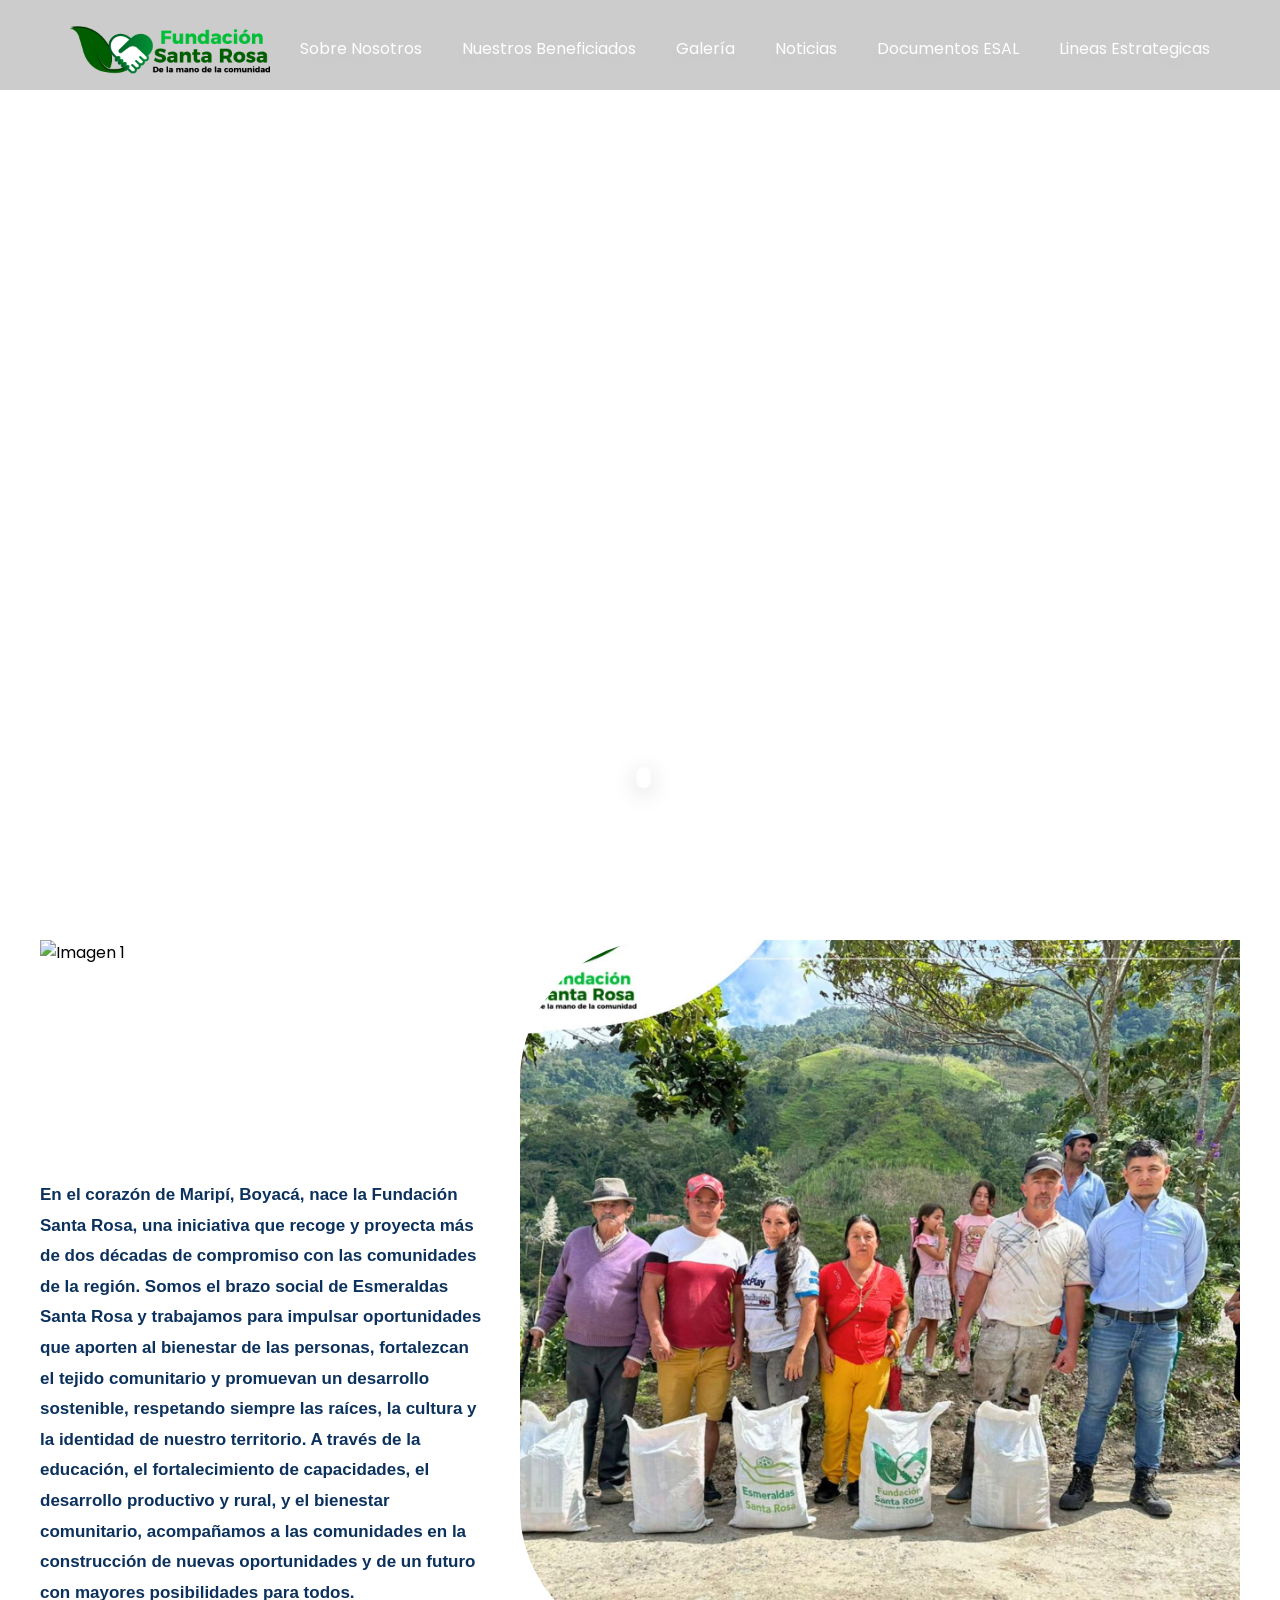
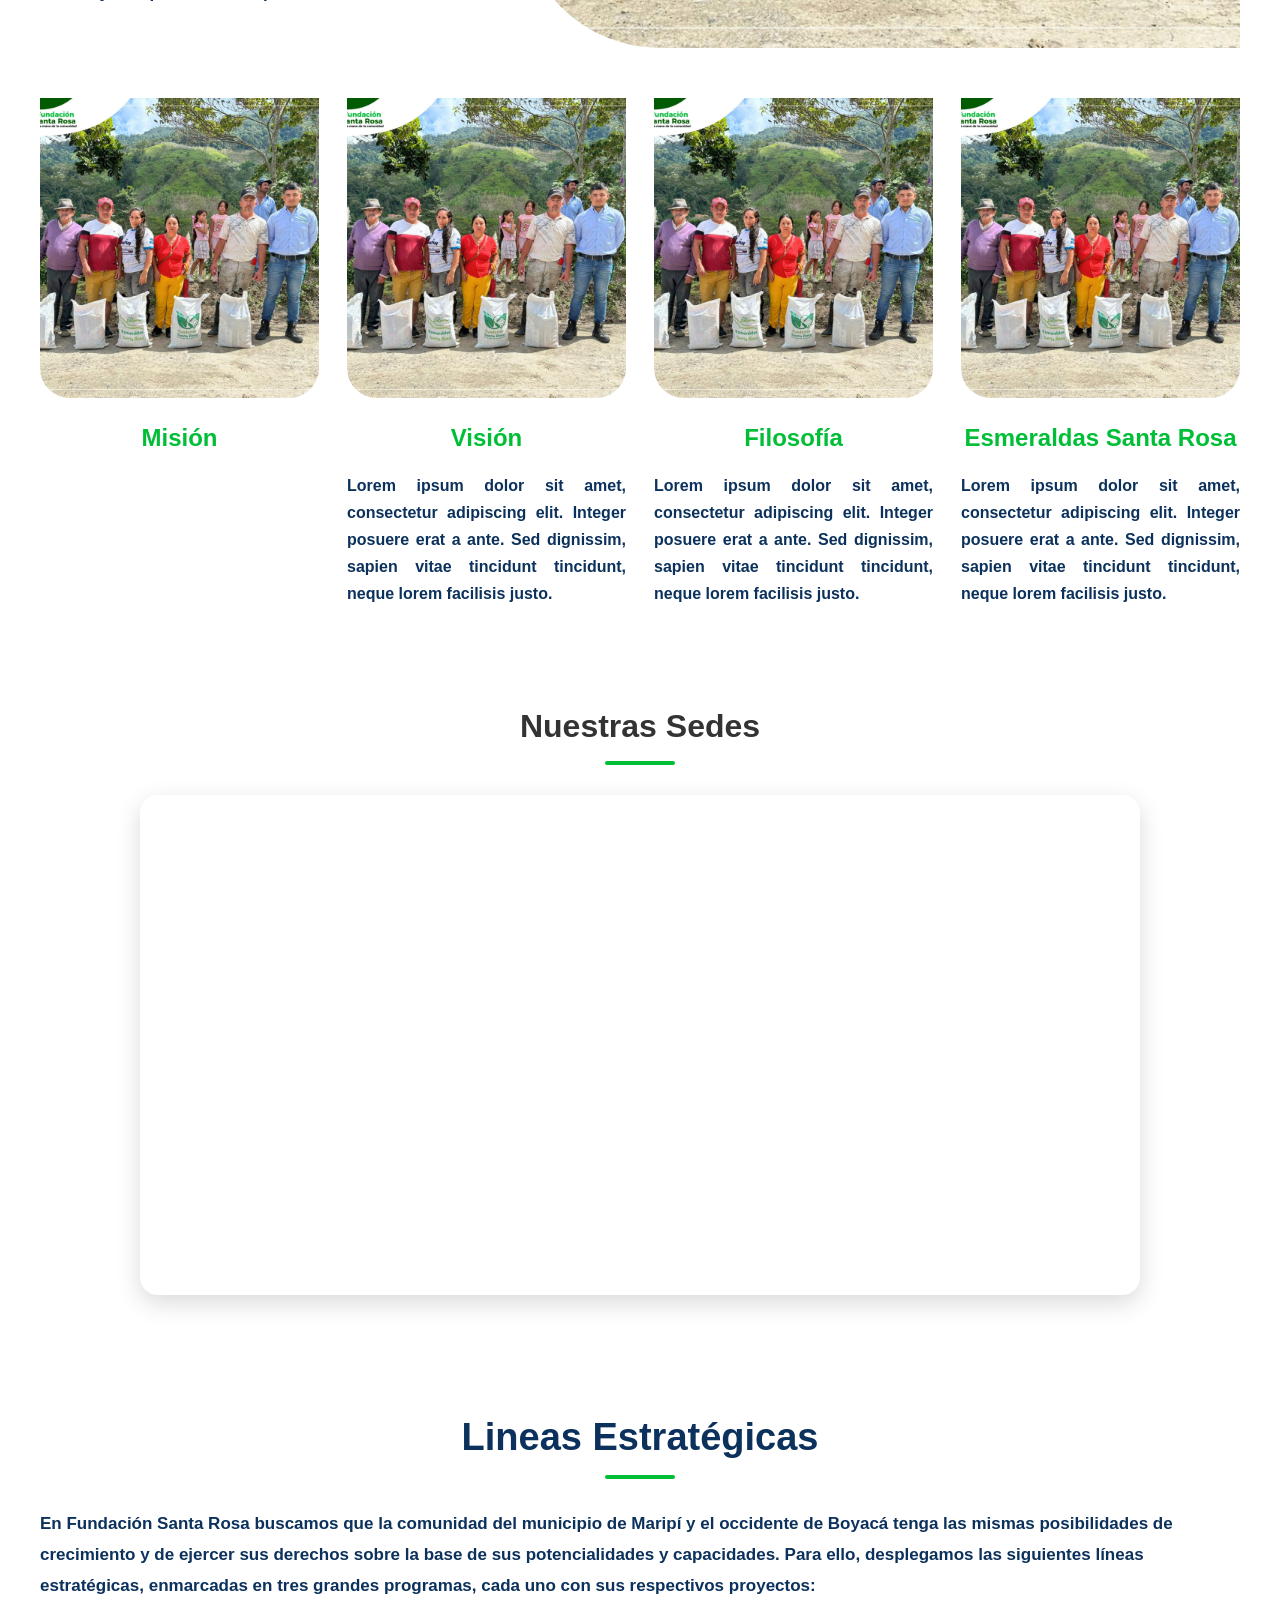
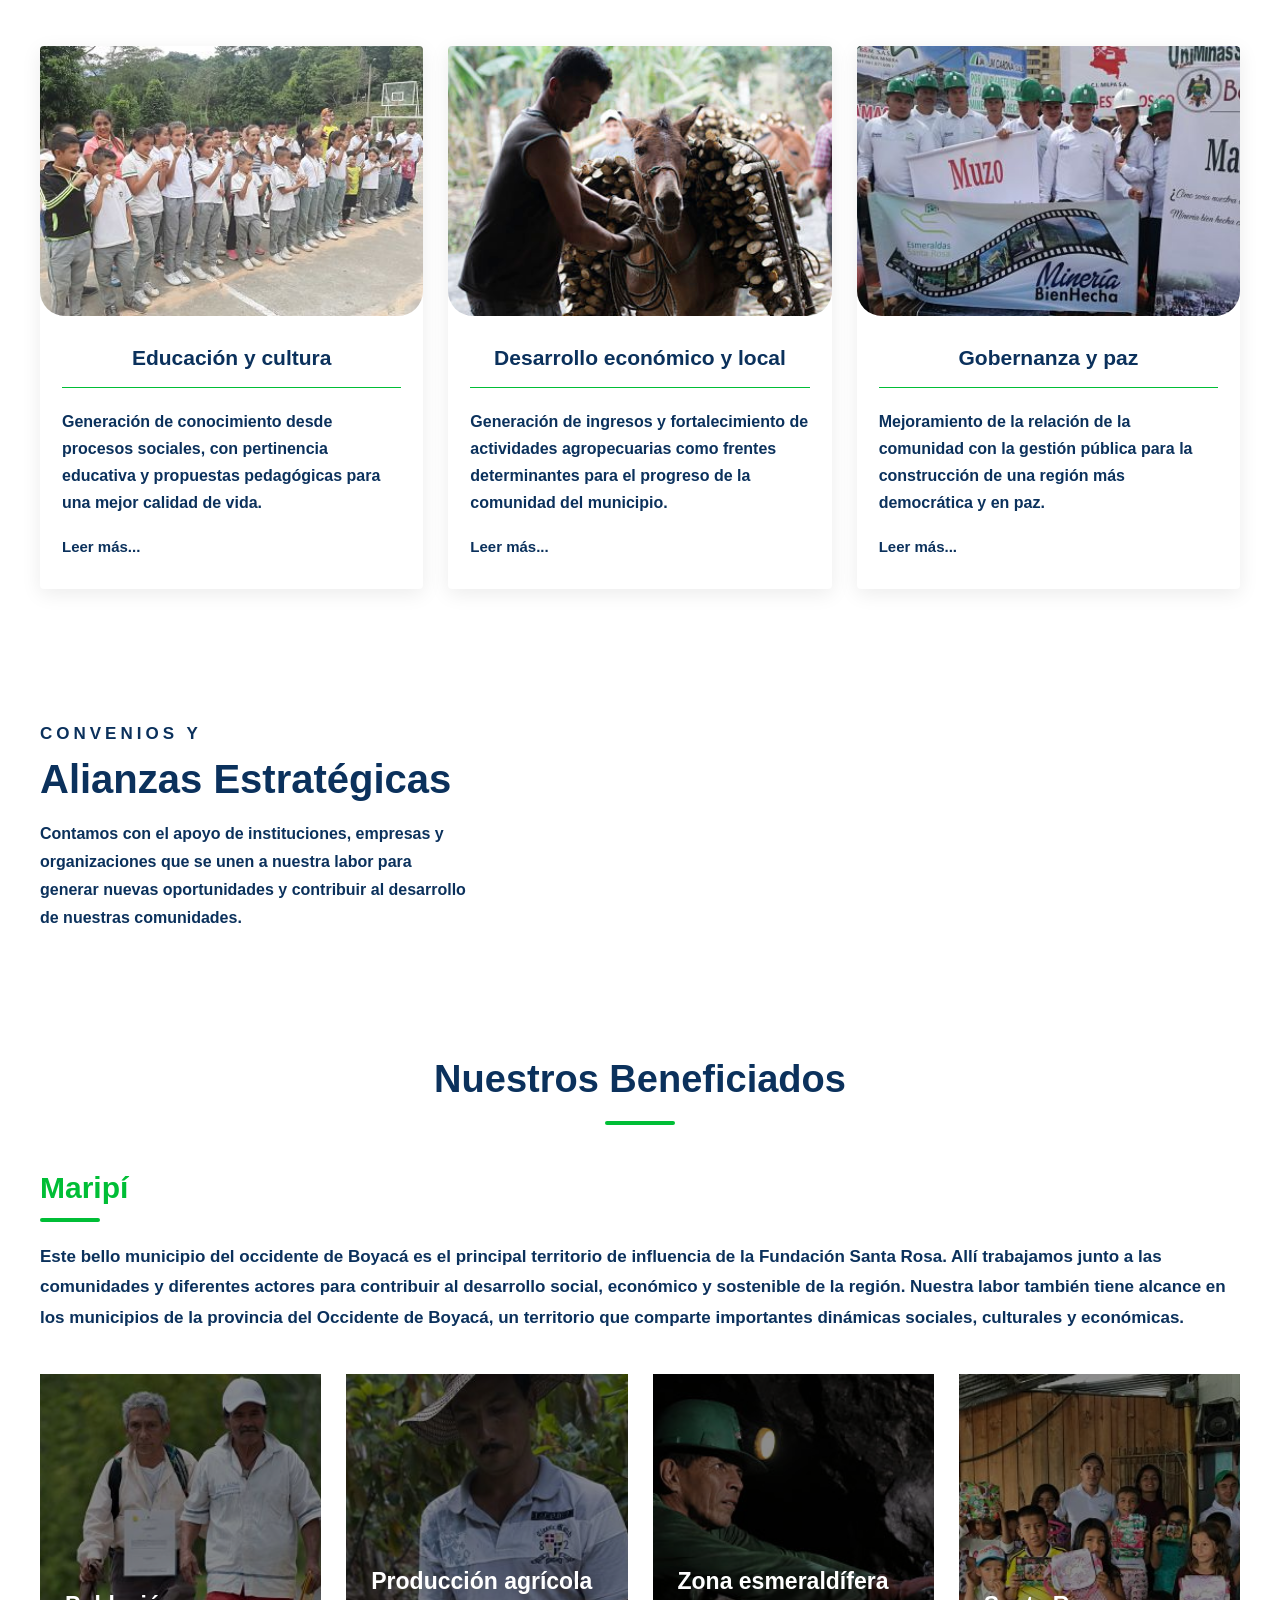
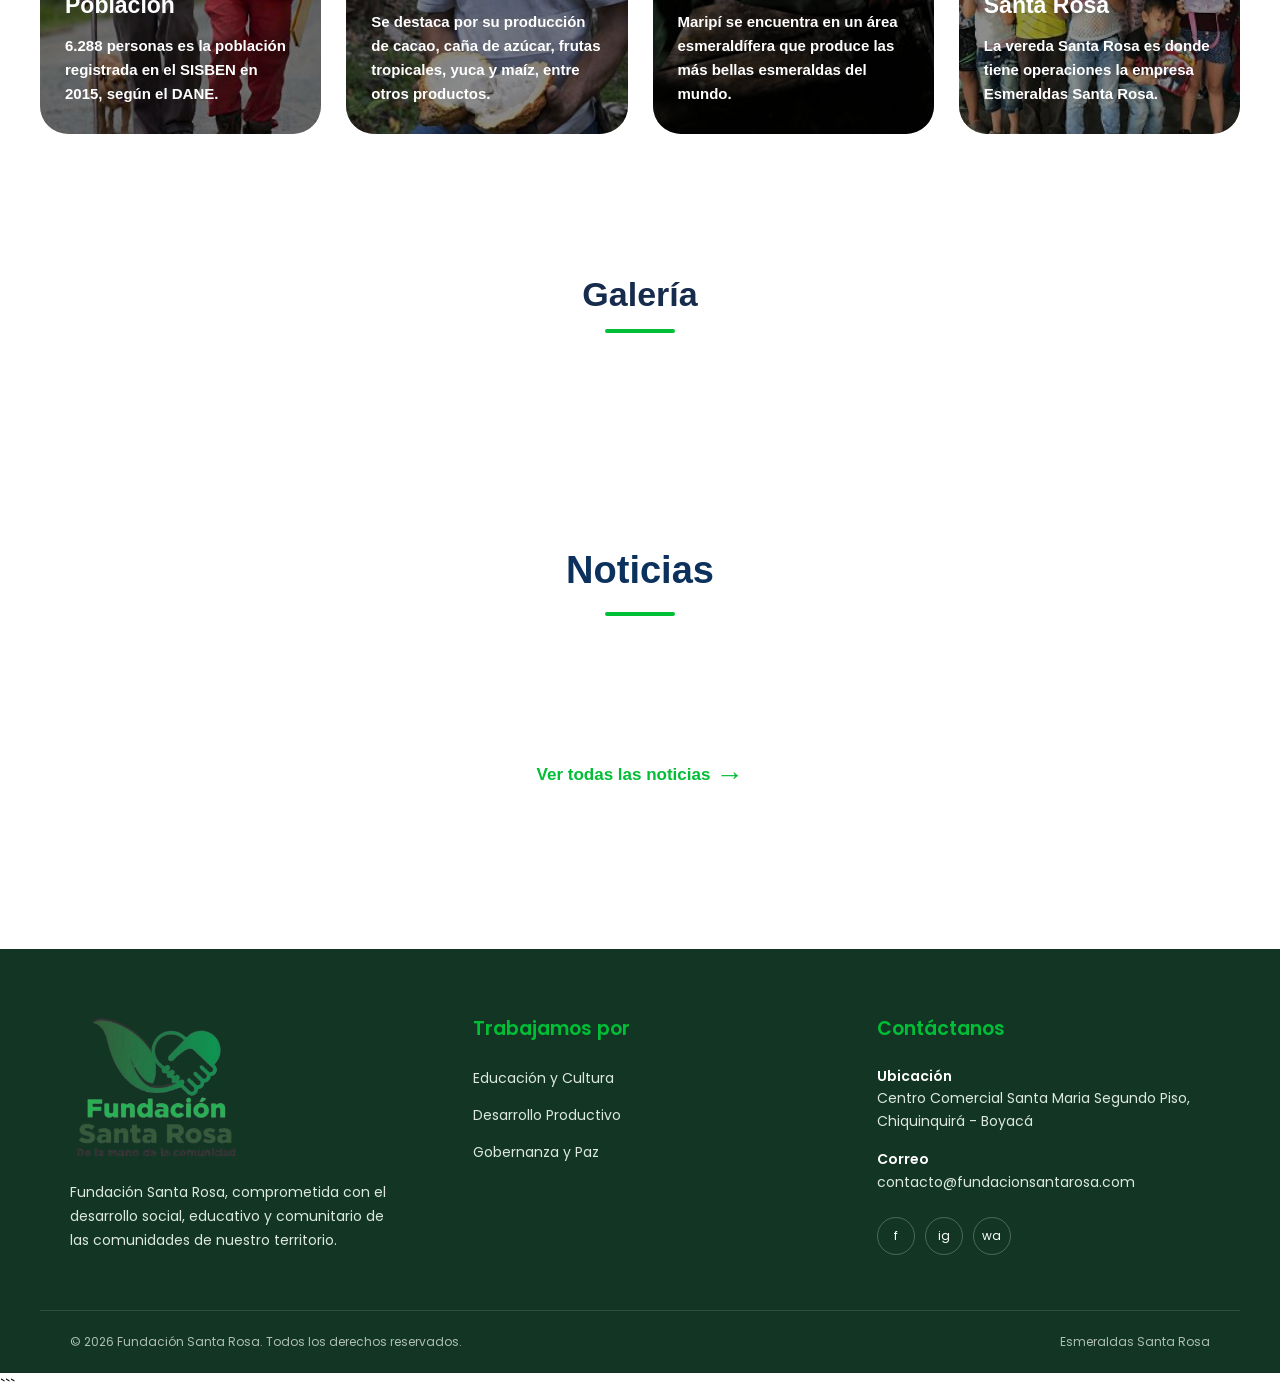
==== index.html @ 224e35cf "Avances 2/10/2026 parte 2" ====
<!DOCTYPE html>
<html lang="en">
<head>
    <meta charset="UTF-8">
    <meta name="viewport" content="width=device-width, initial-scale=1.0">
    <title>Fundación Santa Rosa</title>
    <link rel="stylesheet" href="css/swiper-bundle.min.css">
    <link rel="stylesheet" href="css/style.css">
    <link rel="stylesheet" href="https://unicons.iconscout.com/release/v4.2.0/css/line.css">
    <link rel="stylesheet" href="https://unpkg.com/leaflet@1.9.4/dist/leaflet.css"/>
</head>
<body>

    <header>
        <div class="nav-bar" id="home">
            <a href="#home" class="logo"><img src="images/logo.png" alt="Logo FSR"></a>
            <div class="navigation">
                <div class="nav-items">
                    <i class="uil uil-times nav-close-btn"></i>
                    <a href="#sobre_nosotros"><i class="uil uil-home"></i> Sobre Nosotros</a>
                    <a href="#"><i class="uil uil-compass"></i> Nuestros Beneficiados</a>
                    <a href="#"><i class="uil uil-images"></i> Galería</a>
                    <a href="#noticias"><i class="uil uil-images"></i> Noticias</a>

                    <div class="dropdown">

                        <a href="#">
                            <i class="uil uil-info-circle"></i> Documentos ESAL
                        </a>

                        <div class="dropdown-content" id="listaDocumentos">
                            
                        </div>
                    </div>

                    <a href="#"><i class="uil uil-document-layout-left"></i> Lineas Estrategicas</a>
                </div>
            </div>
            <i class="uil uil-apps nav-menu-btn"></i>
        </div>
    </header>

    <section class="home">
        <div class="media-icons">
            <a target="_blank" href="https://www.facebook.com/Esmeraldas-Santa-Rosa-367472244106694/"><i class="uil uil-facebook-f"></i></a>
            <a target="_blank" href="https://www.instagram.com/esmeraldassantarosa/?hl=en"><i class="uil uil-instagram"></i></a>
            <a target="_blank" href="https://twitter.com/EsmeraldasSanta"><i class="uil uil-twitter-alt"></i></a>
            <a target="_blank" href="https://www.youtube.com/@FundacionSantaRosa"><i class="uil uil-youtube"></i></a>
            <a target="_blank" href="https://www.tiktok.com/@fundacionsantarosa?lang=es-419"><i class="uil uil-outline"></i></i></a>
        </div>
        <div class="swiper bg-slider dark-layer">
            <div class="swiper-wrapper" id="sliderFirebase">
                                
            </div>
        </div>

        <div class="bg-slider-thumbs">
            <div class="swiper-wrapper thumbs-container" id="sliderThumbsFirebase">

            </div>
        </div>
    </section>

    
    <section class="seccion-fundacion">        

        <img id="imgIntroduccion1Firebase" src="images/logo_portada.jpg" alt="Imagen 1">

        <p id="aboutIntro">
            En el corazón de Maripí, Boyacá, nace la Fundación Santa Rosa, una iniciativa que recoge y proyecta más de dos décadas de compromiso con las comunidades de la región.

            Somos el brazo social de Esmeraldas Santa Rosa y trabajamos para impulsar oportunidades que aporten al bienestar de las personas, fortalezcan el tejido comunitario y promuevan un desarrollo sostenible, respetando siempre las raíces, la cultura y la identidad de nuestro territorio.

            A través de la educación, el fortalecimiento de capacidades, el desarrollo productivo y rural, y el bienestar comunitario, acompañamos a las comunidades en la construcción de nuevas oportunidades y de un futuro con mayores posibilidades para todos.
        </p>

        <img id="imgIntroduccion2Firebase" src="images/portada.jpg" alt="Imagen 2">

        <div class="fundacion-tarjetas">

            <article class="tarjeta-fundacion">

                <img id="imgMisionFirebase" src="images/portada.jpg" alt="Misión">

                <h2>Misión</h2>

                <p id="textoMisionFirebase"></p>
                </p>

            </article>

            <article class="tarjeta-fundacion">

                <img id="imgVisionFirebase" src="images/portada.jpg" alt="Visión">

                <h2>Visión</h2>

                <p id="textoVisionFirebase">
                    Lorem ipsum dolor sit amet, consectetur adipiscing elit.
                    Integer posuere erat a ante. Sed dignissim, sapien vitae
                    tincidunt tincidunt, neque lorem facilisis justo.
                </p>

            </article>

            <article class="tarjeta-fundacion">

                <img id="imgFilosofiaFirebase" src="images/portada.jpg" alt="Filosofía">

                <h2>Filosofía</h2>

                <p id="textoFilosofiaFirebase">
                    Lorem ipsum dolor sit amet, consectetur adipiscing elit.
                    Integer posuere erat a ante. Sed dignissim, sapien vitae
                    tincidunt tincidunt, neque lorem facilisis justo.
                </p>

            </article>

            <article class="tarjeta-fundacion">

                <img id="imgEsmeraldasFirebase" src="images/portada.jpg" alt="Esmeraldas Santa Rosa">

                <h2>Esmeraldas Santa Rosa</h2>

                <p id="textoEsmeraldasFirebase">
                    Lorem ipsum dolor sit amet, consectetur adipiscing elit.
                    Integer posuere erat a ante. Sed dignissim, sapien vitae
                    tincidunt tincidunt, neque lorem facilisis justo.
                </p>

            </article>

        </div>

    </section>

    <section class="mapa">

        <div class="mapa-encabezado">

            <h2>Nuestras Sedes</h2>

            <span class="linea-verde"></span>

            <div class="mapa-contenedor" id="mapaFirebase">

            </div>

        </div>

    </section>

    <section class="lineas-estrategicas">

        <div class="lineas-encabezado">

            <h2>Lineas Estratégicas</h2>

            <span class="linea-verde"></span>

            <p>
                En Fundación Santa Rosa buscamos que la comunidad del municipio
                de Maripí y el occidente de Boyacá tenga las mismas posibilidades
                de crecimiento y de ejercer sus derechos sobre la base de sus
                potencialidades y capacidades. Para ello, desplegamos las
                siguientes líneas estratégicas, enmarcadas en tres grandes
                programas, cada uno con sus respectivos proyectos:
            </p>

        </div>

        <div class="lineas-contenedor">

            <article class="linea-card">

                <img
                    src="images/ed_y_cul.jpg"
                    alt="Imagen Educación y cultura"
                >

                <div class="linea-card-contenido">

                    <h3>Educación y cultura</h3>

                    <div class="linea-card-separador"></div>

                    <p>
                        Generación de conocimiento desde procesos sociales,
                        con pertinencia educativa y propuestas pedagógicas
                        para una mejor calidad de vida.
                    </p>

                    <a href="ventanas/educacion_cultura.html">
                        Leer más...
                    </a>

                </div>

            </article>

            <article class="linea-card">

                <img
                    src="images/desarrollo.jpg"
                    alt="Imagen Desarrollo económico y local"
                >

                <div class="linea-card-contenido">

                    <h3>Desarrollo económico y local</h3>

                    <div class="linea-card-separador"></div>

                    <p>
                        Generación de ingresos y fortalecimiento de actividades
                        agropecuarias como frentes determinantes para el progreso
                        de la comunidad del municipio.
                    </p>

                    <a href="ventanas/desarrollo_economico_local.html">
                        Leer más...
                    </a>

                </div>

            </article>

            <article class="linea-card">

                <img
                    src="images/gobernanza.jpg"
                    alt="Imagen Gobernanza y paz"
                >

                <div class="linea-card-contenido">

                    <h3>Gobernanza y paz</h3>

                    <div class="linea-card-separador"></div>

                    <p>
                        Mejoramiento de la relación de la comunidad con la
                        gestión pública para la construcción de una región
                        más democrática y en paz.
                    </p>

                    <a href="ventanas/gobernanza_paz.html">
                        Leer más...
                    </a>

                </div>

            </article>

        </div>

    </section>

    <section class="patrocinadores">

        <div class="patrocinadores-info">

            <span>CONVENIOS Y</span>

            <h2>Alianzas Estratégicas</h2>

            <p>
                Contamos con el apoyo de instituciones, empresas y organizaciones que se unen a nuestra labor para generar nuevas oportunidades y contribuir al desarrollo de nuestras comunidades.
            </p>

        </div>


        <div class="patrocinadores-slider">

            <div class="patrocinadores-track" id="patrocinadoresTrack">

                <!-- Los patrocinadores se cargarán desde Firebase -->

            </div>

        </div>

    </section>

    <section class="nuestros-aliados">

        <div class="aliados-encabezado">

            <h2>Nuestros Beneficiados</h2>

            <span class="linea-verde"></span>

        </div>

        <div class="aliados-maripi">

            <h3>Maripí</h3>

            <span class="linea-verde-maripi"></span>

            <p>
                Este bello municipio del occidente de Boyacá es el principal
                territorio de influencia de la Fundación Santa Rosa. Allí
                trabajamos junto a las comunidades y diferentes actores para
                contribuir al desarrollo social, económico y sostenible de la región.

                Nuestra labor también tiene alcance en los municipios de la
                provincia del Occidente de Boyacá, un territorio que comparte
                importantes dinámicas sociales, culturales y económicas.
            </p>

        </div>


        <div class="aliados-contenedor">


            <article class="aliado-card">

                <img
                    src="images/deypa.jpg"
                    alt="Población de Maripí"
                >

                <div class="aliado-overlay"></div>

                <div class="aliado-contenido">

                    <h3>Población</h3>

                    <p>
                        6.288 personas es la población registrada en el
                        SISBEN en 2015, según el DANE.
                    </p>

                </div>

            </article>


            <article class="aliado-card">

                <img
                    src="images/cuna.jpg"
                    alt="Producción agrícola de Maripí"
                >

                <div class="aliado-overlay"></div>

                <div class="aliado-contenido">

                    <h3>Producción agrícola</h3>

                    <p>
                        Se destaca por su producción de cacao, caña de azúcar,
                        frutas tropicales, yuca y maíz, entre otros productos.
                    </p>

                </div>

            </article>


            <article class="aliado-card">

                <img
                    src="images/esmeralda2.jpg"
                    alt="Zona esmeraldífera de Maripí"
                >

                <div class="aliado-overlay"></div>

                <div class="aliado-contenido">

                    <h3>Zona esmeraldífera</h3>

                    <p>
                        Maripí se encuentra en un área esmeraldífera que
                        produce las más bellas esmeraldas del mundo.
                    </p>

                </div>

            </article>

            <article class="aliado-card">

                <img src="images/family.jpg" alt="Vereda Santa Rosa">

                <div class="aliado-overlay"></div>

                <div class="aliado-contenido">

                    <h3>Santa Rosa</h3>

                    <p>
                        La vereda Santa Rosa es donde tiene operaciones
                        la empresa Esmeraldas Santa Rosa.
                    </p>

                </div>

            </article>

        </div>

    </section>

    <section class="galeria">

        <div class="galeria-encabezado">

            <h2>Galería</h2>

            <span class="linea-verde"></span>

            <div class="galeria-categorias" id="categoriasFirebase">

            </div>

            <div class="galeria-contenedor" id="galeriaFirebase">
                
            </div>

        </div>

    </section>
    
    <section class="noticias">

        <div class="noticias-encabezado">

            <h2>Noticias</h2>

            <span class="linea-verde"></span>

        </div>


        <!-- Noticias cargadas desde Firebase -->
        <div class="noticias-contenedor" id="noticiasFirebase">

            <!-- Las noticias se insertarán aquí mediante JavaScript -->

        </div>


        <!-- Ver todas las noticias -->
        <div class="noticias-todas">

            <a href="ventanas/lista_noticias.html" id="btnTodasNoticias">
                Ver todas las noticias
                <span>→</span>
            </a>

        </div>

    </section>


<footer class="footer">

    <div class="footer-contenido">

        <div class="footer-columna footer-identidad">

            <img
                src="images/logo_portada.png"
                alt="Fundación Santa Rosa"
                class="footer-logo"
            >

            <p>
                Fundación Santa Rosa, comprometida con el
                desarrollo social, educativo y comunitario
                de las comunidades de nuestro territorio.
            </p>

        </div>

        <div class="footer-columna">

            <h3>Trabajamos por</h3>

            <ul>

                <li>
                    <a href="ventanas/educacion_cultura.html">
                        Educación y Cultura
                    </a>
                </li>

                <li>
                    <a href="ventanas/desarrollo_economico_local.html">
                        Desarrollo Productivo
                    </a>
                </li>

                <li>
                    <a href="ventanas/gobernanza_paz.html">
                        Gobernanza y Paz
                    </a>
                </li>

            </ul>

        </div>


        <div class="footer-columna footer-contacto">

            <h3>Contáctanos</h3>

            <p>
                <strong>Ubicación</strong><br>
                Centro Comercial Santa Maria Segundo Piso, Chiquinquirá - Boyacá
            </p>

            <p>
                <strong>Correo</strong><br>

                <a href="mailto:contacto@fundacionsantarosa.com">
                    contacto@fundacionsantarosa.com
                </a>
            </p>



            <div class="footer-redes">

                <a
                    href="#"
                    aria-label="Facebook"
                >
                    f
                </a>

                <a
                    href="#"
                    aria-label="Instagram"
                >
                    ig
                </a>

                <a
                    href="#"
                    aria-label="WhatsApp"
                >
                    wa
                </a>

            </div>

        </div>

    </div>

    <div class="footer-inferior">

        <p>
            © 2026 Fundación Santa Rosa.
            Todos los derechos reservados.
        </p>

        <p>
            Esmeraldas Santa Rosa
        </p>

    </div>

</footer>
```


    <script src="js/main.js"></script>
    <script src="js/swiper-bundle.min.js"></script>
    <script src="https://unpkg.com/leaflet@1.9.4/dist/leaflet.js"></script>
    <script type="module" src="js/slider.js"></script>
    <!-- Google Maps: callback disponible antes de cargar la API -->
    <script>

        window.inicializarMapa = function () {

            window.dispatchEvent(
                new Event("googleMapsReady")
            );

        };

    </script>

    <script
        type="module"
        src="js/mapa.js">
    </script>

    <script
        src="https://maps.googleapis.com/maps/api/js?key=AIzaSyBPn7chlHg0Sb6VoYqMQDW8B8RDi0M9kQM&callback=inicializarMapa&loading=async"
        async
        defer>
    </script>

    <script type="module" src="js/firebase.js"></script>
    <script type="module" src="js/documentos.js"></script>
    <script type="module" src="js/nosotros.js"></script>
    <script type="module" src="js/noticias.js"></script>
    <script type="module" src="js/galeria.js"></script>
    <script type="module" src="js/patrocinadores.js"></script>
    
</body>
</html>
---- css/style.css ----
/*====== Google Fonts ======*/
@import url('https://fonts.googleapis.com/css2?family=Poppins:ital,wght@0,100;0,200;0,300;0,400;0,500;0,600;0,700;0,800;0,900;1,100;1,200;1,300;1,400;1,500;1,600;1,700;1,800;1,900&display=swap');

/*====== CSS Variables ======*/
:root{
    --white-color: #fff;
    --dark-color: #222;
    --body-bg-color: var(--section-bg-color);
    --section-bg-color: #fff;
    --navigation-item-hover-color: #3b5378;

    --text-shadow: 0 5px 25px rgba(0, 0, 0, 0.1);
    --box-shadow: 0 5px 25px rgba(0 0 0 / 20%);

    --scroll-bar-color: #fff;
    --scroll-thumb-color: #282f4e;
    --scroll-thumb-hover-color: #454f6b
}

/*====== Scroll Bar ======*/
::-webkit-scrollbar{
    width: 11px;
    background: var(--scroll-bar-color);
    border-radius: 2em;
}

::-webkit-scrollbar-thumb{
    width: 100%;
    background: var(--scroll-thumb-color);
    border-radius: 2em;
}

::-webkit-scrollbar-thumb:hover{
    background: var(--scroll-thumb-hover-color);
}

/*====== Main CSS ======*/
*{
    margin: 0;
    padding: 0;
    box-sizing: border-box;
    font-family: 'Poppins', sans-serif;
}

body{
    background: var(--body-bg-color);
}

section{
    position: relative;
}

.section{
    color: var(--white-color);
    background: var(--section-bg-color);
    padding: 35px 100px;
    transition: 0.3s ease;
}

/*====== Header ======*/
header{
    z-index: 999;
    position: fixed;
    width: 100%;
    height: calc(5rem + 1rem);
    top: 0;
    left: 0;
    display: flex;
    justify-content: center;
    transition: 0.5s ease;
    transition-property: height, background, border-bottom;
}

header.sticky{
    height: calc(2.5rem + 1rem);
    background: rgba(255, 255, 255, 0.1);
    backdrop-filter: blur(20px);
    border-bottom: 1px solid rgba(255, 255, 255, 0.1);
}

header .nav-bar{
    max-width:1400px;
    width:100%;

    display:flex;
    align-items:center;
    justify-content:space-between;

    padding:0 70px;
    margin:0 auto;

    transition:.3s ease;
}

.nav-close-btn, .nav-menu-btn{
    display: none;
}

.nav-bar .logo{
    display: flex;
    align-items: center;
}

.nav-bar .logo img{
    height: 200px;
    width: auto;
    display: block;
}

.navigation .nav-items{

    display:flex;

    align-items:center;

    gap:40px;
}

.navigation .nav-items a{
    color: var(--white-color);
    font-size: 1em;
    text-decoration: none;
    text-shadow: var(--text-shadow);
}

.navigation .nav-items a:hover{
    color: #00BE36;
    font-size: 1em;
    text-decoration: underline;
    text-shadow: var(--text-shadow);
}

.navigation .nav-items a i{
    display: none;
}

/* Dropdown */

.dropdown{
    position: relative;
    display: inline-block;
}

.dropdown-content{
    display: none;
    position: absolute;
    top: 100%;
    left: 0;
    min-width: 320px;
    background: transparent;
    backdrop-filter: blur(10px);
    border-radius: 10px;
    overflow: hidden;
    z-index: 999;
    box-shadow: 0 8px 20px rgba(0,0,0,.3);
}

.dropdown-content a{
    display: block;
    padding: 14px 18px;
    color: white !important;
    text-decoration: none;
    font-size: 15px;
    transition: .3s;
    margin-right: 0 !important;
}

.dropdown-content a:hover{
    background: #00BE36;
    color: white !important;
    text-decoration: none;
}

.dropdown:hover .dropdown-content{
    display: block;
}

/*====== Home ======*/
.home{
    min-height: 100vh;
}

.home:before{
    z-index: 888;
    content: '';
    position: absolute;
    width: 100%;
    height: 50px;
    bottom: 0;
    left: 0;
    background: linear-gradient(transparent, var(--section-bg-color));
}

/*====== Background Slider ======*/
.bg-slider{
    z-index: 777;
    position: relative;
    width: 100%;
    min-height: 100vh;
}

.bg-slider .swiper-slide{
    position: relative;
    width: 100%;
    min-height: 100vh;
}

.bg-slider .swiper-slide img{
    width: 100%;
    height: 100vh;
    object-fit: cover;
    background-position: center;
    background-size: cover;
    pointer-events: none;
}

.swiper-slide .text-content{
    position: absolute;
    top: 25%;
    color: var(--white-color);
    margin: 0 200px;
    transition: 0.3s ease;
}

.swiper-slide .text-content .subtitle{
    display: inline-block;
    position: relative;
    font-size: 1.5rem;
    font-weight: 600;
    text-transform: uppercase;
    letter-spacing: 2px;
    text-shadow: var(--text-shadow);
    padding-bottom: 10px;

    transform: translateY(-50px);
    opacity: 0;
}

.swiper-slide .text-content .subtitle::after{
    content: "";
    position: absolute;
    left: 0;
    bottom: 0;
    width: 100%;
    height: 4px;
    background: var(--green);
    border-radius: 5px;
}

.swiper-slide-active .text-content .subtitle{
    transform: translateY(0);
    opacity: 1;
    transition: 1s ease;
    transition-delay: 0.1s;
    transition-property: transform, opacity;
}

.swiper-slide .text-content .title{
    font-size: 4rem;
    font-weight: 700;
    text-transform: var(--text-shadow);
    margin-bottom: 20px;
    transform: translateY(-50px);
    opacity: 0;
}

.swiper-slide-active .text-content .title{
    transform: translateY(0);
    opacity: 1;
    transition: 1s ease;
    transition-delay: 0.3s;
    transition-property: transform, opacity;
}

.swiper-slide .text-content .title span{
    font-size: 0.3em;
    font-weight: 300;
}

.swiper-slide .text-content p{
    max-width: 700px;
    background: rgba(255, 255, 255, 0.1);
    backdrop-filter: blur(10px);
    text-shadow: var(--text-shadow);
    padding: 20px;
    border-radius: 10px;
    border-bottom: 1px solid rgba(255, 255, 255, 0.1);
    border-right: 1px solid rgba(255, 255, 255, 0.1);
    box-shadow: var(--box-shadow);
    transform: translateX(-80px);
    opacity: 0;
}

.swiper-slide-active .text-content p{
    transform: translateX(0);
    opacity: 1;
    transition: 1s ease;
    transition-delay: 0.3s;
    transition-property: transform, opacity;
}

.swiper-slide .text-content .read-btn{
    border: none;
    outline: none;
    background: var(--white-color);
    color: var(--dark-color);
    font-size: 1em;
    font-weight: 500;
    padding: 8px 25px;
    display: flex;
    align-items: center;
    margin-top: 40px;
    border-radius: 10px;
    cursor: pointer;
    transform: translateX(50px);
    opacity: 0;
}

.swiper-slide-active .text-content .read-btn{
    transform: translateX(0);
    opacity: 1;
    transition: 1s ease;
    transition-delay: 0.3s;
    transition-property: transform, opacity;
}

.swiper-slide .text-content .read-btn i{
    font-size: 1.6em;
    transition: 0.3s ease;
}

.swiper-slide .text-content .read-btn:hover i{
    transform: translateX(5px);
}

.dark-layer::before{
    content: '';
    position: absolute;
    width: 100%;
    height: 10vh;
    top: 0;
    left: 0;
    background: rgba(0, 0, 0, 0.2);
}

.bg-slider-thumbs{
    z-index: 777;
    position: absolute;
    bottom: 7em;
    left: 50%;
    transform: translateX(-50%);
    transition: 0.3s ease;
}

.thumbs-container{
    background: rgba(255, 255, 255, 0.1);
    backdrop-filter: blur(10px);
    padding: 10px 3px;
    border-radius: 10px;
    border-bottom: 1px solid rgba(255, 255, 255, 0.1);
    border-right: 1px solid rgba(255, 255, 255, 0.1);
    box-shadow: var(--box-shadow);
}

.thumbs-container img{
    width: 50px;
    height: 35px;
    margin: 0 5px;
    border-radius: 5px;
    cursor: pointer;
}

.swiper-slide-thumb-active{
    border: 1px solid var(--white-color);
}

/*====== Media Icons ======*/

.media-icons{
    z-index: 999;
    position: absolute;
    display: flex;
    flex-direction: column;
    top: 50%;
    right: 0;
    margin-right: 50px;
    transform: translateY(-50%);
    margin-left: 90px;
}

.media-icons a{
    display: inline-block;
    color: var(--white-color);
    font-size: 1.7em;
    margin: 10px 0;
    transition: all 0.3s ease;
}

.media-icons a:hover{
    transform: translateY(-5px) scale(1.3);
    color: #00BE36;
}

/* =========================================
   SECCIÓN FUNDACIÓN
   ========================================= */

/* =========================================
   SECCIÓN FUNDACIÓN
   ========================================= */

.seccion-fundacion {
    width: 100%;
    max-width: 1400px;
    margin: 0 auto;
    padding: 40px;

    display: grid;

    /*
       Primera parte:
       40% para el contenido
       60% para la imagen
    */
    grid-template-columns: 40% 60%;
    grid-template-rows: auto auto auto;

    box-sizing: border-box;
    overflow: hidden;
}


/* =========================================
   IMAGEN 1 - LOGO
   ========================================= */

.seccion-fundacion > img:first-child {
    grid-column: 1;
    grid-row: 1;

    width: 100%;
    max-width: 520px;
    height: 220px;

    object-fit: contain;
    object-position: center center;

    display: block;
    margin: 0 auto;
}


/* =========================================
   TEXTO
   ========================================= */

.seccion-fundacion > p {
    grid-column: 1;
    grid-row: 2;

    margin: 20px 35px 40px 0;

    font-family: Arial, sans-serif;
    font-size: 17px;
    line-height: 1.8;
    font-weight: 600;

    color: #0b315c;

    text-align: left;
}


/* =========================================
   IMAGEN PRINCIPAL DERECHA
   ========================================= */

.seccion-fundacion > img:nth-of-type(2) {
    grid-column: 2;
    grid-row: 1 / 3;

    width: 100%;
    height: 100%;
    min-height: 520px;

    object-fit: cover;
    object-position: center;

    display: block;

    border-radius: 140px 0 0 140px;
}


/* =========================================
   CONTENEDOR DE LAS 4 TARJETAS
   ========================================= */

.fundacion-tarjetas {
    grid-column: 1 / 3;
    grid-row: 3;

    width: 100%;

    display: grid;
    grid-template-columns: repeat(4, 1fr);

    gap: 28px;

    margin-top: 50px;
}


/* =========================================
   TARJETA
   ========================================= */

.tarjeta-fundacion {
    width: 100%;

    display: flex;
    flex-direction: column;

    box-sizing: border-box;
}


/* =========================================
   IMAGEN DE CADA TARJETA
   ========================================= */

.tarjeta-fundacion img {
    width: 100%;
    height: 300px;

    object-fit: cover;
    object-position: center;

    display: block;

    border-radius: 0 0 30px 30px;
}

.tarjeta-fundacion img:hover {
    transform: scale(1.05);
    transition: 0.3s ease;
}


/* =========================================
   TÍTULO
   ========================================= */

.tarjeta-fundacion h2 {
    margin: 24px 0 0 0;

    font-family: Arial, sans-serif;
    font-size: 24px;
    line-height: 1.3;
    font-weight: 700;

    color: #00BE36;

    text-align: center;
}


/* =========================================
   PÁRRAFO
   ========================================= */

.tarjeta-fundacion p {
    margin: 18px 0 0 0;

    font-family: Arial, sans-serif;
    font-size: 16px;
    line-height: 1.7;
    font-weight: 600;

    color: #0b315c;

    text-align: justify;
}


/* =========================================
   TABLET
   ========================================= */

@media (max-width: 1000px) {

    .seccion-fundacion {
        padding: 30px;
    }

    .fundacion-tarjetas {
        grid-template-columns: repeat(2, 1fr);
        gap: 35px 25px;
    }

}


/* =========================================
   CELULAR
   ========================================= */

@media (max-width: 700px) {

    .seccion-fundacion {
        display: flex;
        flex-direction: column;

        padding: 25px 20px;
    }


    .seccion-fundacion > img:first-child {
        width: 100%;
        height: 180px;
    }


    .seccion-fundacion > p {
        margin: 20px 0 30px 0;
    }


    .seccion-fundacion > img:nth-of-type(2) {
        width: 100%;
        height: 350px;
        min-height: 0;

        border-radius: 60px 0 0 60px;
    }


    .fundacion-tarjetas {
        display: grid;
        grid-template-columns: 1fr;

        gap: 45px;

        margin-top: 40px;
    }


    .tarjeta-fundacion img {
        height: 300px;
    }

}

/* =========================================
   ENCABEZADO PRINCIPAL
   ========================================= */

.mapa-encabezado {
    width: 100%;

    text-align: center;

    margin-bottom: 45px;
}


.mapa-encabezado h2 {
    margin: 0;

    font-family: Arial, sans-serif;

    font-size: 38px;
    line-height: 1.2;

    font-weight: 700;

    color: #0b315c;
}



/* =========================================
   SECCIÓN LÍNEAS ESTRATÉGICAS
   ========================================= */

.lineas-estrategicas {
    width: 100%;
    max-width: 1400px;

    margin: 0 auto;

    padding: 60px 40px 80px;

    box-sizing: border-box;
}


/* =========================================
   ENCABEZADO
   ========================================= */

.lineas-encabezado {
    width: 100%;

    text-align: center;

    margin-bottom: 45px;
}


/* =========================================
   TÍTULO
   ========================================= */

.lineas-encabezado h2 {
    margin: 0;

    font-family: Arial, sans-serif;

    font-size: 38px;
    line-height: 1.2;

    font-weight: 700;

    color: #0b315c;
}


/* =========================================
   LÍNEA VERDE DEBAJO DEL TÍTULO
   ========================================= */

.linea-verde {
    display: block;

    width: 70px;
    height: 4px;

    margin: 18px auto 25px;

    background-color: #00BE36;

    border-radius: 10px;
}


/* =========================================
   PÁRRAFO INTRODUCTORIO
   ========================================= */

.lineas-encabezado p {
    max-width: 1250px;

    margin: 0 auto;

    font-family: Arial, sans-serif;

    font-size: 17px;
    line-height: 1.8;

    font-weight: 600;

    color: #0b315c;

    text-align: left;
}


/* =========================================
   CONTENEDOR DE LAS 3 TARJETAS
   ========================================= */

.lineas-contenedor {
    width: 100%;

    display: grid;

    grid-template-columns: repeat(3, 1fr);

    gap: 25px;
}


/* =========================================
   TARJETA
   ========================================= */

.linea-card {
    width: 100%;

    background-color: #ffffff;

    border-radius: 4px;

    overflow: hidden;

    box-shadow: 0 5px 20px rgba(0, 0, 0, 0.08);

    transition:
        transform 0.3s ease,
        box-shadow 0.3s ease;
}


/* =========================================
   EFECTO HOVER
   ========================================= */

.linea-card:hover {
    transform: translateY(-5px);

    box-shadow: 0 10px 28px rgba(0, 0, 0, 0.12);
}


/* =========================================
   IMAGEN DE LA TARJETA
   ========================================= */

.linea-card > img {
    width: 100%;

    height: 270px;

    display: block;

    object-fit: cover;

    object-position: center;

    /*
       Curvas similares a las imágenes
       de la referencia
    */

    border-radius: 0 0 25px 25px;
}


/* =========================================
   CONTENIDO DE LA TARJETA
   ========================================= */

.linea-card-contenido {
    padding: 28px 22px 30px;
}


/* =========================================
   TÍTULO DE LA TARJETA
   ========================================= */

.linea-card h3 {
    margin: 0;

    font-family: Arial, sans-serif;

    font-size: 21px;
    line-height: 1.35;

    font-weight: 700;

    color: #0b315c;

    text-align: center;
}

.linea-card h3:hover{
    color: #00BE36;

    transition: color 0.3s ease;
}


/* =========================================
   SEPARADOR DE CADA TARJETA
   ========================================= */

.linea-card-separador {
    width: 100%;

    height: 1px;

    margin: 14px 0 20px;

    background-color: #00BE36;
}


/* =========================================
   PÁRRAFO DE LA TARJETA
   ========================================= */

.linea-card p {
    margin: 0;

    font-family: Arial, sans-serif;

    font-size: 16px;
    line-height: 1.7;

    font-weight: 600;

    color: #0b315c;

    text-align: left;
}


/* =========================================
   ENLACE "LEER MÁS"
   ========================================= */

.linea-card a {
    display: inline-block;

    margin-top: 22px;

    font-family: Arial, sans-serif;

    font-size: 15px;

    font-weight: 700;

    color: #0b315c;

    text-decoration: none;

    transition: color 0.3s ease;
}


/* =========================================
   HOVER DEL ENLACE
   ========================================= */

.linea-card a:hover {
    color: #00BE36;
}


/* =========================================
   TABLET
   ========================================= */

@media (max-width: 1000px) {

    .lineas-estrategicas {
        padding: 50px 30px 70px;
    }


    .lineas-encabezado h2 {
        font-size: 32px;
    }


    .lineas-contenedor {
        grid-template-columns: repeat(2, 1fr);
    }

}


/* =========================================
   CELULAR
   ========================================= */

@media (max-width: 700px) {

    .lineas-estrategicas {
        padding: 45px 20px 60px;
    }


    .lineas-encabezado h2 {
        font-size: 28px;
    }


    .lineas-encabezado p {
        font-size: 16px;

        text-align: left;
    }


    .lineas-contenedor {
        grid-template-columns: 1fr;

        gap: 30px;
    }


    .linea-card > img {
        height: 280px;
    }

}

/* =========================================
   SECCIÓN PATROCINADORES
   ========================================= */

.patrocinadores {
    width: 100%;
    max-width: 1400px;

    margin: 0 auto;

    padding: 55px 40px 65px;

    box-sizing: border-box;

    display: grid;

    grid-template-columns: 38% 62%;

    align-items: center;

    gap: 30px;

    overflow: hidden;
}


/* =========================================
   INFORMACIÓN
   ========================================= */

.patrocinadores-info {
    padding-right: 30px;
}


/* =========================================
   PEQUEÑO TÍTULO
   ========================================= */

.patrocinadores-info > span {
    display: block;

    margin-bottom: 12px;

    font-family: Arial, sans-serif;

    font-size: 17px;

    font-weight: 700;

    letter-spacing: 4px;

    color: #0b315c;
}


/* =========================================
   TÍTULO PRINCIPAL
   ========================================= */

.patrocinadores-info h2 {
    margin: 0 0 18px;

    font-family: Arial, sans-serif;

    font-size: 40px;

    line-height: 1.15;

    font-weight: 700;

    color: #0b315c;
}


/* =========================================
   PÁRRAFO
   ========================================= */

.patrocinadores-info p {
    margin: 0;

    font-family: Arial, sans-serif;

    font-size: 16px;

    line-height: 1.75;

    font-weight: 600;

    color: #0b315c;

    max-width: 500px;
}


/* =========================================
   CONTENEDOR DEL SLIDER
   ========================================= */

.patrocinadores-slider {
    width: 100%;

    overflow: hidden;

    position: relative;
}


/* =========================================
   TRACK aca es donde se hace el movimiento de los patrocinadores
   ========================================= */

.patrocinadores-track {
    display: flex;

    align-items: center;

    width: max-content;

    will-change: transform;
}


/* =========================================
   CADA PATROCINADOR
   ========================================= */

.patrocinador {
    width: 180px;

    height: 130px;

    flex-shrink: 0;

    display: flex;

    align-items: center;

    justify-content: center;

    padding: 15px;

    box-sizing: border-box;
}


/* =========================================
   LOGO
   ========================================= */

.patrocinador img {
    width: 100%;

    height: 100%;

    object-fit: contain;

    display: block;
}

/* =========================================
   TABLET
   ========================================= */

@media (max-width: 1000px) {

    .patrocinadores {
        grid-template-columns: 1fr;

        padding: 50px 30px 60px;

        gap: 35px;
    }


    .patrocinadores-info {
        padding-right: 0;
    }


    .patrocinadores-info p {
        max-width: 800px;
    }


    .patrocinadores-slider {
        width: 100%;
    }

}

/* =========================================
   CELULAR
   ========================================= */

@media (max-width: 700px) {

    .patrocinadores {
        padding: 45px 20px 55px;

        gap: 30px;
    }


    .patrocinadores-info > span {
        font-size: 14px;

        letter-spacing: 3px;
    }


    .patrocinadores-info h2 {
        font-size: 30px;
    }


    .patrocinadores-info p {
        font-size: 15px;

        line-height: 1.7;
    }


    .patrocinador {
        width: 150px;

        height: 110px;
    }


}

/* =========================================
   SECCIÓN NUESTROS ALIADOS
   ========================================= */

.nuestros-aliados {
    width: 100%;
    max-width: 1400px;

    margin: 0 auto;

    padding: 60px 40px 80px;

    box-sizing: border-box;
}


/* =========================================
   ENCABEZADO PRINCIPAL
   ========================================= */

.aliados-encabezado {
    width: 100%;

    text-align: center;

    margin-bottom: 45px;
}


.aliados-encabezado h2 {
    margin: 0;

    font-family: Arial, sans-serif;

    font-size: 38px;
    line-height: 1.2;

    font-weight: 700;

    color: #0b315c;
}


/* =========================================
   LÍNEA VERDE PRINCIPAL
   ========================================= */

.aliados-encabezado .linea-verde {
    display: block;

    width: 70px;
    height: 4px;

    margin: 18px auto 0;

    background-color: #00BE36;

    border-radius: 10px;
}


/* =========================================
   BLOQUE MARIPÍ
   ========================================= */

.aliados-maripi {
    width: 100%;

    margin-bottom: 40px;
}


.aliados-maripi h3 {
    margin: 0;

    font-family: Arial, sans-serif;

    font-size: 30px;
    line-height: 1.2;

    font-weight: 700;

    color: #00BE36;

    text-align: left;
}


/* =========================================
   LÍNEA VERDE DE MARIPÍ
   ========================================= */

.linea-verde-maripi {
    display: block;

    width: 60px;
    height: 4px;

    margin: 12px 0 20px;

    background-color: #00BE36;

    border-radius: 10px;
}


/* =========================================
   PÁRRAFO DE MARIPÍ
   ========================================= */

.aliados-maripi p {
    max-width: 1250px;

    margin: 0;

    font-family: Arial, sans-serif;

    font-size: 17px;
    line-height: 1.8;

    font-weight: 600;

    color: #0b315c;

    text-align: left;
}


/* =========================================
   CONTENEDOR DE TARJETAS
   ========================================= */

.aliados-contenedor {
    width: 100%;

    display: grid;

    grid-template-columns: repeat(4, 1fr);

    gap: 25px;
}


/* =========================================
   TARJETA
   ========================================= */

.aliado-card {
    position: relative;

    width: 100%;

    height: 360px;

    overflow: hidden;

    border-radius: 0 0 28px 28px;

    cursor: pointer;
}


/* =========================================
   IMAGEN
   ========================================= */

.aliado-card > img {
    position: absolute;

    top: 0;
    left: 0;

    width: 100%;
    height: 100%;

    object-fit: cover;

    object-position: center;

    display: block;

    transition: transform 0.5s ease;
}


/* =========================================
   OSCURECER IMAGEN
   ========================================= */

.aliado-overlay {
    position: absolute;

    inset: 0;

    background: rgba(0, 0, 0, 0.45);

    z-index: 1;

    transition: background 0.4s ease;
}


/* =========================================
   CONTENIDO SOBRE LA IMAGEN
   ========================================= */

.aliado-contenido {
    position: absolute;

    left: 25px;
    right: 25px;
    bottom: 28px;

    z-index: 2;

    color: #ffffff;
}


/* =========================================
   TÍTULO DE LA TARJETA
   ========================================= */

.aliado-contenido h3 {
    margin: 0 0 14px;

    font-family: Arial, sans-serif;

    font-size: 23px;
    line-height: 1.25;

    font-weight: 700;

    color: #ffffff;

    text-align: left;
}


/* =========================================
   PÁRRAFO DE LA TARJETA
   ========================================= */

.aliado-contenido p {
    margin: 0;

    font-family: Arial, sans-serif;

    font-size: 15px;
    line-height: 1.6;

    font-weight: 600;

    color: #ffffff;

    text-align: left;
}


/* =========================================
   EFECTO HOVER - ZOOM
   ========================================= */

.aliado-card:hover > img {
    transform: scale(1.08);
}


/* =========================================
   EFECTO HOVER - OSCURECIMIENTO
   ========================================= */

.aliado-card:hover .aliado-overlay {
    background: rgba(0, 0, 0, 0.55);
}


/* =========================================
   TABLET
   ========================================= */

@media (max-width: 1000px) {

    .nuestros-aliados {
        padding: 50px 30px 70px;
    }


    .aliados-encabezado h2 {
        font-size: 34px;
    }


    .aliados-contenedor {
        grid-template-columns: repeat(2, 1fr);

        gap: 25px;
    }

}


/* =========================================
   CELULAR
   ========================================= */

@media (max-width: 700px) {

    .nuestros-aliados {
        padding: 45px 20px 60px;
    }


    .aliados-encabezado {
        margin-bottom: 35px;
    }


    .aliados-encabezado h2 {
        font-size: 30px;
    }


    .aliados-maripi h3 {
        font-size: 27px;
    }


    .aliados-maripi p {
        font-size: 16px;

        line-height: 1.7;
    }


    .aliados-contenedor {
        grid-template-columns: 1fr;

        gap: 25px;
    }


    .aliado-card {
        height: 340px;
    }

}

/* =========================================
   ENCABEZADO PRINCIPAL
   ========================================= */

.galeria-encabezado {
    width: 100%;

    text-align: center;

    margin-bottom: 45px;
}


.galeria-encabezado h2 {
    margin: 0;

    font-family: Arial, sans-serif;

    font-size: 38px;
    line-height: 1.2;

    font-weight: 700;

    color: #0b315c;
}


/* =========================================
   SECCIÓN NOTICIAS
   ========================================= */

.noticias {
    width: 100%;

    max-width: 1270px;

    margin: 0 auto;

    padding: 70px 20px 80px;

    box-sizing: border-box;
}


/* =========================================
   ENCABEZADO PRINCIPAL
   ========================================= */

.noticias-encabezado {
    width: 100%;

    text-align: center;

    margin-bottom: 50px;
}


.noticias-encabezado h2 {
    margin: 0;

    font-family: Arial, sans-serif;

    font-size: 38px;

    line-height: 1.2;

    font-weight: 700;

    color: #0b315c;
}


.noticias-encabezado .linea-verde {
    display: block;

    width: 70px;

    height: 4px;

    margin: 18px auto 0;

    background-color: #00BE36;

    border-radius: 10px;
}


/* =========================================
   CONTENEDOR DE NOTICIAS
   ========================================= */

.noticias-contenedor {
    width: 100%;

    display: grid;

    grid-template-columns: repeat(4, 1fr);

    gap: 20px;

    align-items: stretch;
}


/* =========================================
   TARJETA DE NOTICIA
   ========================================= */

.noticia-card {
    background-color: #ffffff;

    border-radius: 6px;

    overflow: hidden;

    display: flex;

    flex-direction: column;

    box-shadow: 0 8px 20px rgba(0, 0, 0, 0.08);

    transition:
        transform 0.3s ease,
        box-shadow 0.3s ease;
}


.noticia-card:hover {
    transform: translateY(-5px);

    box-shadow: 0 12px 25px rgba(0, 0, 0, 0.13);
}


/* =========================================
   IMAGEN DE PORTADA
   ========================================= */

.noticia-portada {
    width: 100%;

    height: 235px;

    object-fit: cover;

    display: block;
}


/* =========================================
   CONTENIDO DE LA TARJETA
   ========================================= */

.noticia-contenido {
    flex: 1;

    display: flex;

    flex-direction: column;

    align-items: center;

    text-align: center;

    padding: 22px 20px 28px;

    box-sizing: border-box;
}


/* =========================================
   ENCABEZADO DE LA NOTICIA
   ========================================= */

.noticia-encabezado {
    width: 100%;

    min-height: 58px;

    margin: 0 0 18px;

    font-family: Arial, sans-serif;

    font-size: 22px;

    line-height: 1.35;

    font-weight: 700;

    color: #00BE36;

    text-align: center;

    display: flex;

    align-items: center;

    justify-content: center;
}

.noticia-encabezado:hover {
    color: #005a1a;

    transition: color 0.3s ease;
}


/* =========================================
   FECHA
   ========================================= */

.noticia-fecha {
    display: flex;

    align-items: center;

    justify-content: center;

    gap: 6px;

    margin-bottom: 28px;

    font-family: Arial, sans-serif;

    font-size: 14px;

    line-height: 1.4;

    font-weight: 600;

    color: #000000;
}


/* Icono del reloj */

.noticia-fecha::before {
    content: "◷";

    font-size: 20px;

    font-weight: 700;

    color: #0b315c;
}


/* =========================================
   BOTÓN LEER MÁS
   ========================================= */

.noticia-leer-mas {
    margin-top: auto;

    display: inline-flex;

    align-items: center;

    justify-content: center;

    gap: 5px;

    text-decoration: none;

    font-family: Arial, sans-serif;

    font-size: 18px;

    font-weight: 600;

    color: #1976d2;

    transition: color 0.3s ease;
}


.noticia-leer-mas span {
    font-size: 28px;

    line-height: 1;

    transition:
        transform 0.3s ease;
}


.noticia-leer-mas:hover {
    color: #00BE36;
}


.noticia-leer-mas:hover span {
    transform: translateX(5px);
}


/* =========================================
   VER TODAS LAS NOTICIAS
   ========================================= */

.noticias-todas {
    width: 100%;

    text-align: center;

    margin-top: 95px;
}


.noticias-todas a {
    display: inline-flex;

    align-items: center;

    gap: 5px;

    text-decoration: none;

    font-family: Arial, sans-serif;

    font-size: 17px;

    font-weight: 600;

    color: #00BE36;

    transition: color 0.3s ease;
}


.noticias-todas a span {
    font-size: 28px;

    line-height: 1;

    transition:
        transform 0.3s ease;
}


.noticias-todas a:hover {
    color: #0b315c;
}


.noticias-todas a:hover span {
    transform: translateX(5px);
}


/* =========================================
   RESPONSIVE - TABLET
   ========================================= */

@media (max-width: 1100px) {

    .noticias {
        padding-left: 30px;

        padding-right: 30px;
    }


    .noticias-contenedor {
        grid-template-columns: repeat(2, 1fr);

        gap: 25px;
    }

}


/* =========================================
   RESPONSIVE - CELULAR
   ========================================= */

@media (max-width: 650px) {

    .noticias {
        padding: 55px 20px 60px;
    }


    .noticias-encabezado {
        margin-bottom: 35px;
    }


    .noticias-encabezado h2 {
        font-size: 32px;
    }


    .noticias-contenedor {
        grid-template-columns: 1fr;

        gap: 25px;
    }


    .noticia-portada {
        height: 220px;
    }


    .noticia-encabezado {
        font-size: 21px;
    }


    .noticias-todas {
        margin-top: 60px;
    }

}

/* =========================================
   SECCIÓN MAPA
   ========================================= */

.mapa {
    width: 100%;
    padding: 60px 20px;
    box-sizing: border-box;
}

.mapa-encabezado {
    width: 100%;
    max-width: 1270px;
    margin: 0 auto;
    text-align: center;
}

.mapa-encabezado h2 {
    margin: 0;
    font-size: 32px;
    color: #333;
}

.linea-verde {
    display: block;
    width: 70px;
    height: 4px;
    margin: 15px auto 30px;
    background-color: #00BE36;
    border-radius: 10px;
}

/* =========================================
   CONTENEDOR DEL MAPA
   ========================================= */

.mapa-contenedor {
    width: 100%;
    max-width: 1000px;
    height: 500px;
    margin: 0 auto;

    border-radius: 18px;
    overflow: hidden;

    box-shadow: 0 8px 25px rgba(0, 0, 0, 0.15);
}

/* =========================================
   INFORMACIÓN DE LAS SEDES
   ========================================= */

.info-sede {

    width: 280px;

    font-family: Arial, sans-serif;

    overflow: hidden;

}


.info-sede-imagen {

    width: 100%;

    height: 120px;

    object-fit: cover;

    display: block;

    border-radius: 7px;

}


.info-sede-contenido {

    padding: 8px 4px 2px 4px;

}


.info-sede h3 {

    margin: 0 0 8px 0;

    font-size: 18px;

    color: #172B4D;

    text-align: center;

}


.info-sede p {

    margin: 5px 0;

    font-size: 13px;

    line-height: 1.3;

    color: #555;

}


.info-sede strong {

    color: #172B4D;

}

/* =========================================
   GALERÍA
   ========================================= */

.galeria {
    width: 100%;
    padding: 60px 20px 80px;
    box-sizing: border-box;
}

.galeria-encabezado {
    width: 100%;
    max-width: 1250px;
    margin: 0 auto;
    text-align: center;
}

.galeria-encabezado h2 {
    margin: 0;
    font-size: 34px;
    color: #172B4D;
}

.galeria-encabezado .linea-verde {
    display: block;
    width: 70px;
    height: 4px;
    margin: 15px auto 30px;
    background-color: #00BE36;
    border-radius: 10px;
}


/* =========================================
   CATEGORÍAS
   ========================================= */

.galeria-categorias {
    display: flex;
    justify-content: center;
    align-items: center;
    flex-wrap: wrap;
    gap: 10px;

    margin-bottom: 35px;
}

.categoria-galeria {
    border: none;
    background-color: #f1efec;

    padding: 10px 20px;

    border-radius: 25px;

    font-size: 15px;
    font-weight: 600;

    color: #333;

    cursor: pointer;

    transition:
        background-color 0.25s ease,
        color 0.25s ease,
        transform 0.25s ease;
}

.categoria-galeria:hover {
    transform: translateY(-2px);
}

.categoria-galeria.activa {
    background-color: #00BE36;
    color: white;
}


/* =========================================
   CONTENEDOR DE FOTOGRAFÍAS
   ========================================= */

.galeria-contenedor {
    display: grid;

    grid-template-columns:
        repeat(4, 1fr);

    gap: 16px;

    width: 100%;
}


/* =========================================
   TARJETA DE FOTOGRAFÍA
   ========================================= */

.foto-galeria {
    width: 100%;
    height: 220px;

    object-fit: cover;

    display: block;

    border-radius: 20px;

    cursor: pointer;

    transition:
        transform 0.3s ease,
        box-shadow 0.3s ease;
}

.foto-galeria:hover {
    transform: scale(1.02);

    box-shadow:
        0 8px 20px
        rgba(0, 0, 0, 0.18);
}


/* =========================================
   VISOR / MODAL
   ========================================= */

.galeria-modal {
    position: fixed;

    inset: 0;

    z-index: 9999;

    background:
        rgba(0, 0, 0, 0.88);

    display: flex;

    justify-content: center;
    align-items: center;

    padding: 30px;

    box-sizing: border-box;
}


/* =========================================
   IMAGEN DEL MODAL
   ========================================= */

.galeria-modal-imagen {
    max-width: 85vw;
    max-height: 85vh;

    object-fit: contain;

    border-radius: 18px;

    box-shadow:
        0 10px 40px
        rgba(0, 0, 0, 0.4);
}


/* =========================================
   BOTÓN CERRAR
   ========================================= */

.galeria-modal-cerrar {
    position: absolute;

    top: 20px;
    right: 25px;

    width: 45px;
    height: 45px;

    border-radius: 50%;

    border: 1px solid
        rgba(255, 255, 255, 0.4);

    background:
        rgba(255, 255, 255, 0.12);

    color: white;

    font-size: 28px;

    cursor: pointer;

    display: flex;

    align-items: center;
    justify-content: center;

    transition:
        background-color 0.2s ease;
}

.galeria-modal-cerrar:hover {
    background:
        rgba(255, 255, 255, 0.25);
}


/* =========================================
   BOTONES ANTERIOR / SIGUIENTE
   ========================================= */

.galeria-modal-anterior,
.galeria-modal-siguiente {
    position: absolute;

    top: 50%;

    transform: translateY(-50%);

    width: 50px;
    height: 50px;

    border-radius: 50%;

    border: 1px solid
        rgba(255, 255, 255, 0.35);

    background:
        rgba(255, 255, 255, 0.12);

    color: white;

    font-size: 30px;

    cursor: pointer;

    display: flex;

    align-items: center;
    justify-content: center;

    transition:
        background-color 0.2s ease;
}

.galeria-modal-anterior {
    left: 25px;
}

.galeria-modal-siguiente {
    right: 25px;
}

.galeria-modal-anterior:hover,
.galeria-modal-siguiente:hover {
    background:
        rgba(255, 255, 255, 0.25);
}


/* =========================================
   RESPONSIVE
   ========================================= */

@media (max-width: 1000px) {

    .galeria-contenedor {
        grid-template-columns:
            repeat(3, 1fr);
    }

}

@media (max-width: 700px) {

    .galeria-contenedor {
        grid-template-columns:
            repeat(2, 1fr);
    }

    .foto-galeria {
        height: 190px;
    }

    .galeria-modal-imagen {
        max-width: 92vw;
        max-height: 80vh;
    }

    .galeria-modal-anterior {
        left: 10px;
    }

    .galeria-modal-siguiente {
        right: 10px;
    }

}

@media (max-width: 480px) {

    .galeria-contenedor {
        grid-template-columns:
            1fr;
    }

    .foto-galeria {
        height: 240px;
    }

}

/* =========================================
   FOOTER
========================================= */

.footer {

    background: #123524;

    color: white;

    margin-top: 80px;

}


/* =========================================
   CONTENIDO PRINCIPAL
========================================= */

.footer-contenido {

    max-width: 1200px;

    margin: 0 auto;

    padding: 65px 30px 55px;

    display: grid;

    grid-template-columns:
        1fr
        1fr
        1fr;

    gap: 70px;

}


/* =========================================
   COLUMNAS
========================================= */

.footer-columna {

    display: flex;

    flex-direction: column;

}


.footer-columna h3 {

    margin: 0 0 22px;

    font-size: 19px;

    font-weight: 600;

    color: #00BE36;

}


/* =========================================
   IDENTIDAD
========================================= */

.footer-identidad {

    max-width: 320px;

}


.footer-logo {

    width: 170px;

    max-width: 100%;

    margin-bottom: 22px;

}


.footer-identidad p {

    margin: 0;

    line-height: 1.7;

    font-size: 14px;

    color: #dce8e0;

}


/* =========================================
   LISTAS
========================================= */

.footer-columna ul {

    list-style: none;

    margin: 0;

    padding: 0;

}


.footer-columna li {

    margin-bottom: 12px;

}


.footer-columna li a {

    color: #dce8e0;

    text-decoration: none;

    font-size: 14px;

    transition:
        color 0.3s ease,
        padding-left 0.3s ease;

}


.footer-columna li a:hover {

    color: #00BE36;

    padding-left: 5px;

}


/* =========================================
   CONTACTO
========================================= */

.footer-contacto p {

    margin: 0 0 16px;

    color: #dce8e0;

    font-size: 14px;

    line-height: 1.6;

}


.footer-contacto strong {

    color: white;

    font-weight: 600;

}


.footer-contacto a {

    color: #dce8e0;

    text-decoration: none;

    transition: color 0.3s ease;

}


.footer-contacto a:hover {

    color: #00BE36;

}


/* =========================================
   REDES SOCIALES
========================================= */

.footer-redes {

    display: flex;

    gap: 10px;

    margin-top: 8px;

}


.footer-redes a {

    width: 38px;

    height: 38px;

    border: 1px solid rgba(255,255,255,0.25);

    border-radius: 50%;

    display: flex;

    align-items: center;

    justify-content: center;

    color: white;

    text-decoration: none;

    font-size: 12px;

    transition:
        background 0.3s ease,
        border-color 0.3s ease,
        transform 0.3s ease;

}


.footer-redes a:hover {

    background: #00BE36;

    border-color: #00BE36;

    transform: translateY(-3px);

}


/* =========================================
   PARTE INFERIOR
========================================= */

.footer-inferior {

    border-top: 1px solid rgba(255,255,255,0.12);

    max-width: 1200px;

    margin: 0 auto;

    padding: 22px 30px;

    display: flex;

    align-items: center;

    justify-content: space-between;

    gap: 20px;

}


.footer-inferior p {

    margin: 0;

    color: #aebeb4;

    font-size: 12px;

}


/* =========================================
   RESPONSIVE
========================================= */

@media (max-width: 900px) {

    .footer-contenido {

        grid-template-columns:
            1fr
            1fr;

        gap: 45px;

    }

}


@media (max-width: 600px) {

    .footer-contenido {

        grid-template-columns: 1fr;

        padding:
            50px 25px
            40px;

        gap: 35px;

    }


    .footer-identidad {

        max-width: 100%;

    }


    .footer-inferior {

        padding:
            20px 25px;

        flex-direction: column;

        text-align: center;

    }

}
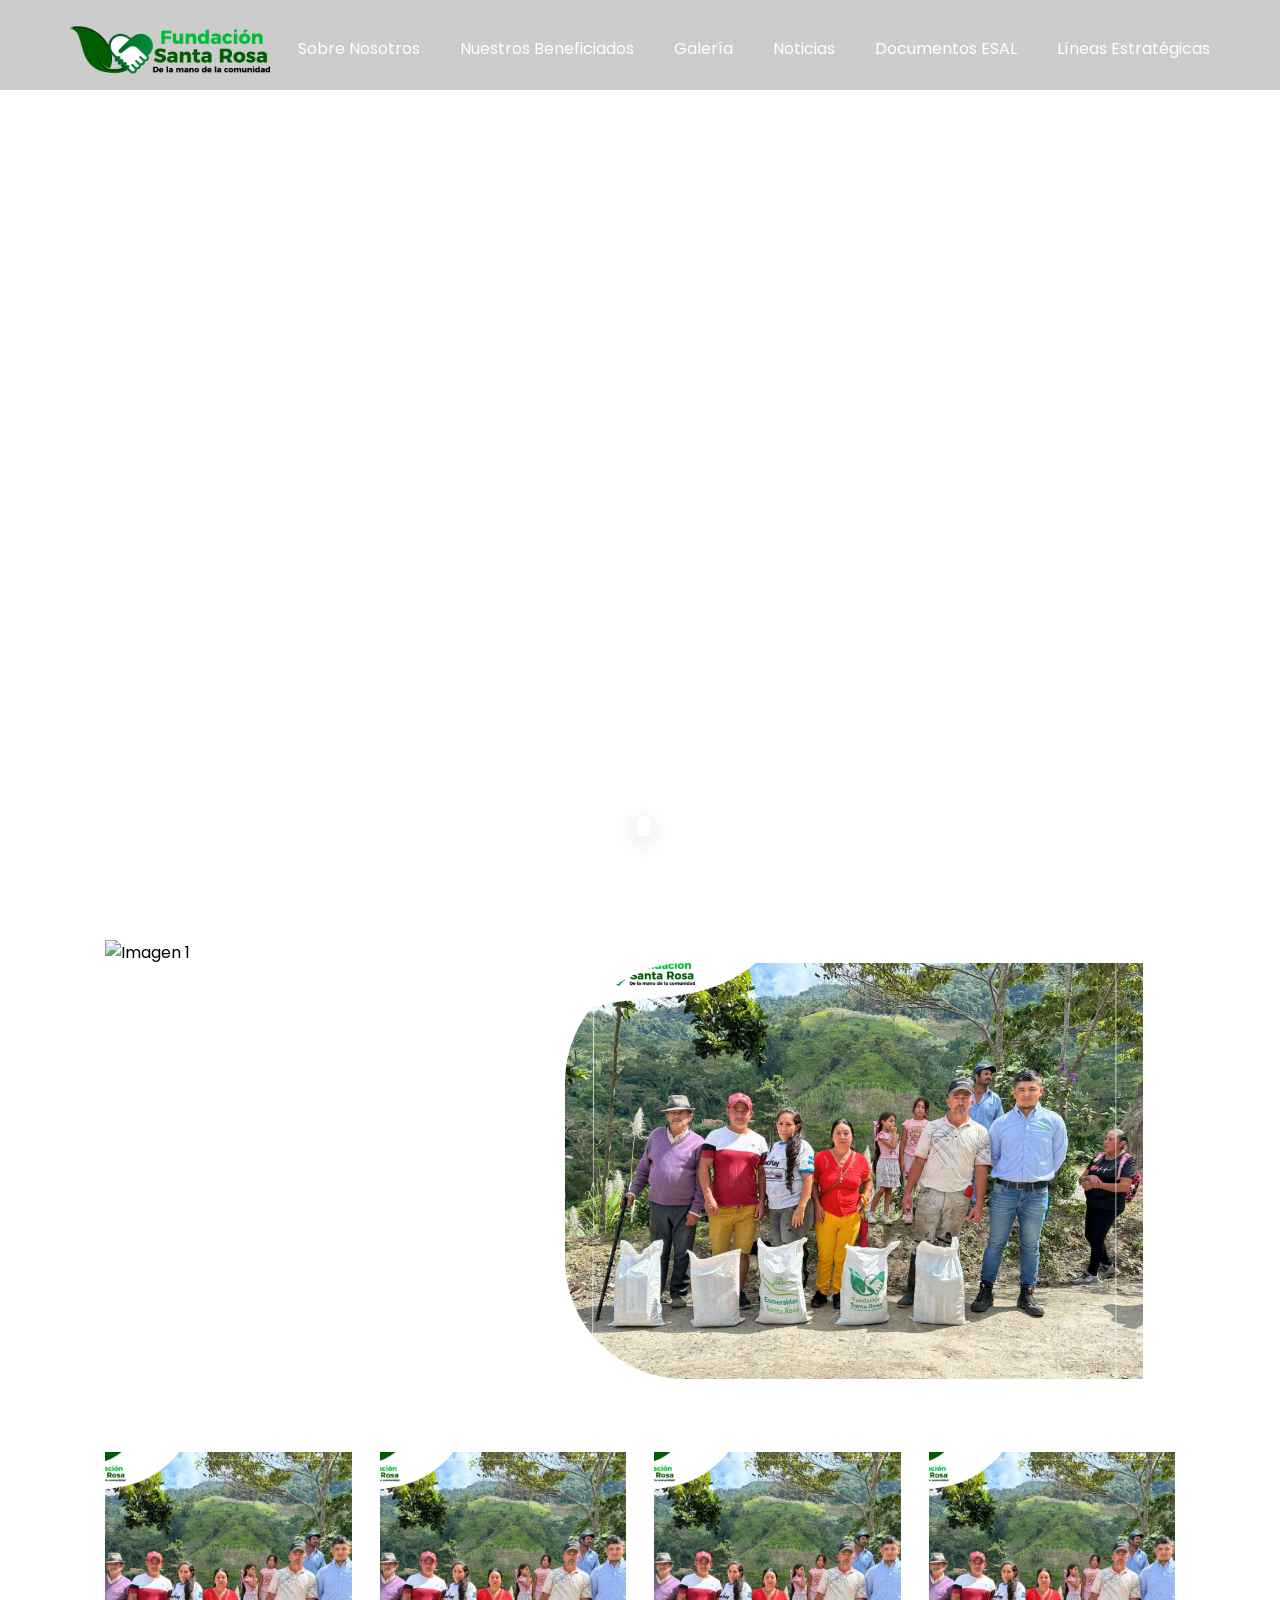
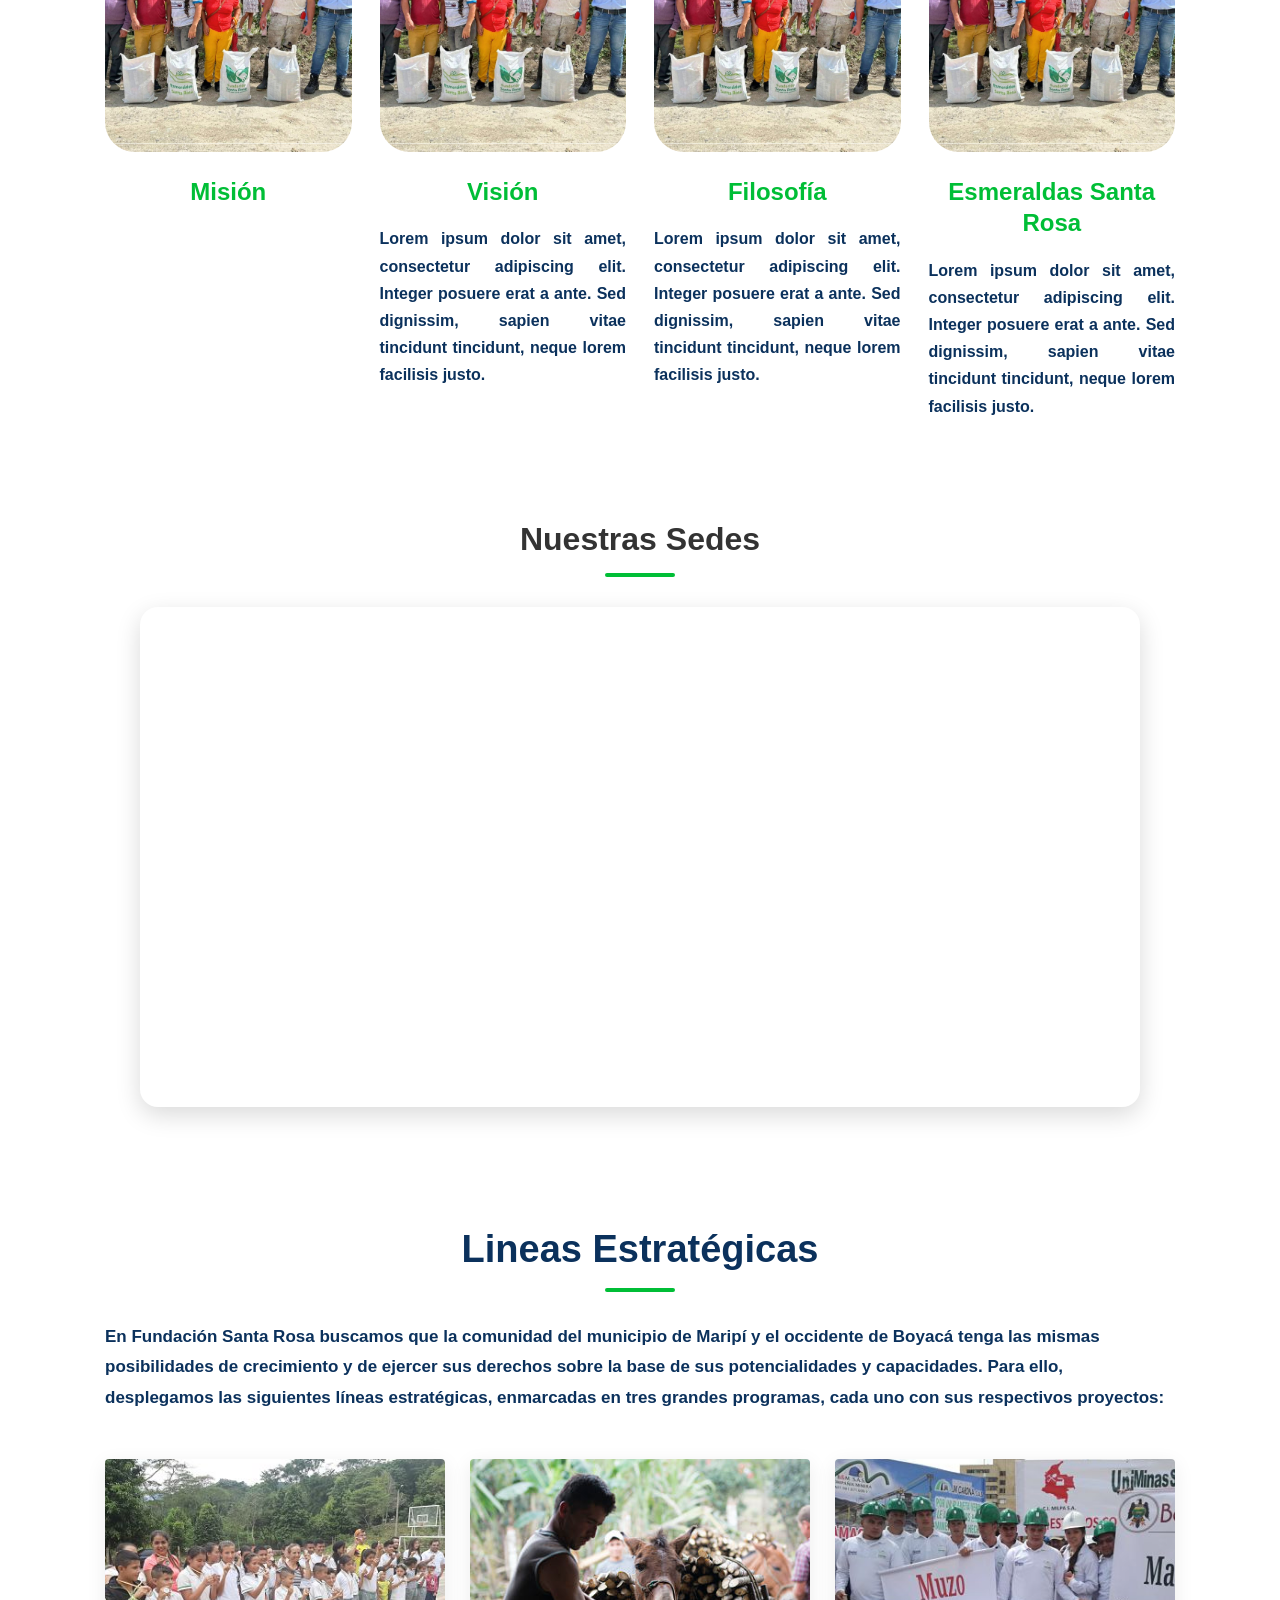
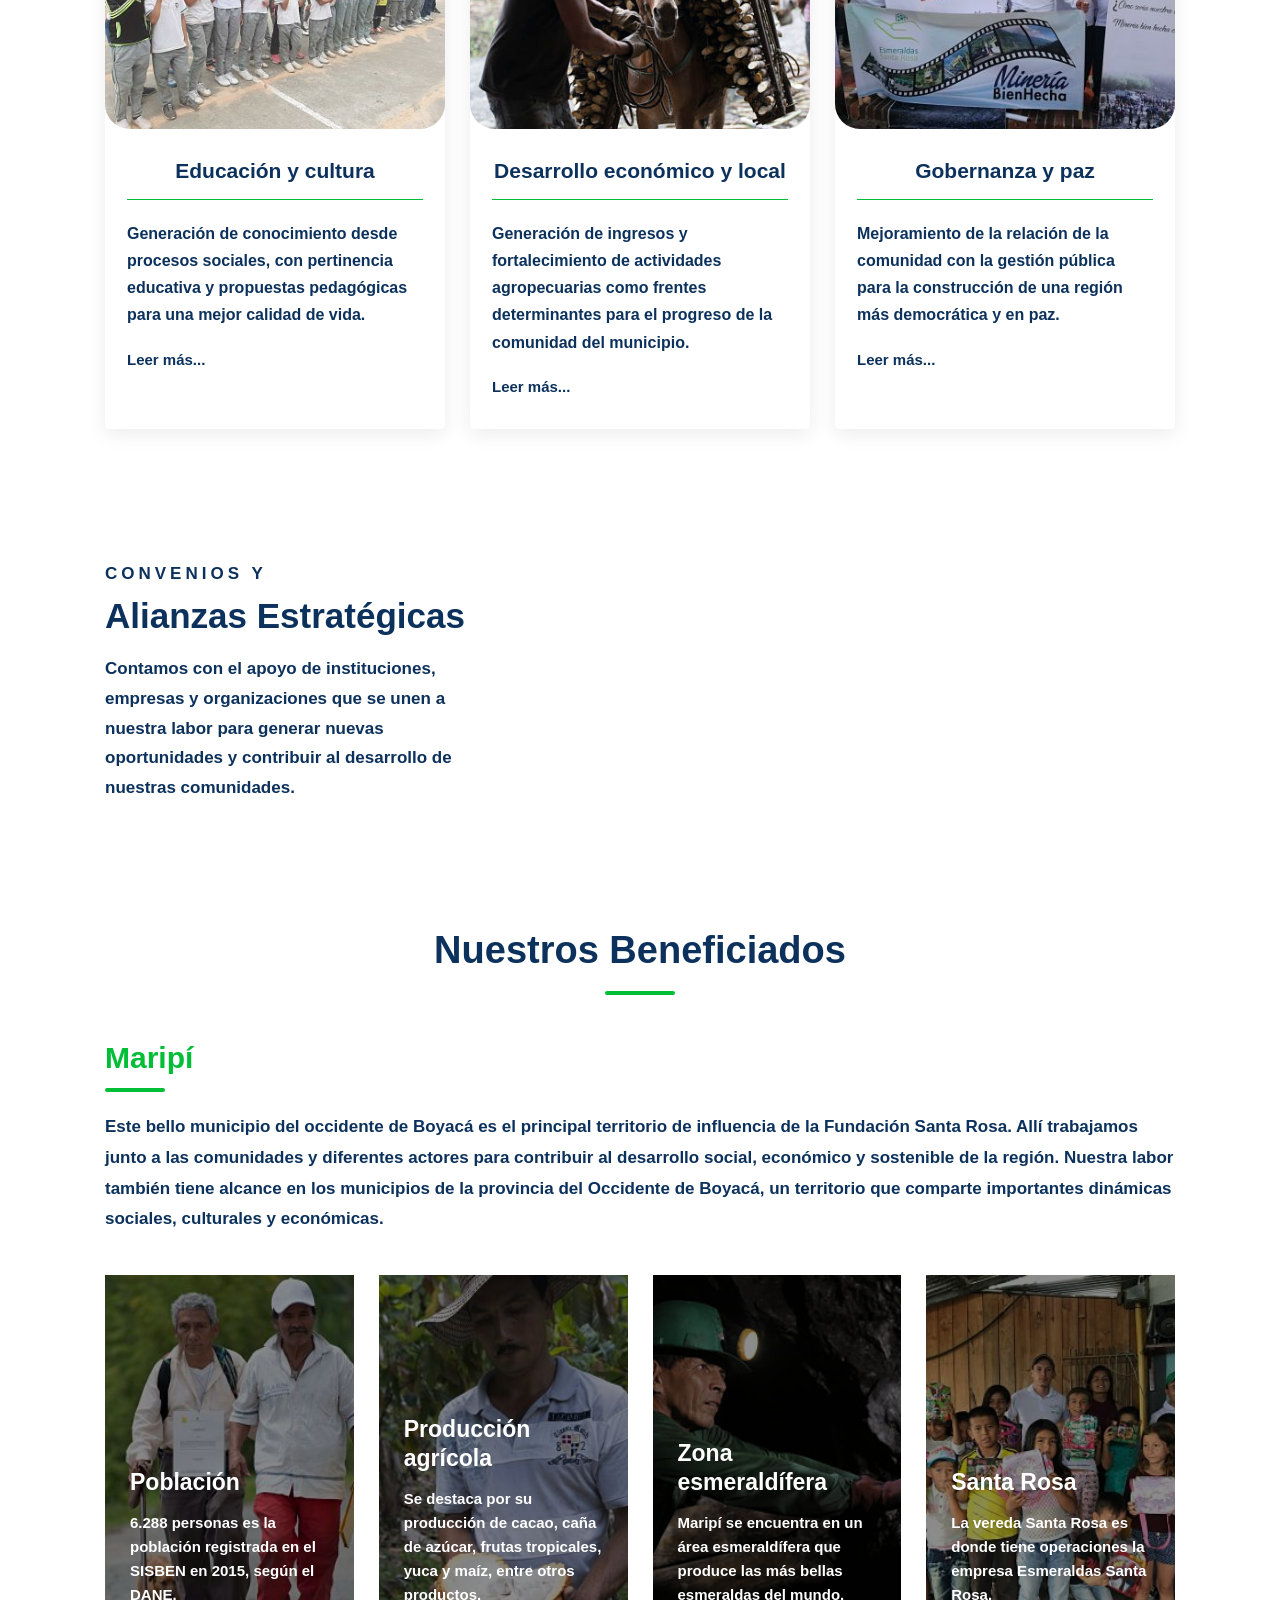
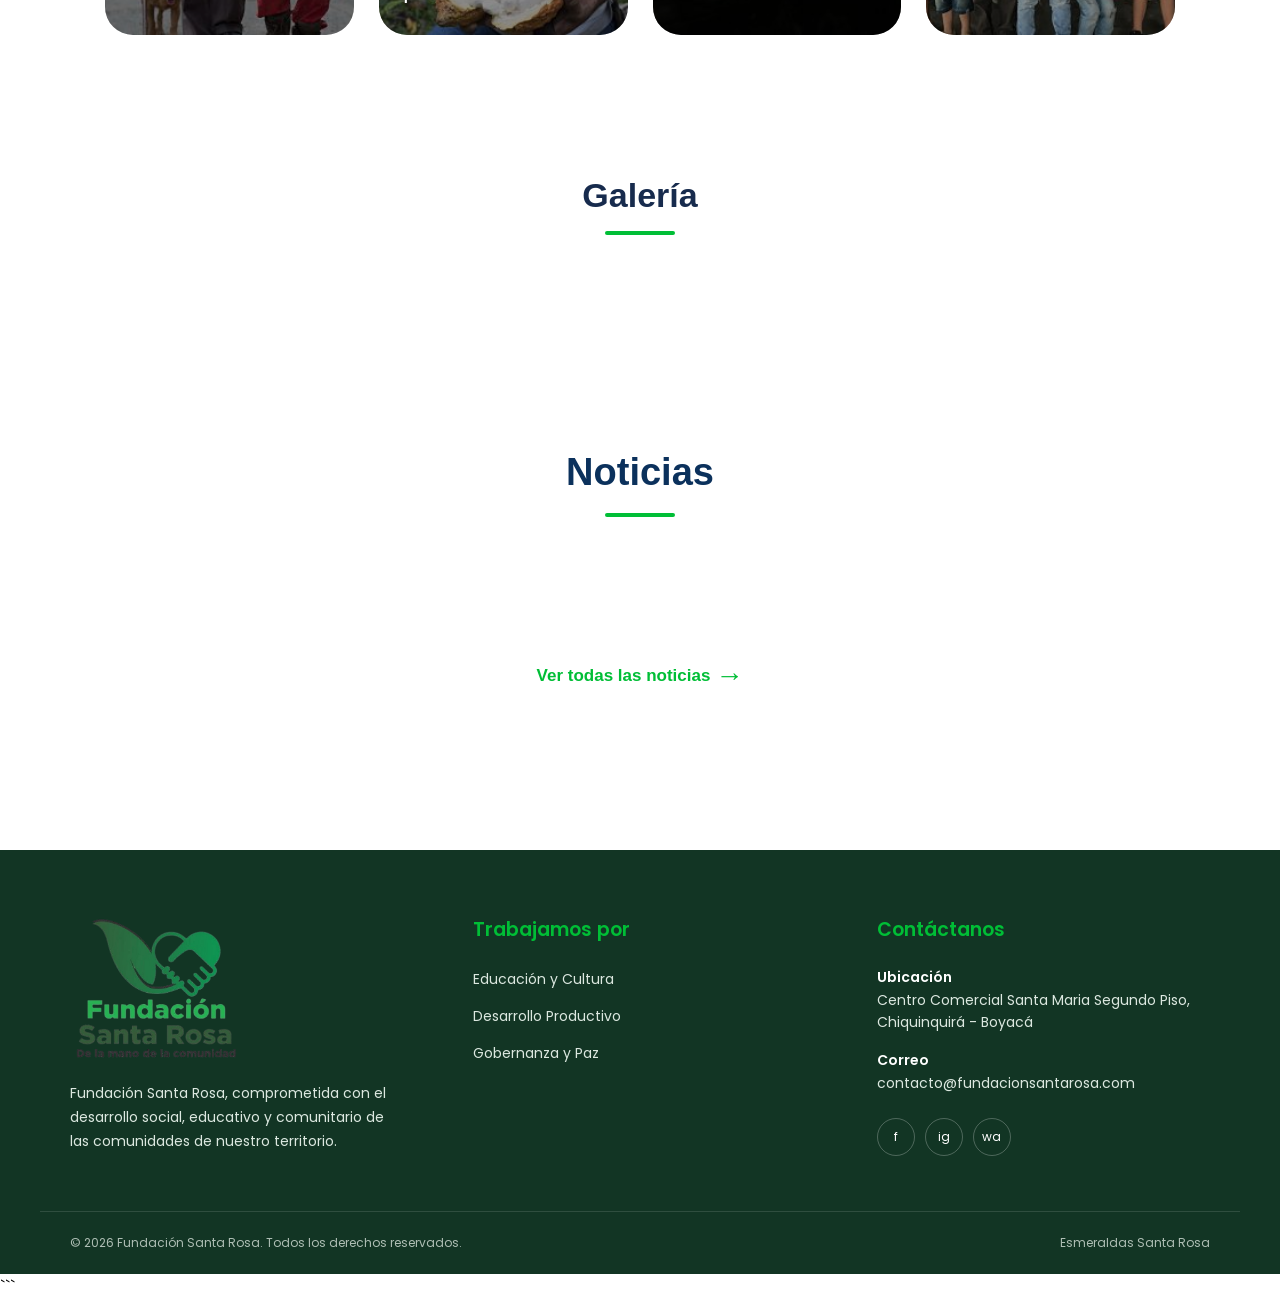
==== commit cb0d7eba: "primeras mejoras" ====
--- a/index.html
+++ b/index.html
@@ -1,5 +1,6 @@
 <!DOCTYPE html>
 <html lang="en">
+
 <head>
     <meta charset="UTF-8">
     <meta name="viewport" content="width=device-width, initial-scale=1.0">
@@ -7,50 +8,108 @@
     <link rel="stylesheet" href="css/swiper-bundle.min.css">
     <link rel="stylesheet" href="css/style.css">
     <link rel="stylesheet" href="https://unicons.iconscout.com/release/v4.2.0/css/line.css">
-    <link rel="stylesheet" href="https://unpkg.com/leaflet@1.9.4/dist/leaflet.css"/>
+    <link rel="stylesheet" href="https://unpkg.com/leaflet@1.9.4/dist/leaflet.css" />
 </head>
+
 <body>
+
 
     <header>
         <div class="nav-bar" id="home">
-            <a href="#home" class="logo"><img src="images/logo.png" alt="Logo FSR"></a>
-            <div class="navigation">
+
+            <!-- LOGO -->
+            <a href="#home" class="logo" id="logoMenuBtn" aria-label="Abrir menú" aria-expanded="false"
+                aria-controls="navigation">
+
+                <img src="images/logo.png" alt="Logo FSR">
+
+            </a>
+
+            <!-- NAVEGACIÓN -->
+            <div class="navigation" id="navigation">
+
                 <div class="nav-items">
-                    <i class="uil uil-times nav-close-btn"></i>
-                    <a href="#sobre_nosotros"><i class="uil uil-home"></i> Sobre Nosotros</a>
-                    <a href="#"><i class="uil uil-compass"></i> Nuestros Beneficiados</a>
-                    <a href="#"><i class="uil uil-images"></i> Galería</a>
-                    <a href="#noticias"><i class="uil uil-images"></i> Noticias</a>
-
+
+                    <!-- BOTÓN CERRAR -->
+                    <button class="nav-close-btn" id="navCloseBtn" aria-label="Cerrar menú">
+                        <i class="uil uil-times"></i>
+                    </button>
+
+                    <a href="#sobre_nosotros">
+                        <i class="uil uil-home"></i> Sobre Nosotros
+                    </a>
+
+                    <a href="#">
+                        <i class="uil uil-compass"></i> Nuestros Beneficiados
+                    </a>
+
+                    <a href="#">
+                        <i class="uil uil-images"></i> Galería
+                    </a>
+
+                    <a href="#noticias">
+                        <i class="uil uil-images"></i> Noticias
+                    </a>
+
+                    <!-- DOCUMENTOS ESAL -->
                     <div class="dropdown">
 
-                        <a href="#">
-                            <i class="uil uil-info-circle"></i> Documentos ESAL
+                        <a href="#" class="dropdown-toggle" id="documentosToggle">
+                            <i class="uil uil-info-circle"></i>
+                            Documentos ESAL
+                            <i class="uil uil-angle-down dropdown-arrow"></i>
                         </a>
 
                         <div class="dropdown-content" id="listaDocumentos">
-                            
                         </div>
+
                     </div>
 
-                    <a href="#"><i class="uil uil-document-layout-left"></i> Lineas Estrategicas</a>
-                </div>
-            </div>
-            <i class="uil uil-apps nav-menu-btn"></i>
+                    <a href="#">
+                        <i class="uil uil-document-layout-left"></i>
+                        Líneas Estratégicas
+                    </a>
+
+                    <!-- REDES SOCIALES -->
+                    <div class="media-icons">
+
+                        <a target="_blank" rel="noopener noreferrer"
+                            href="https://www.facebook.com/Esmeraldas-Santa-Rosa-367472244106694/">
+                            <i class="uil uil-facebook-f"></i>
+                        </a>
+
+                        <a target="_blank" rel="noopener noreferrer"
+                            href="https://www.instagram.com/esmeraldassantarosa/?hl=en">
+                            <i class="uil uil-instagram"></i>
+                        </a>
+
+                        <a target="_blank" rel="noopener noreferrer" href="https://twitter.com/EsmeraldasSanta">
+                            <i class="uil uil-twitter-alt"></i>
+                        </a>
+
+                        <a target="_blank" rel="noopener noreferrer" href="https://www.youtube.com/@FundacionSantaRosa">
+                            <i class="uil uil-youtube"></i>
+                        </a>
+
+                        <a target="_blank" rel="noopener noreferrer"
+                            href="https://www.tiktok.com/@fundacionsantarosa?lang=es-419">
+                            <i class="uil uil-music"></i>
+                        </a>
+
+                    </div>
+
+                </div>
+            </div>
+
         </div>
     </header>
 
+
     <section class="home">
-        <div class="media-icons">
-            <a target="_blank" href="https://www.facebook.com/Esmeraldas-Santa-Rosa-367472244106694/"><i class="uil uil-facebook-f"></i></a>
-            <a target="_blank" href="https://www.instagram.com/esmeraldassantarosa/?hl=en"><i class="uil uil-instagram"></i></a>
-            <a target="_blank" href="https://twitter.com/EsmeraldasSanta"><i class="uil uil-twitter-alt"></i></a>
-            <a target="_blank" href="https://www.youtube.com/@FundacionSantaRosa"><i class="uil uil-youtube"></i></a>
-            <a target="_blank" href="https://www.tiktok.com/@fundacionsantarosa?lang=es-419"><i class="uil uil-outline"></i></i></a>
-        </div>
+
         <div class="swiper bg-slider dark-layer">
             <div class="swiper-wrapper" id="sliderFirebase">
-                                
+
             </div>
         </div>
 
@@ -59,19 +118,40 @@
 
             </div>
         </div>
-    </section>
-
-    
-    <section class="seccion-fundacion">        
+
+    </section>
+
+    <!-- Iconos de redes sociales -->
+    <div class="media-icons">
+
+        <a target="_blank" href="https://www.facebook.com/Esmeraldas-Santa-Rosa-367472244106694/">
+            <i class="uil uil-facebook-f"></i>
+        </a>
+
+        <a target="_blank" href="https://www.instagram.com/esmeraldassantarosa/?hl=en">
+            <i class="uil uil-instagram"></i>
+        </a>
+
+        <a target="_blank" href="https://twitter.com/EsmeraldasSanta">
+            <i class="uil uil-twitter-alt"></i>
+        </a>
+
+        <a target="_blank" href="https://www.youtube.com/@FundacionSantaRosa">
+            <i class="uil uil-youtube"></i>
+        </a>
+
+        <a target="_blank" href="https://www.tiktok.com/@fundacionsantarosa?lang=es-419">
+            <i class="uil uil-outline"></i>
+        </a>
+
+    </div>
+
+
+    <section class="seccion-fundacion">
 
         <img id="imgIntroduccion1Firebase" src="images/logo_portada.jpg" alt="Imagen 1">
 
         <p id="aboutIntro">
-            En el corazón de Maripí, Boyacá, nace la Fundación Santa Rosa, una iniciativa que recoge y proyecta más de dos décadas de compromiso con las comunidades de la región.
-
-            Somos el brazo social de Esmeraldas Santa Rosa y trabajamos para impulsar oportunidades que aporten al bienestar de las personas, fortalezcan el tejido comunitario y promuevan un desarrollo sostenible, respetando siempre las raíces, la cultura y la identidad de nuestro territorio.
-
-            A través de la educación, el fortalecimiento de capacidades, el desarrollo productivo y rural, y el bienestar comunitario, acompañamos a las comunidades en la construcción de nuevas oportunidades y de un futuro con mayores posibilidades para todos.
         </p>
 
         <img id="imgIntroduccion2Firebase" src="images/portada.jpg" alt="Imagen 2">
@@ -174,10 +254,7 @@
 
             <article class="linea-card">
 
-                <img
-                    src="images/ed_y_cul.jpg"
-                    alt="Imagen Educación y cultura"
-                >
+                <img src="images/ed_y_cul.jpg" alt="Imagen Educación y cultura">
 
                 <div class="linea-card-contenido">
 
@@ -201,10 +278,7 @@
 
             <article class="linea-card">
 
-                <img
-                    src="images/desarrollo.jpg"
-                    alt="Imagen Desarrollo económico y local"
-                >
+                <img src="images/desarrollo.jpg" alt="Imagen Desarrollo económico y local">
 
                 <div class="linea-card-contenido">
 
@@ -228,10 +302,7 @@
 
             <article class="linea-card">
 
-                <img
-                    src="images/gobernanza.jpg"
-                    alt="Imagen Gobernanza y paz"
-                >
+                <img src="images/gobernanza.jpg" alt="Imagen Gobernanza y paz">
 
                 <div class="linea-card-contenido">
 
@@ -266,7 +337,8 @@
             <h2>Alianzas Estratégicas</h2>
 
             <p>
-                Contamos con el apoyo de instituciones, empresas y organizaciones que se unen a nuestra labor para generar nuevas oportunidades y contribuir al desarrollo de nuestras comunidades.
+                Contamos con el apoyo de instituciones, empresas y organizaciones que se unen a nuestra labor para
+                generar nuevas oportunidades y contribuir al desarrollo de nuestras comunidades.
             </p>
 
         </div>
@@ -319,10 +391,7 @@
 
             <article class="aliado-card">
 
-                <img
-                    src="images/deypa.jpg"
-                    alt="Población de Maripí"
-                >
+                <img src="images/deypa.jpg" alt="Población de Maripí">
 
                 <div class="aliado-overlay"></div>
 
@@ -342,10 +411,7 @@
 
             <article class="aliado-card">
 
-                <img
-                    src="images/cuna.jpg"
-                    alt="Producción agrícola de Maripí"
-                >
+                <img src="images/cuna.jpg" alt="Producción agrícola de Maripí">
 
                 <div class="aliado-overlay"></div>
 
@@ -365,10 +431,7 @@
 
             <article class="aliado-card">
 
-                <img
-                    src="images/esmeralda2.jpg"
-                    alt="Zona esmeraldífera de Maripí"
-                >
+                <img src="images/esmeralda2.jpg" alt="Zona esmeraldífera de Maripí">
 
                 <div class="aliado-overlay"></div>
 
@@ -421,13 +484,13 @@
             </div>
 
             <div class="galeria-contenedor" id="galeriaFirebase">
-                
-            </div>
-
-        </div>
-
-    </section>
-    
+
+            </div>
+
+        </div>
+
+    </section>
+
     <section class="noticias">
 
         <div class="noticias-encabezado">
@@ -460,118 +523,105 @@
     </section>
 
 
-<footer class="footer">
-
-    <div class="footer-contenido">
-
-        <div class="footer-columna footer-identidad">
-
-            <img
-                src="images/logo_portada.png"
-                alt="Fundación Santa Rosa"
-                class="footer-logo"
-            >
+    <footer class="footer">
+
+        <div class="footer-contenido">
+
+            <div class="footer-columna footer-identidad">
+
+                <img src="images/logo_portada.png" alt="Fundación Santa Rosa" class="footer-logo">
+
+                <p>
+                    Fundación Santa Rosa, comprometida con el
+                    desarrollo social, educativo y comunitario
+                    de las comunidades de nuestro territorio.
+                </p>
+
+            </div>
+
+            <div class="footer-columna">
+
+                <h3>Trabajamos por</h3>
+
+                <ul>
+
+                    <li>
+                        <a href="ventanas/educacion_cultura.html">
+                            Educación y Cultura
+                        </a>
+                    </li>
+
+                    <li>
+                        <a href="ventanas/desarrollo_economico_local.html">
+                            Desarrollo Productivo
+                        </a>
+                    </li>
+
+                    <li>
+                        <a href="ventanas/gobernanza_paz.html">
+                            Gobernanza y Paz
+                        </a>
+                    </li>
+
+                </ul>
+
+            </div>
+
+
+            <div class="footer-columna footer-contacto">
+
+                <h3>Contáctanos</h3>
+
+                <p>
+                    <strong>Ubicación</strong><br>
+                    Centro Comercial Santa Maria Segundo Piso, Chiquinquirá - Boyacá
+                </p>
+
+                <p>
+                    <strong>Correo</strong><br>
+
+                    <a href="mailto:contacto@fundacionsantarosa.com">
+                        contacto@fundacionsantarosa.com
+                    </a>
+                </p>
+
+
+
+                <div class="footer-redes">
+
+                    <a href="#" aria-label="Facebook">
+                        f
+                    </a>
+
+                    <a href="#" aria-label="Instagram">
+                        ig
+                    </a>
+
+                    <a href="#" aria-label="WhatsApp">
+                        wa
+                    </a>
+
+                </div>
+
+            </div>
+
+        </div>
+
+        <div class="footer-inferior">
 
             <p>
-                Fundación Santa Rosa, comprometida con el
-                desarrollo social, educativo y comunitario
-                de las comunidades de nuestro territorio.
+                © 2026 Fundación Santa Rosa.
+                Todos los derechos reservados.
             </p>
 
-        </div>
-
-        <div class="footer-columna">
-
-            <h3>Trabajamos por</h3>
-
-            <ul>
-
-                <li>
-                    <a href="ventanas/educacion_cultura.html">
-                        Educación y Cultura
-                    </a>
-                </li>
-
-                <li>
-                    <a href="ventanas/desarrollo_economico_local.html">
-                        Desarrollo Productivo
-                    </a>
-                </li>
-
-                <li>
-                    <a href="ventanas/gobernanza_paz.html">
-                        Gobernanza y Paz
-                    </a>
-                </li>
-
-            </ul>
-
-        </div>
-
-
-        <div class="footer-columna footer-contacto">
-
-            <h3>Contáctanos</h3>
-
             <p>
-                <strong>Ubicación</strong><br>
-                Centro Comercial Santa Maria Segundo Piso, Chiquinquirá - Boyacá
+                Esmeraldas Santa Rosa
             </p>
 
-            <p>
-                <strong>Correo</strong><br>
-
-                <a href="mailto:contacto@fundacionsantarosa.com">
-                    contacto@fundacionsantarosa.com
-                </a>
-            </p>
-
-
-
-            <div class="footer-redes">
-
-                <a
-                    href="#"
-                    aria-label="Facebook"
-                >
-                    f
-                </a>
-
-                <a
-                    href="#"
-                    aria-label="Instagram"
-                >
-                    ig
-                </a>
-
-                <a
-                    href="#"
-                    aria-label="WhatsApp"
-                >
-                    wa
-                </a>
-
-            </div>
-
-        </div>
-
-    </div>
-
-    <div class="footer-inferior">
-
-        <p>
-            © 2026 Fundación Santa Rosa.
-            Todos los derechos reservados.
-        </p>
-
-        <p>
-            Esmeraldas Santa Rosa
-        </p>
-
-    </div>
-
-</footer>
-```
+        </div>
+
+    </footer>
+    ```
 
 
     <script src="js/main.js"></script>
@@ -591,16 +641,13 @@
 
     </script>
 
-    <script
-        type="module"
-        src="js/mapa.js">
+    <script type="module" src="js/mapa.js">
     </script>
 
     <script
         src="https://maps.googleapis.com/maps/api/js?key=AIzaSyBPn7chlHg0Sb6VoYqMQDW8B8RDi0M9kQM&callback=inicializarMapa&loading=async"
-        async
-        defer>
-    </script>
+        async defer>
+        </script>
 
     <script type="module" src="js/firebase.js"></script>
     <script type="module" src="js/documentos.js"></script>
@@ -608,6 +655,7 @@
     <script type="module" src="js/noticias.js"></script>
     <script type="module" src="js/galeria.js"></script>
     <script type="module" src="js/patrocinadores.js"></script>
-    
+
 </body>
+
 </html>
--- a/css/style.css
+++ b/css/style.css
@@ -2,7 +2,7 @@
 @import url('https://fonts.googleapis.com/css2?family=Poppins:ital,wght@0,100;0,200;0,300;0,400;0,500;0,600;0,700;0,800;0,900;1,100;1,200;1,300;1,400;1,500;1,600;1,700;1,800;1,900&display=swap');
 
 /*====== CSS Variables ======*/
-:root{
+:root {
     --white-color: #fff;
     --dark-color: #222;
     --body-bg-color: var(--section-bg-color);
@@ -18,169 +18,221 @@
 }
 
 /*====== Scroll Bar ======*/
-::-webkit-scrollbar{
+::-webkit-scrollbar {
     width: 11px;
     background: var(--scroll-bar-color);
     border-radius: 2em;
 }
 
-::-webkit-scrollbar-thumb{
+::-webkit-scrollbar-thumb {
     width: 100%;
     background: var(--scroll-thumb-color);
     border-radius: 2em;
 }
 
-::-webkit-scrollbar-thumb:hover{
+::-webkit-scrollbar-thumb:hover {
     background: var(--scroll-thumb-hover-color);
 }
 
 /*====== Main CSS ======*/
-*{
+* {
     margin: 0;
     padding: 0;
     box-sizing: border-box;
     font-family: 'Poppins', sans-serif;
 }
 
-body{
+body {
     background: var(--body-bg-color);
 }
 
-section{
+section {
     position: relative;
 }
 
-.section{
+.section {
     color: var(--white-color);
     background: var(--section-bg-color);
     padding: 35px 100px;
     transition: 0.3s ease;
 }
 
+
 /*====== Header ======*/
-header{
+header {
     z-index: 999;
     position: fixed;
     width: 100%;
     height: calc(5rem + 1rem);
     top: 0;
     left: 0;
+
     display: flex;
     justify-content: center;
+
     transition: 0.5s ease;
     transition-property: height, background, border-bottom;
 }
 
-header.sticky{
+/* Header cuando se realiza scroll */
+header.sticky {
     height: calc(2.5rem + 1rem);
-    background: rgba(255, 255, 255, 0.1);
+
+    background: rgba(255, 255, 255, 0.96);
     backdrop-filter: blur(20px);
-    border-bottom: 1px solid rgba(255, 255, 255, 0.1);
-}
-
-header .nav-bar{
-    max-width:1400px;
-    width:100%;
-
-    display:flex;
-    align-items:center;
-    justify-content:space-between;
-
-    padding:0 70px;
-    margin:0 auto;
-
-    transition:.3s ease;
-}
-
-.nav-close-btn, .nav-menu-btn{
-    display: none;
-}
-
-.nav-bar .logo{
+
+    border-bottom: 1px solid rgba(0, 0, 0, 0.08);
+    box-shadow: 0 3px 15px rgba(0, 0, 0, 0.08);
+}
+
+header .nav-bar {
+    max-width: 1400px;
+    width: 100%;
+
     display: flex;
     align-items: center;
-}
-
-.nav-bar .logo img{
+    justify-content: space-between;
+
+    padding: 0 70px;
+    margin: 0 auto;
+
+    transition: 0.3s ease;
+}
+
+.nav-close-btn,
+.nav-menu-btn {
+    display: none;
+}
+
+.nav-bar .logo {
+    display: flex;
+    align-items: center;
+}
+
+.nav-bar .logo img {
     height: 200px;
     width: auto;
     display: block;
 }
 
-.navigation .nav-items{
-
-    display:flex;
-
-    align-items:center;
-
-    gap:40px;
-}
-
-.navigation .nav-items a{
+/*====== Navegación ======*/
+.navigation .nav-items {
+    display: flex;
+    align-items: center;
+    gap: 40px;
+}
+
+.navigation .nav-items a {
     color: var(--white-color);
     font-size: 1em;
     text-decoration: none;
     text-shadow: var(--text-shadow);
-}
-
-.navigation .nav-items a:hover{
+
+    transition: 0.3s ease;
+}
+
+.navigation .nav-items a:hover {
     color: #00BE36;
-    font-size: 1em;
     text-decoration: underline;
-    text-shadow: var(--text-shadow);
-}
-
-.navigation .nav-items a i{
+}
+
+/*====== Navegación cuando hay scroll ======*/
+header.sticky .navigation .nav-items a {
+    color: #333333;
+    text-shadow: none;
+}
+
+header.sticky .navigation .nav-items a:hover {
+    color: #00BE36;
+    text-shadow: none;
+}
+
+.navigation .nav-items a i {
     display: none;
 }
 
-/* Dropdown */
-
-.dropdown{
+
+
+/*====== Dropdown ======*/
+
+.dropdown {
     position: relative;
     display: inline-block;
 }
 
-.dropdown-content{
+.dropdown-content {
     display: none;
     position: absolute;
     top: 100%;
     left: 0;
+
     min-width: 320px;
-    background: transparent;
-    backdrop-filter: blur(10px);
+
+    background: rgba(30, 30, 30, 0.90);
+    backdrop-filter: blur(15px);
+
     border-radius: 10px;
     overflow: hidden;
+
     z-index: 999;
-    box-shadow: 0 8px 20px rgba(0,0,0,.3);
-}
-
-.dropdown-content a{
+
+    box-shadow: 0 8px 20px rgba(0, 0, 0, 0.20);
+
+    transition: 0.3s ease;
+}
+
+.dropdown-content a {
     display: block;
     padding: 14px 18px;
+
     color: white !important;
+
     text-decoration: none;
     font-size: 15px;
-    transition: .3s;
+
+    transition: 0.3s;
     margin-right: 0 !important;
-}
-
-.dropdown-content a:hover{
+
+    text-shadow: none !important;
+}
+
+.dropdown-content a:hover {
     background: #00BE36;
     color: white !important;
     text-decoration: none;
 }
 
-.dropdown:hover .dropdown-content{
+/* Mostrar el menú */
+.dropdown:hover .dropdown-content {
     display: block;
 }
 
+/*====== Dropdown cuando el header tiene scroll ======*/
+
+header.sticky .dropdown-content {
+    background: rgba(255, 255, 255, 0.98);
+    backdrop-filter: blur(15px);
+
+    box-shadow: 0 8px 20px rgba(0, 0, 0, 0.12);
+}
+
+header.sticky .dropdown-content a {
+    color: #333333 !important;
+    text-shadow: none !important;
+}
+
+header.sticky .dropdown-content a:hover {
+    background: #00BE36;
+    color: white !important;
+}
+
+
 /*====== Home ======*/
-.home{
+.home {
     min-height: 100vh;
 }
 
-.home:before{
+.home:before {
     z-index: 888;
     content: '';
     position: absolute;
@@ -191,44 +243,138 @@
     background: linear-gradient(transparent, var(--section-bg-color));
 }
 
-/*====== Background Slider ======*/
-.bg-slider{
+
+/*====== Iconos de redes sociales ======*/
+
+.media-icons {
+    position: fixed !important;
+
+    top: 50%;
+    right: 30px;
+
+    transform: translateY(-50%);
+
+    display: flex;
+    flex-direction: column;
+    align-items: center;
+    gap: 25px;
+
+    z-index: 9999;
+}
+
+
+/*====== Iconos de redes sociales ======*/
+
+/* Estado inicial */
+.media-icons a {
+    color: #FFFFFF;
+    display: flex;
+    align-items: center;
+    justify-content: center;
+    transition: 0.3s ease;
+}
+
+/* Hover inicial */
+.media-icons a:hover {
+    color: #00BE36;
+    transform: scale(1.2);
+}
+
+/* Cuando el header tiene scroll */
+header.sticky~.media-icons a {
+    color: #333333;
+}
+
+/* Hover cuando hay scroll */
+header.sticky~.media-icons a:hover {
+    color: #00BE36;
+}
+
+
+/* Responsive */
+@media screen and (max-width: 768px) {
+    .media-icons {
+        right: 12px;
+        gap: 18px;
+    }
+}
+
+
+/* =========================================
+   BACKGROUND SLIDER
+========================================= */
+
+.home {
+    position: relative;
+    width: 100%;
+    height: 100vh;
+    min-height: 550px;
+    overflow: hidden;
+}
+
+.bg-slider {
     z-index: 777;
     position: relative;
     width: 100%;
-    min-height: 100vh;
-}
-
-.bg-slider .swiper-slide{
+    height: 100%;
+    overflow: hidden;
+}
+
+.bg-slider .swiper-wrapper {
+    width: 100%;
+    height: 100%;
+}
+
+.bg-slider .swiper-slide {
     position: relative;
     width: 100%;
-    min-height: 100vh;
-}
-
-.bg-slider .swiper-slide img{
-    width: 100%;
-    height: 100vh;
+    height: 100%;
+    overflow: hidden;
+}
+
+/* IMAGENES */
+
+.bg-slider .swiper-slide img {
+    display: block;
+    width: 100%;
+    height: 100%;
     object-fit: cover;
-    background-position: center;
-    background-size: cover;
+    object-position: center;
     pointer-events: none;
 }
 
-.swiper-slide .text-content{
+/* =========================================
+   TEXT CONTENT
+========================================= */
+
+.swiper-slide .text-content {
     position: absolute;
-    top: 25%;
+
+    top: 45%;
+    left: 5%;
+    right: 5%;
+
+    width: auto;
+    max-width: 1000px;
+    margin: 0;
+
+    transform: translateY(-50%);
+
     color: var(--white-color);
-    margin: 0 200px;
+    z-index: 5;
+
     transition: 0.3s ease;
 }
 
-.swiper-slide .text-content .subtitle{
+/* SUBTITLE */
+
+.swiper-slide .text-content .subtitle {
     display: inline-block;
     position: relative;
-    font-size: 1.5rem;
+    font-size: clamp(0.85rem, 1.5vw, 1.5rem);
     font-weight: 600;
     text-transform: uppercase;
-    letter-spacing: 2px;
+    letter-spacing: clamp(1px, 0.15vw, 2px);
     text-shadow: var(--text-shadow);
     padding-bottom: 10px;
 
@@ -236,7 +382,7 @@
     opacity: 0;
 }
 
-.swiper-slide .text-content .subtitle::after{
+.swiper-slide .text-content .subtitle::after {
     content: "";
     position: absolute;
     left: 0;
@@ -247,7 +393,7 @@
     border-radius: 5px;
 }
 
-.swiper-slide-active .text-content .subtitle{
+.swiper-slide-active .text-content .subtitle {
     transform: translateY(0);
     opacity: 1;
     transition: 1s ease;
@@ -255,16 +401,21 @@
     transition-property: transform, opacity;
 }
 
-.swiper-slide .text-content .title{
-    font-size: 4rem;
+/* TITLE */
+
+.swiper-slide .text-content .title {
+    font-size: clamp(1.8rem, 4vw, 4rem);
+    line-height: 1.15;
     font-weight: 700;
-    text-transform: var(--text-shadow);
+    text-transform: uppercase;
+    overflow-wrap: break-word;
     margin-bottom: 20px;
+
     transform: translateY(-50px);
     opacity: 0;
 }
 
-.swiper-slide-active .text-content .title{
+.swiper-slide-active .text-content .title {
     transform: translateY(0);
     opacity: 1;
     transition: 1s ease;
@@ -272,26 +423,34 @@
     transition-property: transform, opacity;
 }
 
-.swiper-slide .text-content .title span{
+.swiper-slide .text-content .title span {
     font-size: 0.3em;
     font-weight: 300;
 }
 
-.swiper-slide .text-content p{
+/* DESCRIPTION */
+
+.swiper-slide .text-content p {
+    width: 100%;
     max-width: 700px;
+    font-size: clamp(0.85rem, 1.2vw, 1.1rem);
+    line-height: 1.6;
+
     background: rgba(255, 255, 255, 0.1);
     backdrop-filter: blur(10px);
     text-shadow: var(--text-shadow);
-    padding: 20px;
+
+    padding: clamp(12px, 1.5vw, 20px);
     border-radius: 10px;
     border-bottom: 1px solid rgba(255, 255, 255, 0.1);
     border-right: 1px solid rgba(255, 255, 255, 0.1);
     box-shadow: var(--box-shadow);
+
     transform: translateX(-80px);
     opacity: 0;
 }
 
-.swiper-slide-active .text-content p{
+.swiper-slide-active .text-content p {
     transform: translateX(0);
     opacity: 1;
     transition: 1s ease;
@@ -299,24 +458,32 @@
     transition-property: transform, opacity;
 }
 
-.swiper-slide .text-content .read-btn{
+/* BUTTON */
+
+.swiper-slide .text-content .read-btn {
     border: none;
     outline: none;
     background: var(--white-color);
     color: var(--dark-color);
-    font-size: 1em;
+
+    font-size: clamp(0.8rem, 1vw, 1rem);
     font-weight: 500;
-    padding: 8px 25px;
-    display: flex;
+
+    padding: 10px clamp(15px, 2vw, 25px);
+
+    display: inline-flex;
     align-items: center;
-    margin-top: 40px;
+    gap: 8px;
+
+    margin-top: clamp(15px, 2vw, 40px);
     border-radius: 10px;
     cursor: pointer;
+
     transform: translateX(50px);
     opacity: 0;
 }
 
-.swiper-slide-active .text-content .read-btn{
+.swiper-slide-active .text-content .read-btn {
     transform: translateX(0);
     opacity: 1;
     transition: 1s ease;
@@ -324,16 +491,20 @@
     transition-property: transform, opacity;
 }
 
-.swiper-slide .text-content .read-btn i{
+.swiper-slide .text-content .read-btn i {
     font-size: 1.6em;
     transition: 0.3s ease;
 }
 
-.swiper-slide .text-content .read-btn:hover i{
+.swiper-slide .text-content .read-btn:hover i {
     transform: translateX(5px);
 }
 
-.dark-layer::before{
+/* =========================================
+   DARK LAYER
+========================================= */
+
+.dark-layer::before {
     content: '';
     position: absolute;
     width: 100%;
@@ -341,20 +512,31 @@
     top: 0;
     left: 0;
     background: rgba(0, 0, 0, 0.2);
-}
-
-.bg-slider-thumbs{
+    z-index: 2;
+    pointer-events: none;
+}
+
+/* =========================================
+   SLIDER THUMBNAILS
+========================================= */
+
+.bg-slider-thumbs {
     z-index: 777;
     position: absolute;
-    bottom: 7em;
+    bottom: clamp(20px, 7vh, 100px);
     left: 50%;
     transform: translateX(-50%);
     transition: 0.3s ease;
-}
-
-.thumbs-container{
+    max-width: 95%;
+}
+
+.thumbs-container {
+    display: flex;
+    align-items: center;
+
     background: rgba(255, 255, 255, 0.1);
     backdrop-filter: blur(10px);
+
     padding: 10px 3px;
     border-radius: 10px;
     border-bottom: 1px solid rgba(255, 255, 255, 0.1);
@@ -362,33 +544,202 @@
     box-shadow: var(--box-shadow);
 }
 
-.thumbs-container img{
-    width: 50px;
-    height: 35px;
+.thumbs-container img {
+    display: block;
+    width: clamp(40px, 4vw, 60px);
+    height: clamp(30px, 3vw, 45px);
     margin: 0 5px;
     border-radius: 5px;
     cursor: pointer;
-}
-
-.swiper-slide-thumb-active{
+    object-fit: cover;
+}
+
+.swiper-slide-thumb-active {
     border: 1px solid var(--white-color);
 }
 
+/* =========================================
+   TABLETS
+========================================= */
+
+@media screen and (max-width: 1024px) {
+
+    .home {
+        height: 85vh;
+        min-height: 500px;
+    }
+
+    .swiper-slide .text-content {
+        top: 43%;
+        left: 6%;
+        right: 6%;
+        max-width: 850px;
+    }
+
+    .swiper-slide .text-content .title {
+        font-size: clamp(1.8rem, 5vw, 3rem);
+    }
+
+    .swiper-slide .text-content p {
+        max-width: 600px;
+    }
+
+    .bg-slider-thumbs {
+        bottom: 35px;
+    }
+}
+
+/* =========================================
+   CELULARES
+========================================= */
+
+@media screen and (max-width: 768px) {
+
+    .home {
+        height: 75vh;
+        min-height: 480px;
+    }
+
+    .swiper-slide .text-content {
+        top: 42%;
+        left: 5%;
+        right: 5%;
+        width: auto;
+        max-width: none;
+    }
+
+    .swiper-slide .text-content .subtitle {
+        font-size: 0.85rem;
+        letter-spacing: 1px;
+    }
+
+    .swiper-slide .text-content .title {
+        font-size: clamp(1.6rem, 6vw, 2.5rem);
+        line-height: 1.2;
+        margin-bottom: 12px;
+    }
+
+    .swiper-slide .text-content .title span {
+        font-size: 0.55em;
+    }
+
+    .swiper-slide .text-content p {
+        font-size: 0.9rem;
+        line-height: 1.5;
+        padding: 12px;
+    }
+
+    .swiper-slide .text-content .read-btn {
+        margin-top: 15px;
+        padding: 9px 16px;
+    }
+
+    .bg-slider-thumbs {
+        bottom: 15px;
+        width: 95%;
+        display: flex;
+        justify-content: center;
+    }
+
+    .thumbs-container {
+        justify-content: center;
+        max-width: 100%;
+        overflow: hidden;
+        padding: 7px 3px;
+    }
+
+    .thumbs-container img {
+        width: 45px;
+        height: 32px;
+        margin: 0 3px;
+    }
+}
+
+/* =========================================
+   CELULARES PEQUEÑOS
+========================================= */
+
+@media screen and (max-width: 480px) {
+
+    .home {
+        height: 70vh;
+        min-height: 450px;
+    }
+
+    .swiper-slide .text-content {
+        top: 15%;
+        left: 5%;
+        right: 5%;
+    }
+
+    .swiper-slide .text-content .subtitle {
+        font-size: 0.75rem;
+    }
+
+    .swiper-slide .text-content .title {
+        font-size: clamp(1.4rem, 7vw, 2rem);
+    }
+
+    .swiper-slide .text-content p {
+        font-size: 0.82rem;
+        line-height: 1.45;
+        padding: 10px;
+    }
+
+    .swiper-slide .text-content .read-btn {
+        font-size: 0.8rem;
+        padding: 8px 14px;
+    }
+
+    .thumbs-container img {
+        width: 38px;
+        height: 28px;
+        margin: 0 2px;
+    }
+
+    .bg-slider-thumbs {
+        bottom: 12px;
+    }
+}
+
+/* =========================================
+   CELULARES EN HORIZONTAL
+========================================= */
+
+@media screen and (max-height: 500px) and (max-width: 900px) {
+
+    .home {
+        height: 100vh;
+        min-height: 400px;
+    }
+
+    .swiper-slide .text-content {
+        top: 10%;
+    }
+
+    .swiper-slide .text-content .title {
+        font-size: 1.6rem;
+        margin-bottom: 8px;
+    }
+
+    .swiper-slide .text-content p {
+        font-size: 0.8rem;
+        padding: 8px;
+    }
+
+    .swiper-slide .text-content .read-btn {
+        margin-top: 10px;
+    }
+
+    .bg-slider-thumbs {
+        bottom: 8px;
+    }
+}
+
+
 /*====== Media Icons ======*/
 
-.media-icons{
-    z-index: 999;
-    position: absolute;
-    display: flex;
-    flex-direction: column;
-    top: 50%;
-    right: 0;
-    margin-right: 50px;
-    transform: translateY(-50%);
-    margin-left: 90px;
-}
-
-.media-icons a{
+.media-icons a {
     display: inline-block;
     color: var(--white-color);
     font-size: 1.7em;
@@ -396,7 +747,7 @@
     transition: all 0.3s ease;
 }
 
-.media-icons a:hover{
+.media-icons a:hover {
     transform: translateY(-5px) scale(1.3);
     color: #00BE36;
 }
@@ -411,7 +762,7 @@
 
 .seccion-fundacion {
     width: 100%;
-    max-width: 1400px;
+    max-width: 1150px;
     margin: 0 auto;
     padding: 40px;
 
@@ -434,13 +785,13 @@
    IMAGEN 1 - LOGO
    ========================================= */
 
-.seccion-fundacion > img:first-child {
+.seccion-fundacion>img:first-child {
     grid-column: 1;
     grid-row: 1;
 
     width: 100%;
     max-width: 520px;
-    height: 220px;
+    height: 200px;
 
     object-fit: contain;
     object-position: center center;
@@ -454,7 +805,7 @@
    TEXTO
    ========================================= */
 
-.seccion-fundacion > p {
+.seccion-fundacion>p {
     grid-column: 1;
     grid-row: 2;
 
@@ -475,20 +826,28 @@
    IMAGEN PRINCIPAL DERECHA
    ========================================= */
 
-.seccion-fundacion > img:nth-of-type(2) {
+.seccion-fundacion>img:nth-of-type(2) {
     grid-column: 2;
     grid-row: 1 / 3;
 
-    width: 100%;
-    height: 100%;
-    min-height: 520px;
+    width: 90%;
+    height: 90%;
+
+    min-height: 380px;
+    max-height: 550px;
 
     object-fit: cover;
     object-position: center;
 
     display: block;
 
-    border-radius: 140px 0 0 140px;
+    /* Centrado dentro del Grid */
+    align-self: center;
+    justify-self: center;
+
+    margin: 0;
+
+    border-radius: 120px 0 0 120px;
 }
 
 
@@ -615,18 +974,18 @@
     }
 
 
-    .seccion-fundacion > img:first-child {
+    .seccion-fundacion>img:first-child {
         width: 100%;
         height: 180px;
     }
 
 
-    .seccion-fundacion > p {
+    .seccion-fundacion>p {
         margin: 20px 0 30px 0;
     }
 
 
-    .seccion-fundacion > img:nth-of-type(2) {
+    .seccion-fundacion>img:nth-of-type(2) {
         width: 100%;
         height: 350px;
         min-height: 0;
@@ -685,7 +1044,7 @@
 
 .lineas-estrategicas {
     width: 100%;
-    max-width: 1400px;
+    max-width: 1150px;
 
     margin: 0 auto;
 
@@ -817,7 +1176,7 @@
    IMAGEN DE LA TARJETA
    ========================================= */
 
-.linea-card > img {
+.linea-card>img {
     width: 100%;
 
     height: 270px;
@@ -865,7 +1224,7 @@
     text-align: center;
 }
 
-.linea-card h3:hover{
+.linea-card h3:hover {
     color: #00BE36;
 
     transition: color 0.3s ease;
@@ -992,7 +1351,7 @@
     }
 
 
-    .linea-card > img {
+    .linea-card>img {
         height: 280px;
     }
 
@@ -1004,7 +1363,8 @@
 
 .patrocinadores {
     width: 100%;
-    max-width: 1400px;
+
+    max-width: 1150px;
 
     margin: 0 auto;
 
@@ -1037,7 +1397,7 @@
    PEQUEÑO TÍTULO
    ========================================= */
 
-.patrocinadores-info > span {
+.patrocinadores-info>span {
     display: block;
 
     margin-bottom: 12px;
@@ -1063,7 +1423,7 @@
 
     font-family: Arial, sans-serif;
 
-    font-size: 40px;
+    font-size: 35px;
 
     line-height: 1.15;
 
@@ -1082,7 +1442,7 @@
 
     font-family: Arial, sans-serif;
 
-    font-size: 16px;
+    font-size: 17px;
 
     line-height: 1.75;
 
@@ -1099,7 +1459,7 @@
    ========================================= */
 
 .patrocinadores-slider {
-    width: 100%;
+    width: 95%;
 
     overflow: hidden;
 
@@ -1203,7 +1563,7 @@
     }
 
 
-    .patrocinadores-info > span {
+    .patrocinadores-info>span {
         font-size: 14px;
 
         letter-spacing: 3px;
@@ -1237,7 +1597,7 @@
 
 .nuestros-aliados {
     width: 100%;
-    max-width: 1400px;
+    max-width: 1150px;
 
     margin: 0 auto;
 
@@ -1397,7 +1757,7 @@
    IMAGEN
    ========================================= */
 
-.aliado-card > img {
+.aliado-card>img {
     position: absolute;
 
     top: 0;
@@ -1494,7 +1854,7 @@
    EFECTO HOVER - ZOOM
    ========================================= */
 
-.aliado-card:hover > img {
+.aliado-card:hover>img {
     transform: scale(1.08);
 }
 
@@ -1613,7 +1973,7 @@
 .noticias {
     width: 100%;
 
-    max-width: 1270px;
+    max-width: 1100px;
 
     margin: 0 auto;
 
@@ -2124,7 +2484,7 @@
 
 .galeria-encabezado {
     width: 100%;
-    max-width: 1250px;
+    max-width: 1050px;
     margin: 0 auto;
     text-align: center;
 }
@@ -2231,8 +2591,7 @@
     transform: scale(1.02);
 
     box-shadow:
-        0 8px 20px
-        rgba(0, 0, 0, 0.18);
+        0 8px 20px rgba(0, 0, 0, 0.18);
 }
 
 
@@ -2274,8 +2633,7 @@
     border-radius: 18px;
 
     box-shadow:
-        0 10px 40px
-        rgba(0, 0, 0, 0.4);
+        0 10px 40px rgba(0, 0, 0, 0.4);
 }
 
 
@@ -2294,8 +2652,7 @@
 
     border-radius: 50%;
 
-    border: 1px solid
-        rgba(255, 255, 255, 0.4);
+    border: 1px solid rgba(255, 255, 255, 0.4);
 
     background:
         rgba(255, 255, 255, 0.12);
@@ -2338,8 +2695,7 @@
 
     border-radius: 50%;
 
-    border: 1px solid
-        rgba(255, 255, 255, 0.35);
+    border: 1px solid rgba(255, 255, 255, 0.35);
 
     background:
         rgba(255, 255, 255, 0.12);
@@ -2456,9 +2812,7 @@
     display: grid;
 
     grid-template-columns:
-        1fr
-        1fr
-        1fr;
+        1fr 1fr 1fr;
 
     gap: 70px;
 
@@ -2637,7 +2991,7 @@
 
     height: 38px;
 
-    border: 1px solid rgba(255,255,255,0.25);
+    border: 1px solid rgba(255, 255, 255, 0.25);
 
     border-radius: 50%;
 
@@ -2678,7 +3032,7 @@
 
 .footer-inferior {
 
-    border-top: 1px solid rgba(255,255,255,0.12);
+    border-top: 1px solid rgba(255, 255, 255, 0.12);
 
     max-width: 1200px;
 
@@ -2717,8 +3071,7 @@
     .footer-contenido {
 
         grid-template-columns:
-            1fr
-            1fr;
+            1fr 1fr;
 
         gap: 45px;
 
@@ -2734,8 +3087,7 @@
         grid-template-columns: 1fr;
 
         padding:
-            50px 25px
-            40px;
+            50px 25px 40px;
 
         gap: 35px;
 
@@ -2761,3 +3113,311 @@
     }
 
 }
+
+
+/*====== Redes sociales flotantes ======*/
+
+body>.media-icons {
+    position: fixed;
+
+    top: 50%;
+    right: 30px;
+
+    transform: translateY(-50%);
+
+    display: flex;
+    flex-direction: column;
+    align-items: center;
+    gap: 25px;
+
+    z-index: 9999;
+}
+
+/* Estilos de los enlaces */
+.media-icons a {
+    color: #FFFFFF;
+    display: flex;
+    align-items: center;
+    justify-content: center;
+    transition: 0.3s ease;
+}
+
+.media-icons a:hover {
+    color: #00BE36;
+    transform: scale(1.2);
+}
+
+/* Scroll */
+header.sticky~.media-icons a {
+    color: #333333;
+}
+
+header.sticky~.media-icons a:hover {
+    color: #00BE36;
+}
+
+
+/* Dropdown activo */
+.dropdown.active .dropdown-content {
+    display: block;
+}
+
+/* Transición y comportamiento móvil */
+@media screen and (max-width: 991px) {
+
+    .nav-bar .logo {
+        position: absolute;
+        left: 50%;
+        top: 50%;
+        transform: translate(-50%, -50%);
+
+        display: flex;
+        align-items: center;
+        justify-content: center;
+    }
+
+    .nav-bar .logo img {
+        height: 200px;
+        width: auto;
+        display: block;
+    }
+
+    .dropdown-content {
+        position: static;
+        min-width: 100%;
+        width: 100%;
+        margin-top: 8px;
+    }
+
+    .dropdown:hover .dropdown-content {
+        display: none;
+    }
+
+    .dropdown.active .dropdown-content {
+        display: block;
+    }
+
+    .dropdown-content a {
+        padding: 12px 15px;
+    }
+}
+
+
+/* ==========================================
+   RESPONSIVE MENU - FUNDACIÓN SANTA ROSA
+========================================== */
+
+.nav-menu-btn,
+.nav-close-btn {
+    display: none;
+}
+
+/* Redes sociales internas ocultas en escritorio */
+.navigation .media-icons {
+    display: none;
+}
+
+
+/* ==========================================
+   TABLETS Y CELULARES
+========================================== */
+
+@media screen and (max-width: 991px) {
+
+    /* Centrar logo en dispositivos móviles */
+    .nav-bar .logo {
+        position: absolute;
+        left: 50%;
+        top: 50%;
+        transform: translate(-50%, -50%);
+
+        display: flex;
+        align-items: center;
+        justify-content: center;
+    }
+
+    .nav-bar .logo img {
+        height: 200px;
+        width: auto;
+        display: block;
+    }
+
+    /* Barra principal */
+    .nav-bar {
+        display: flex;
+        align-items: center;
+        justify-content: space-between;
+        position: relative;
+        z-index: 1000;
+    }
+
+    /* Botón hamburguesa */
+    .nav-menu-btn {
+        display: flex;
+        align-items: center;
+        justify-content: center;
+
+        background: transparent;
+        border: none;
+
+        color: #FFFFFF;
+        font-size: 30px;
+
+        cursor: pointer;
+        padding: 10px;
+    }
+
+    /* Ocultar redes flotantes */
+    body>.media-icons {
+        display: none !important;
+    }
+
+    /* Panel de navegación */
+    .navigation {
+        position: fixed;
+
+        top: 0;
+        right: -100%;
+
+        width: 320px;
+        max-width: 85%;
+
+        height: 100vh;
+        height: 100dvh;
+
+        background: #C8E2D2;
+
+        z-index: 2000;
+
+        overflow-y: auto;
+
+        padding: 75px 20px 30px;
+
+        box-shadow: -5px 0 15px rgba(0, 0, 0, 0.15);
+
+        transition: right 0.35s ease;
+
+        background: linear-gradient(145deg,
+                rgba(15, 15, 15, 0.97),
+                rgba(20, 35, 25, 0.94),
+                rgba(0, 0, 0, 0.97));
+    }
+
+    /* Menú abierto */
+    .navigation.active {
+        right: 0;
+    }
+
+    /* Elementos del menú */
+    .nav-items {
+        display: flex;
+        flex-direction: column;
+        align-items: stretch;
+        gap: 12px;
+        width: 100%;
+    }
+
+    .navigation .nav-items>a,
+    .navigation .dropdown-toggle {
+        display: flex;
+        align-items: center;
+
+        width: 100%;
+
+        padding: 12px 10px;
+
+        color: #ffffff;
+
+        text-decoration: none;
+        font-size: 16px;
+    }
+
+    /* Mostrar iconos de navegación */
+    .navigation .nav-items a i {
+        display: inline-block;
+        margin-right: 10px;
+    }
+
+    /* Botón cerrar */
+    .nav-close-btn {
+        display: flex;
+
+        position: absolute;
+        top: 15px;
+        right: 15px;
+
+        align-items: center;
+        justify-content: center;
+
+        background: transparent;
+        border: none;
+
+        color: #FFFFFF;
+        font-size: 28px;
+
+        cursor: pointer;
+    }
+
+    /* Redes sociales dentro del menú */
+    .navigation .media-icons {
+        position: static !important;
+
+        display: flex;
+        flex-direction: row;
+
+        align-items: center;
+        justify-content: center;
+
+        flex-wrap: wrap;
+
+        transform: none;
+
+        gap: 20px;
+
+        margin-top: 25px;
+        padding-top: 20px;
+
+        border-top: 1px solid rgba(89, 11, 66, 0.25);
+    }
+
+    .navigation .media-icons a {
+        color: #ffffff !important;
+        font-size: 23px;
+    }
+
+    .navigation .media-icons a:hover {
+        color: #00BE36 !important;
+    }
+
+}
+
+/* ==========================================
+   COLORES DEL MENÚ RESPONSIVO
+========================================== */
+
+@media screen and (max-width: 991px) {
+
+    /* Mantener letras blancas incluso con scroll */
+    header.sticky .navigation .nav-items>a,
+    header.sticky .navigation .dropdown-toggle {
+        color: #FFFFFF !important;
+    }
+
+    /* Iconos blancos */
+    header.sticky .navigation .nav-items>a i,
+    header.sticky .navigation .dropdown-toggle i {
+        color: #FFFFFF !important;
+    }
+
+    /* Hover verde institucional */
+    header.sticky .navigation .nav-items>a:hover,
+    header.sticky .navigation .dropdown-toggle:hover {
+        color: #00BE36 !important;
+    }
+
+    header.sticky .navigation .nav-items>a:hover i,
+    header.sticky .navigation .dropdown-toggle:hover i {
+        color: #00BE36 !important;
+    }
+
+}
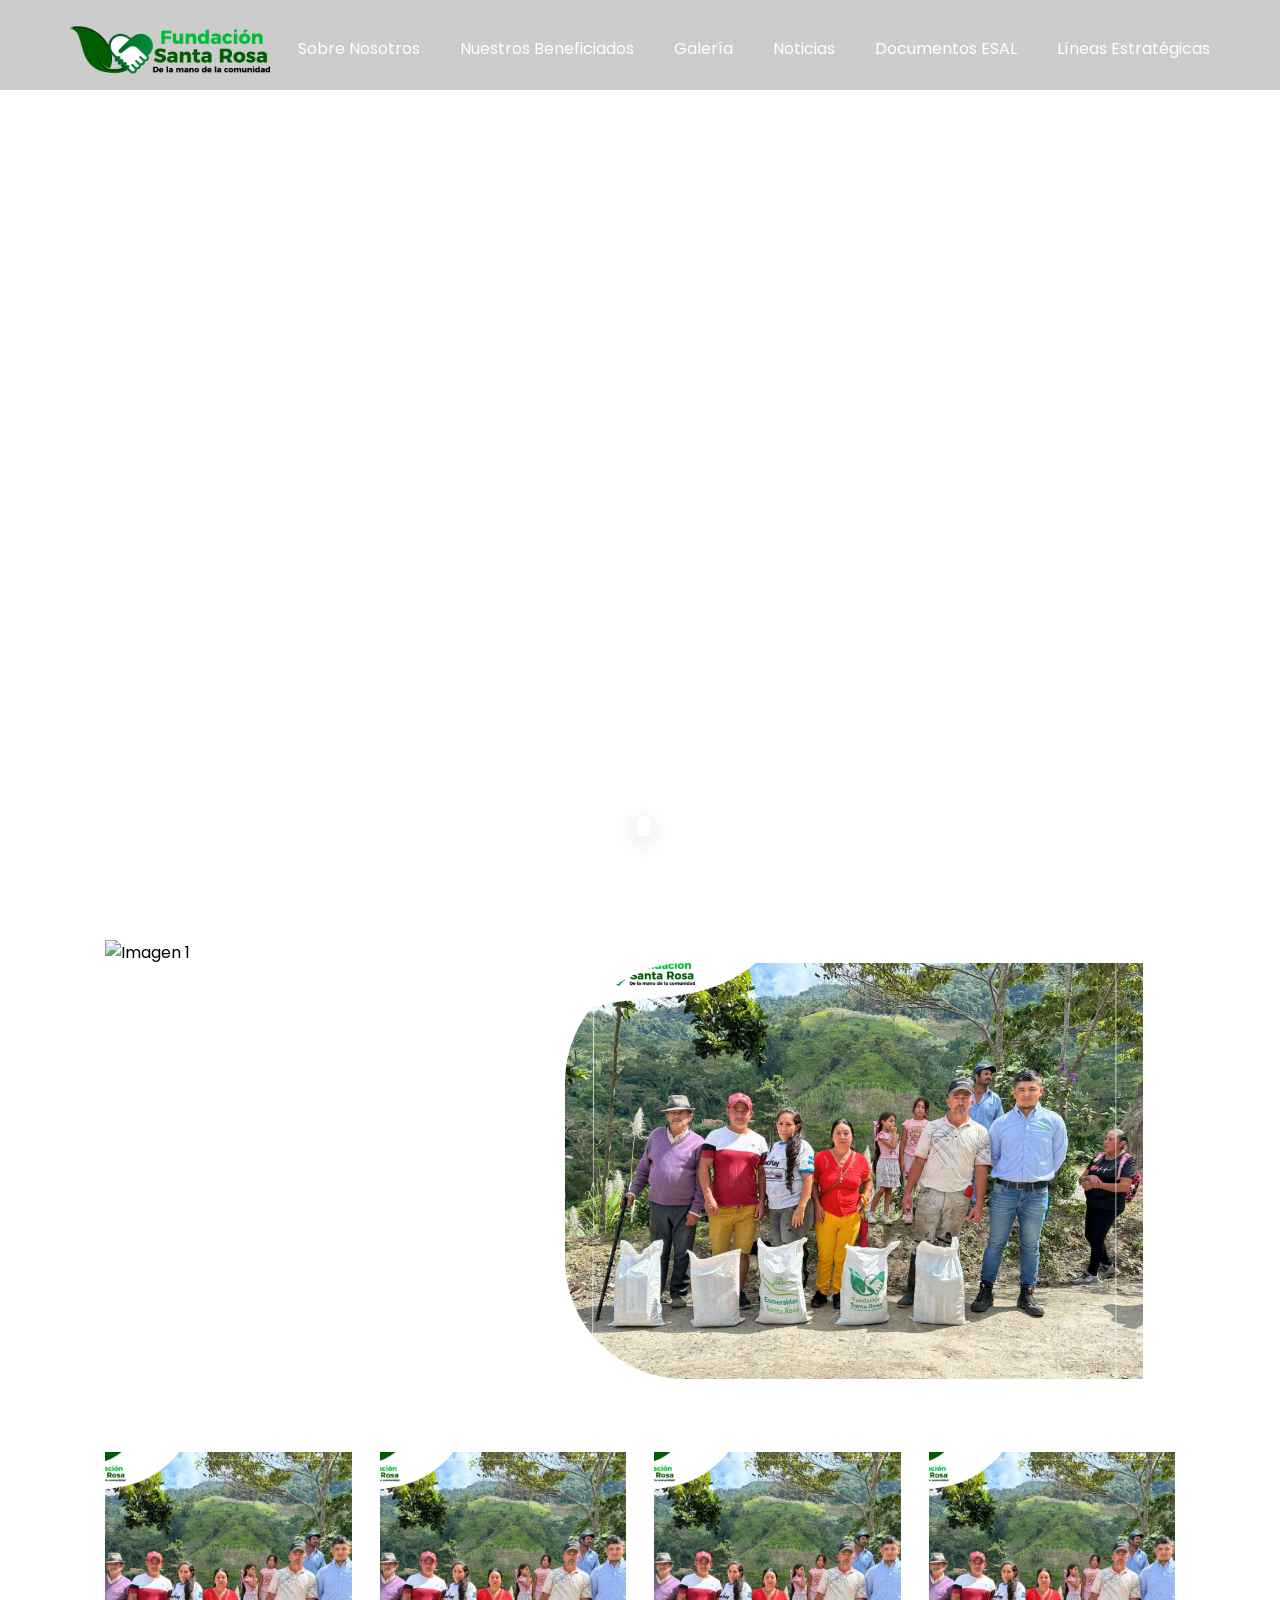
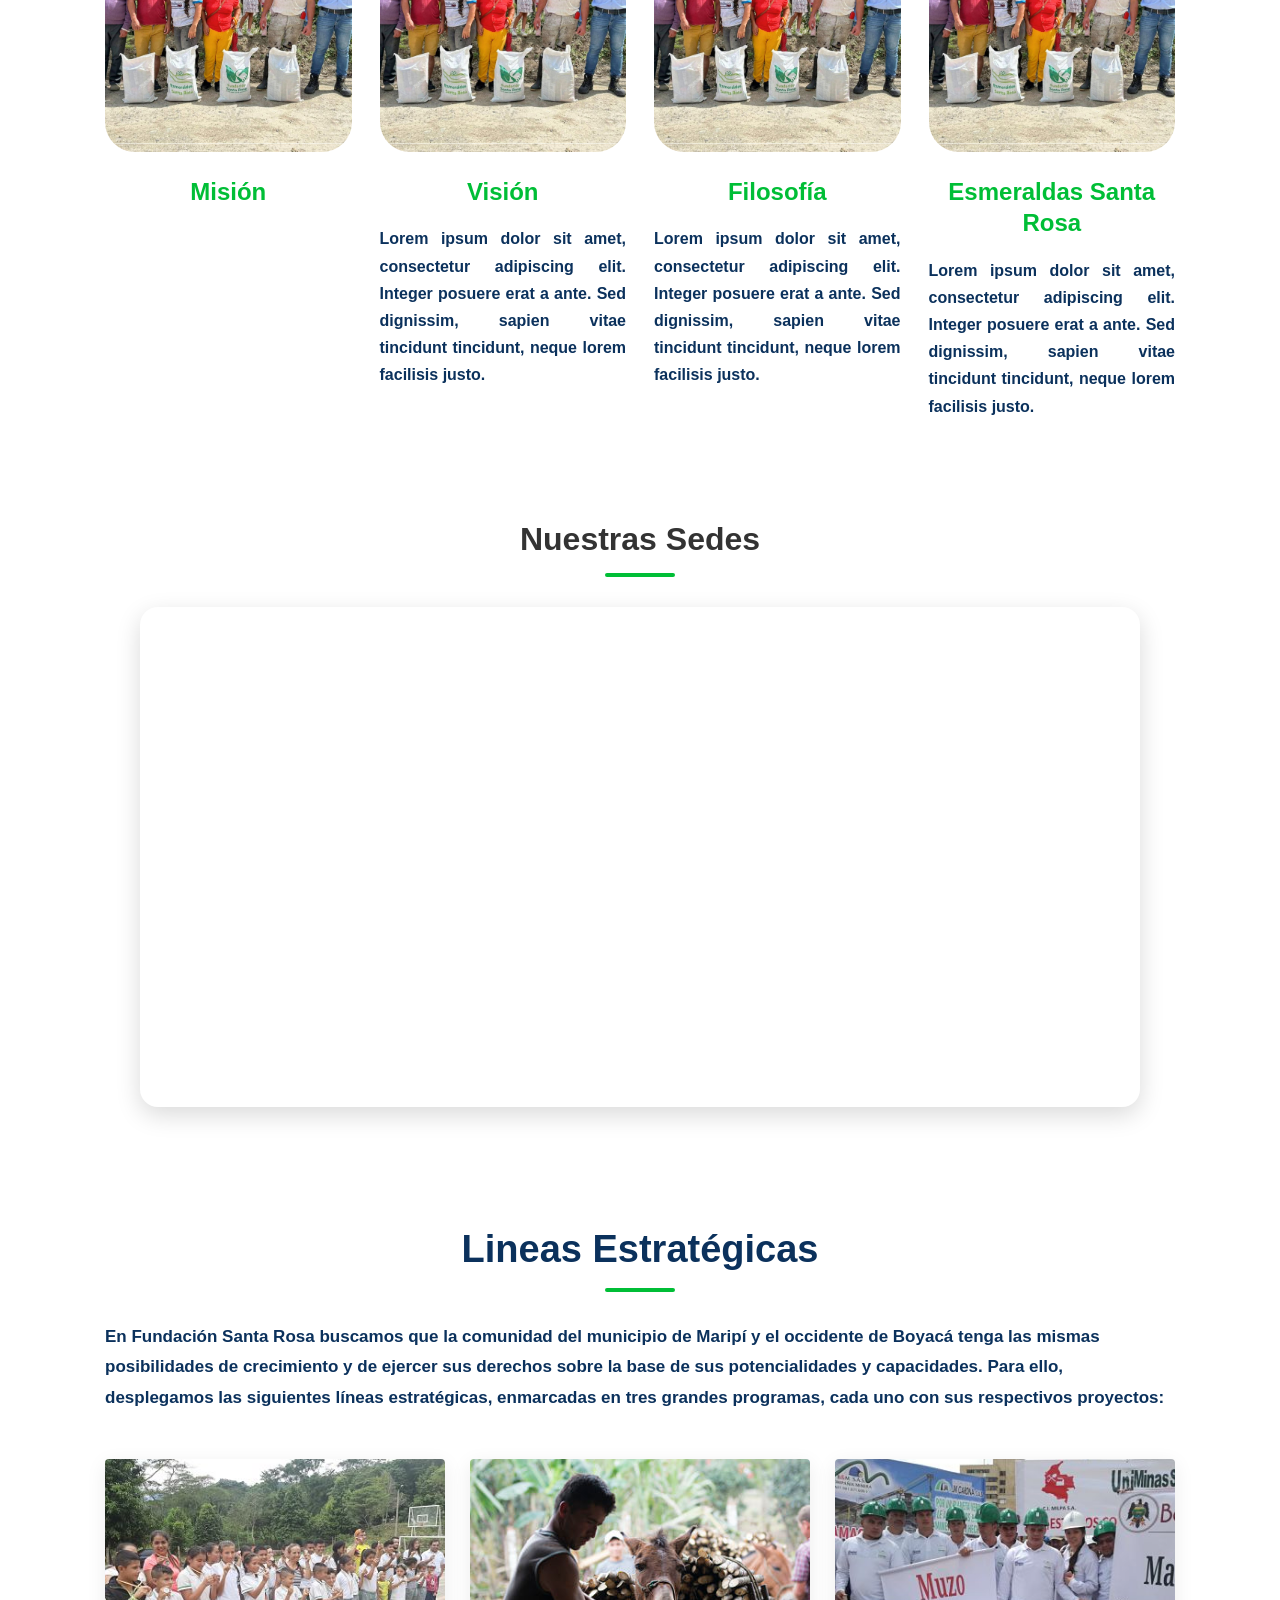
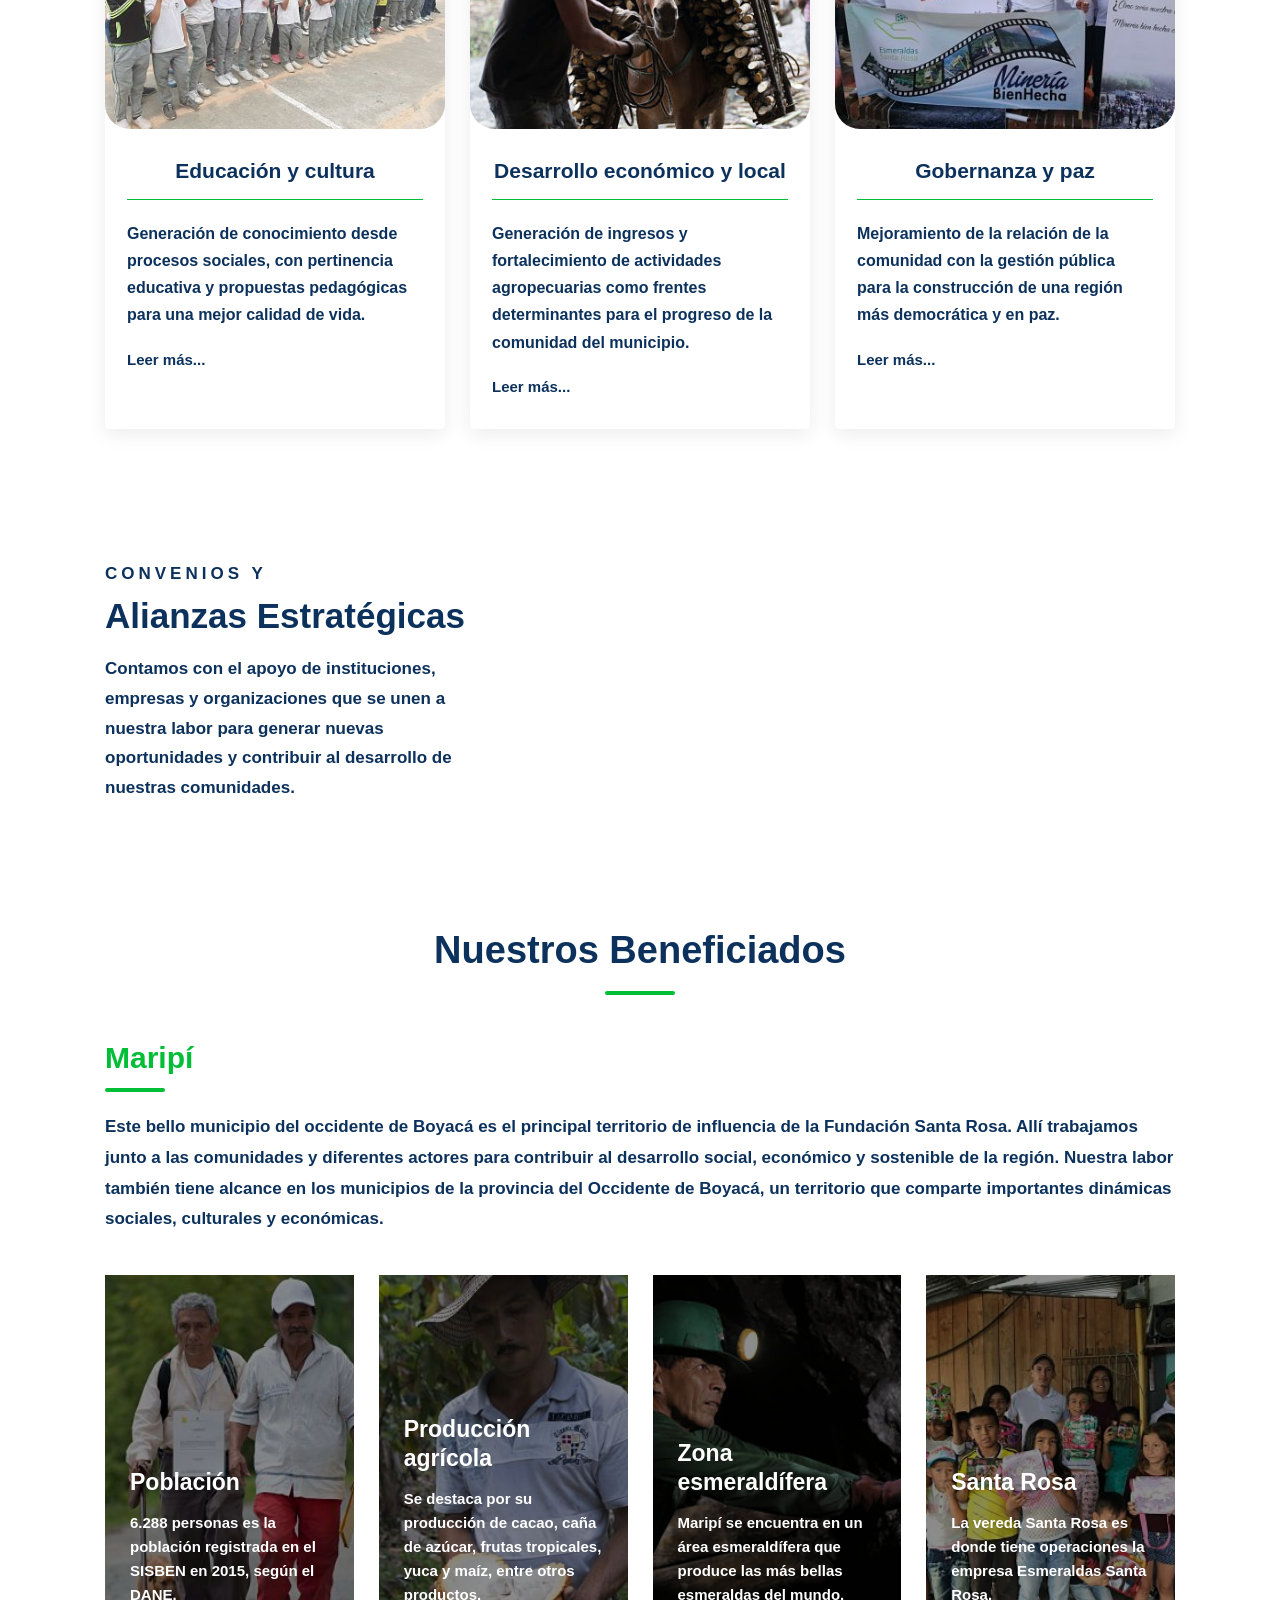
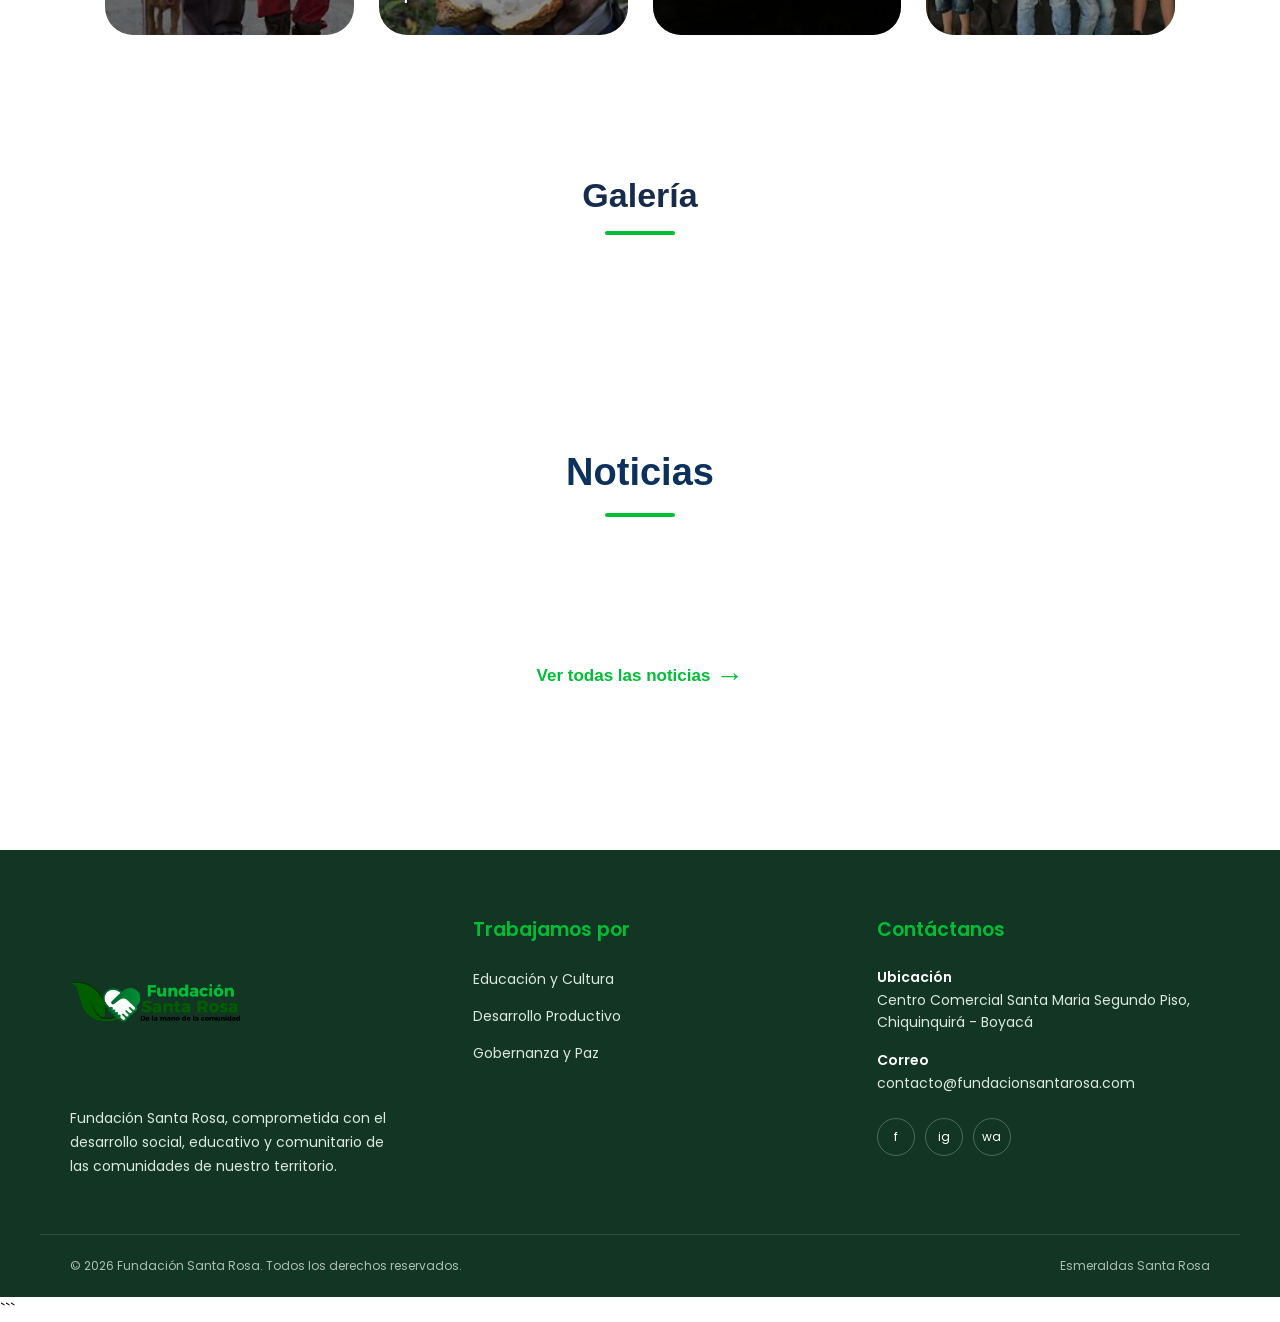
==== commit 927796a5: "mejoras menu principal responsive" ====
--- a/index.html
+++ b/index.html
@@ -15,7 +15,7 @@
 
 
     <header>
-        <div class="nav-bar" id="home">
+        <div class="nav-bar">
 
             <!-- LOGO -->
             <a href="#home" class="logo" id="logoMenuBtn" aria-label="Abrir menú" aria-expanded="false"
@@ -28,7 +28,7 @@
             <!-- NAVEGACIÓN -->
             <div class="navigation" id="navigation">
 
-                <div class="nav-items">
+                <div class="nav-items" id="home">
 
                     <!-- BOTÓN CERRAR -->
                     <button class="nav-close-btn" id="navCloseBtn" aria-label="Cerrar menú">
@@ -39,11 +39,11 @@
                         <i class="uil uil-home"></i> Sobre Nosotros
                     </a>
 
-                    <a href="#">
+                    <a href="#nuestros_beneficiados">
                         <i class="uil uil-compass"></i> Nuestros Beneficiados
                     </a>
 
-                    <a href="#">
+                    <a href="#galeria">
                         <i class="uil uil-images"></i> Galería
                     </a>
 
@@ -54,10 +54,13 @@
                     <!-- DOCUMENTOS ESAL -->
                     <div class="dropdown">
 
-                        <a href="#" class="dropdown-toggle" id="documentosToggle">
+                        <a href="#" class="dropdown-toggle" id="documentosToggle" aria-expanded="false"
+                            aria-controls="listaDocumentos">
+
                             <i class="uil uil-info-circle"></i>
                             Documentos ESAL
                             <i class="uil uil-angle-down dropdown-arrow"></i>
+
                         </a>
 
                         <div class="dropdown-content" id="listaDocumentos">
@@ -65,7 +68,7 @@
 
                     </div>
 
-                    <a href="#">
+                    <a href="#lineas_estrategicas">
                         <i class="uil uil-document-layout-left"></i>
                         Líneas Estratégicas
                     </a>
@@ -147,7 +150,7 @@
     </div>
 
 
-    <section class="seccion-fundacion">
+    <section class="seccion-fundacion" id="sobre_nosotros">
 
         <img id="imgIntroduccion1Firebase" src="images/logo_portada.jpg" alt="Imagen 1">
 
@@ -231,7 +234,7 @@
 
     </section>
 
-    <section class="lineas-estrategicas">
+    <section class="lineas-estrategicas" id="lineas_estrategicas">
 
         <div class="lineas-encabezado">
 
@@ -356,7 +359,7 @@
 
     </section>
 
-    <section class="nuestros-aliados">
+    <section class="nuestros-aliados" id="nuestros_beneficiados">
 
         <div class="aliados-encabezado">
 
@@ -471,7 +474,7 @@
 
     </section>
 
-    <section class="galeria">
+    <section class="galeria" id="galeria">
 
         <div class="galeria-encabezado">
 
@@ -491,7 +494,7 @@
 
     </section>
 
-    <section class="noticias">
+    <section class="noticias" id="noticias">
 
         <div class="noticias-encabezado">
 
@@ -529,7 +532,7 @@
 
             <div class="footer-columna footer-identidad">
 
-                <img src="images/logo_portada.png" alt="Fundación Santa Rosa" class="footer-logo">
+                <img src="images/logo.png" alt="Fundación Santa Rosa" class="footer-logo">
 
                 <p>
                     Fundación Santa Rosa, comprometida con el
--- a/css/style.css
+++ b/css/style.css
@@ -667,7 +667,7 @@
     }
 
     .swiper-slide .text-content {
-        top: 15%;
+        top: 40%;
         left: 5%;
         right: 5%;
     }
@@ -3420,4 +3420,107 @@
         color: #00BE36 !important;
     }
 
+}
+
+
+/* ==========================================
+   CENTRAR TEXTO DEL SLIDER EN RESPONSIVE
+========================================== */
+
+@media screen and (max-width: 1024px) {
+
+    .swiper-slide .text-content {
+        position: absolute;
+
+        top: 50%;
+        left: 5%;
+        right: 5%;
+
+        width: auto;
+        max-width: none;
+
+        transform: translateY(-50%);
+
+        text-align: left;
+    }
+
+}
+
+
+/* ==========================================
+   DOCUMENTOS ESAL - MENU RESPONSIVO
+========================================== */
+
+@media screen and (max-width: 991px) {
+
+    /* Contenedor dropdown */
+    .navigation .dropdown {
+        display: block;
+        width: 100%;
+    }
+
+    /* Enlace principal */
+    .navigation .dropdown-toggle {
+        display: flex;
+        align-items: center;
+        justify-content: space-between;
+        width: 100%;
+        cursor: pointer;
+    }
+
+    /* Flecha */
+    .navigation .dropdown-arrow {
+        margin-left: auto;
+        transition: transform 0.3s ease;
+    }
+
+    /* Girar flecha cuando se abre */
+    .navigation .dropdown.active .dropdown-arrow {
+        transform: rotate(180deg);
+    }
+
+    /* Submenu cerrado */
+    .navigation .dropdown-content {
+        display: none;
+
+        position: static;
+        width: 100%;
+        min-width: 100%;
+
+        margin-top: 8px;
+
+        background: rgba(0, 0, 0, 0.35);
+        backdrop-filter: blur(10px);
+
+        border-left: 3px solid #00BE36;
+        border-radius: 5px;
+
+        box-shadow: none;
+    }
+
+    /* Submenu abierto */
+    .navigation .dropdown.active .dropdown-content {
+        display: block;
+    }
+
+    /* Documentos PDF */
+    .navigation .dropdown-content a {
+        display: block;
+
+        padding: 12px 15px 12px 25px;
+
+        color: #FFFFFF !important;
+
+        font-size: 14px;
+        text-decoration: none;
+
+        transition: 0.3s ease;
+    }
+
+    /* Hover de documentos */
+    .navigation .dropdown-content a:hover {
+        background: rgba(0, 190, 54, 0.2);
+        color: #00BE36 !important;
+    }
+
 }
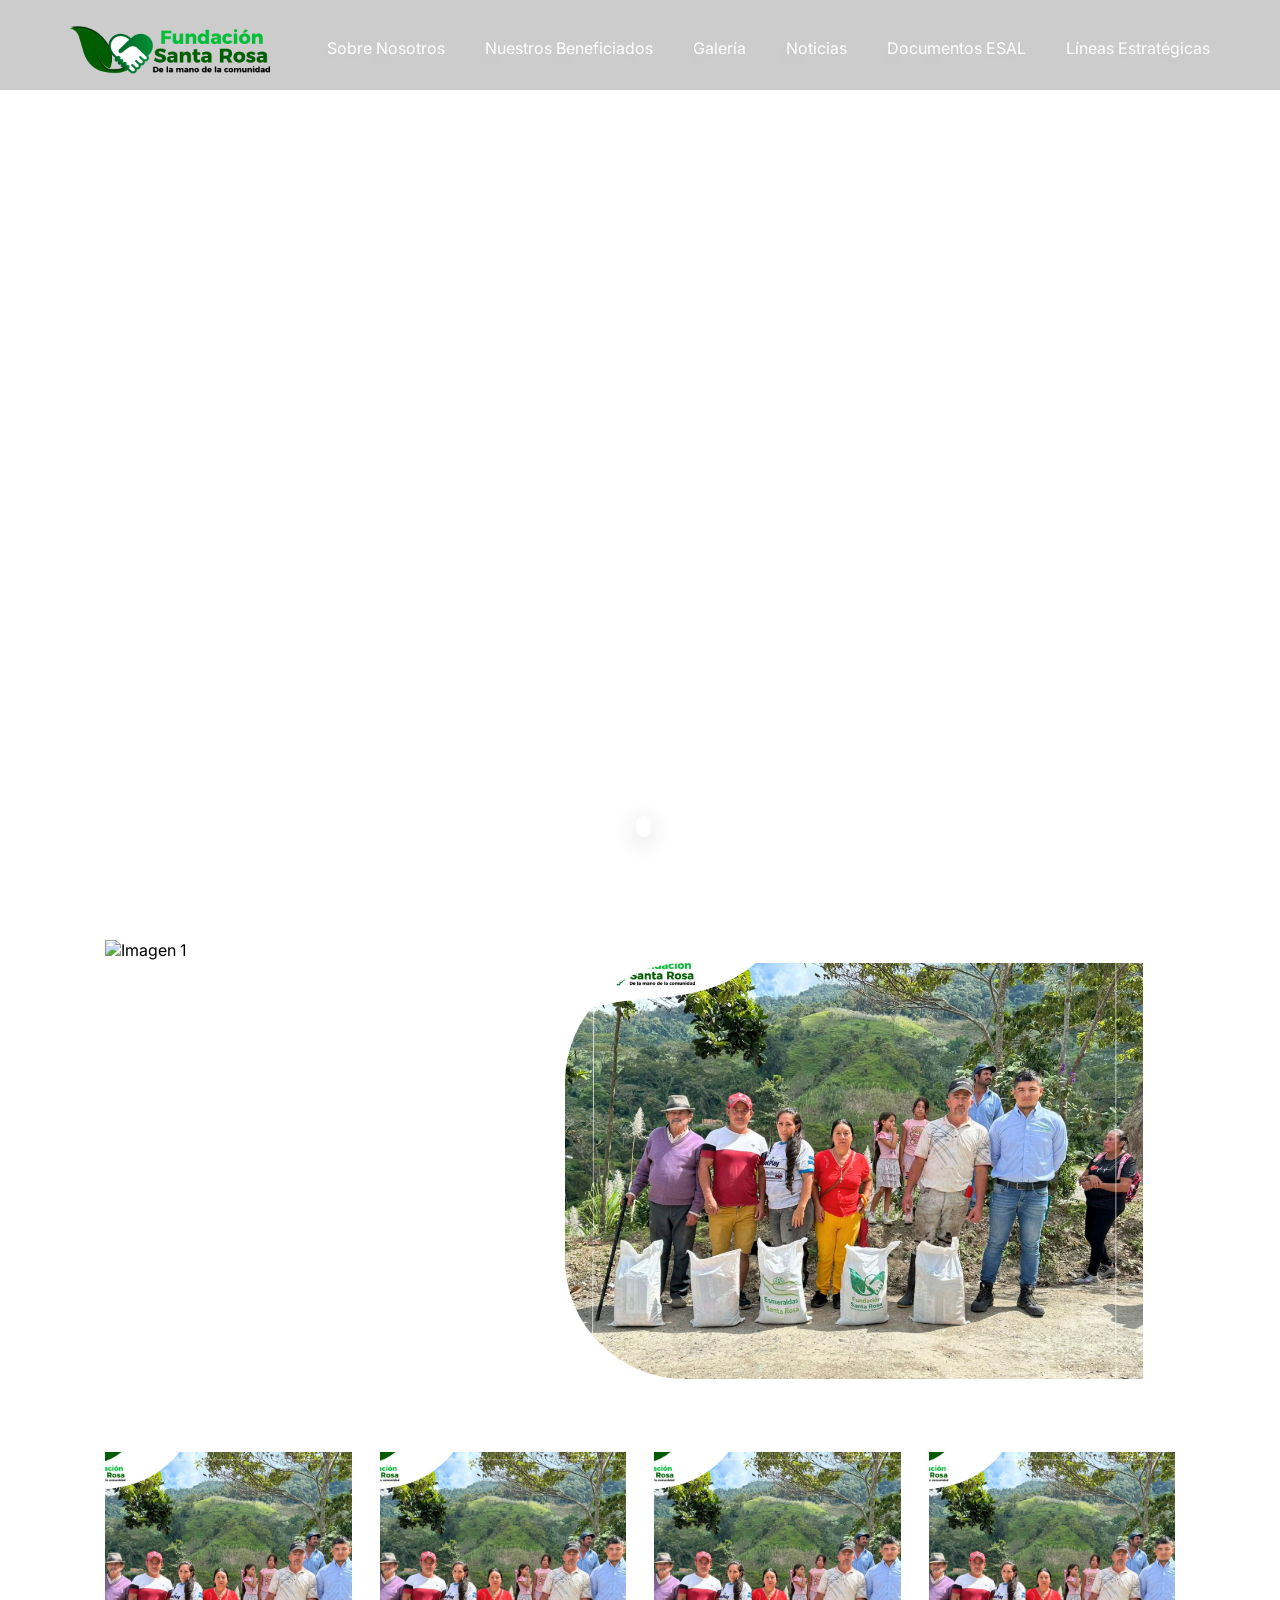
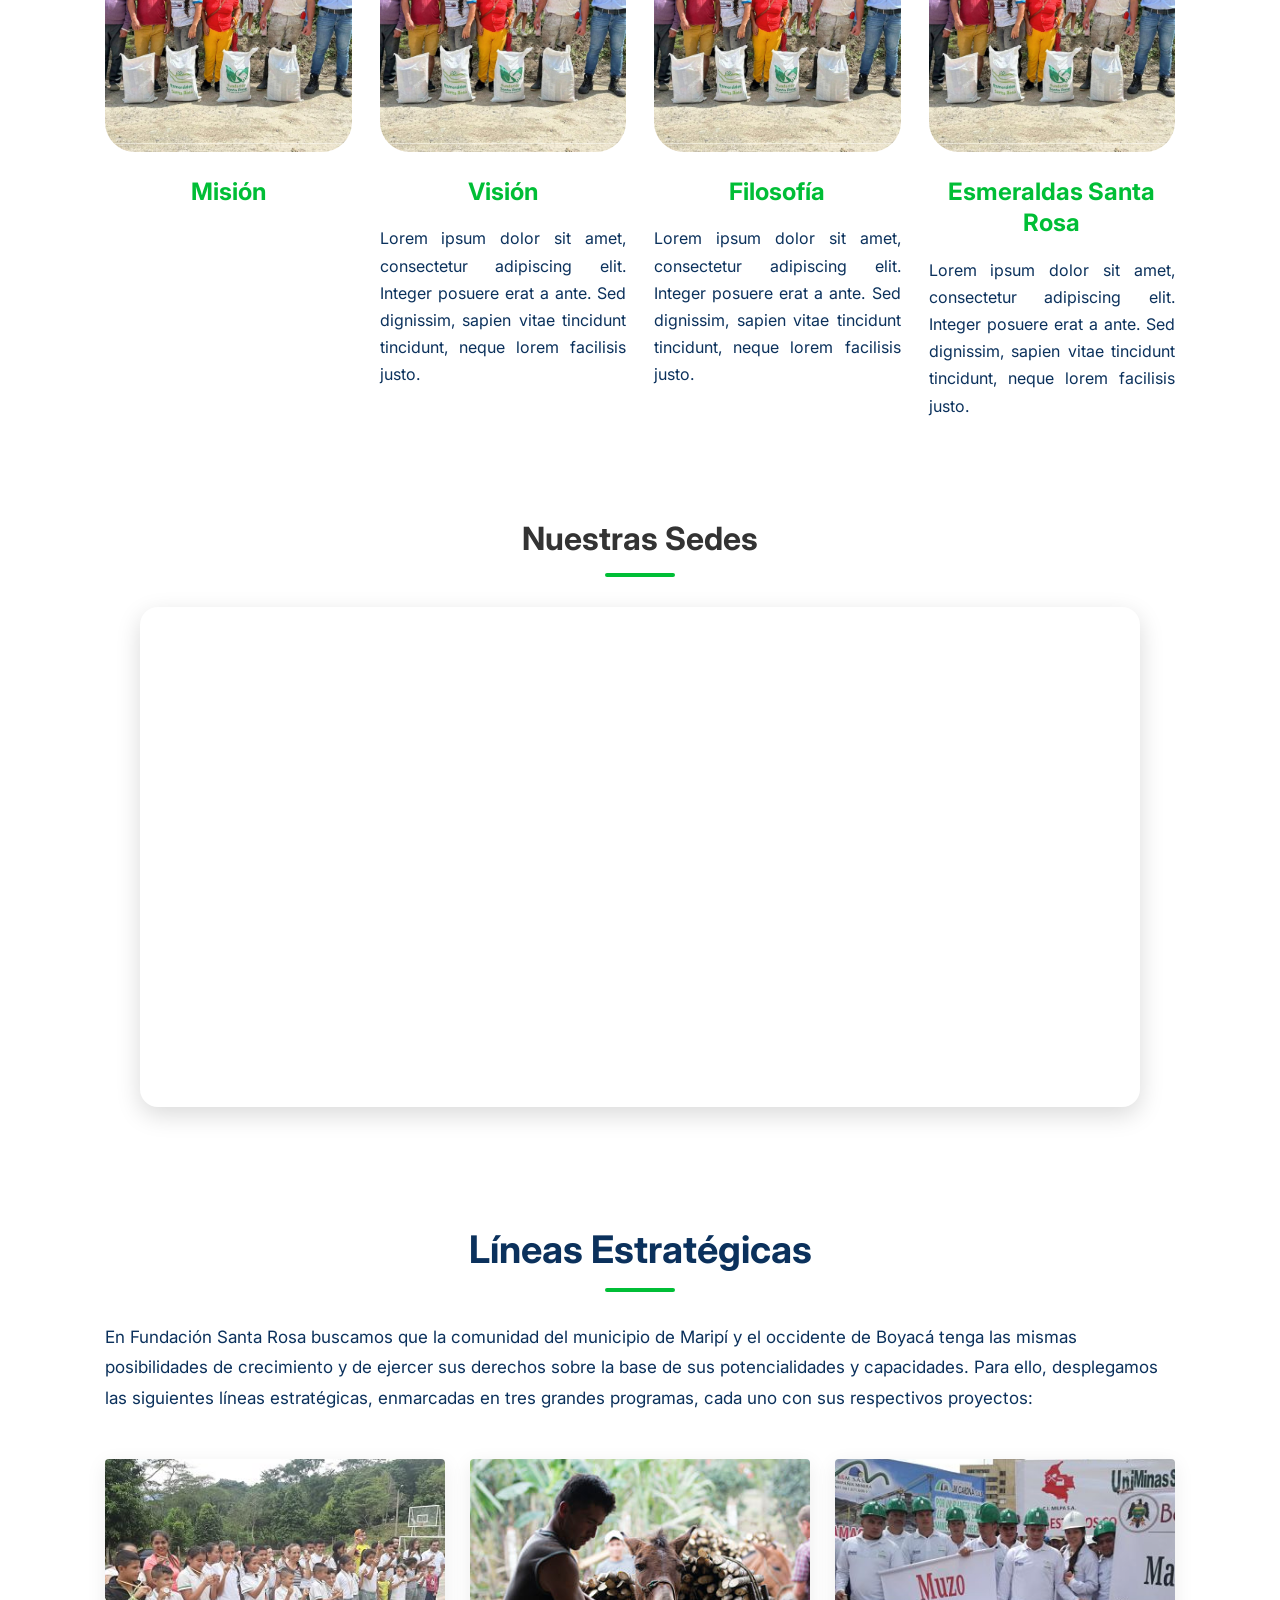
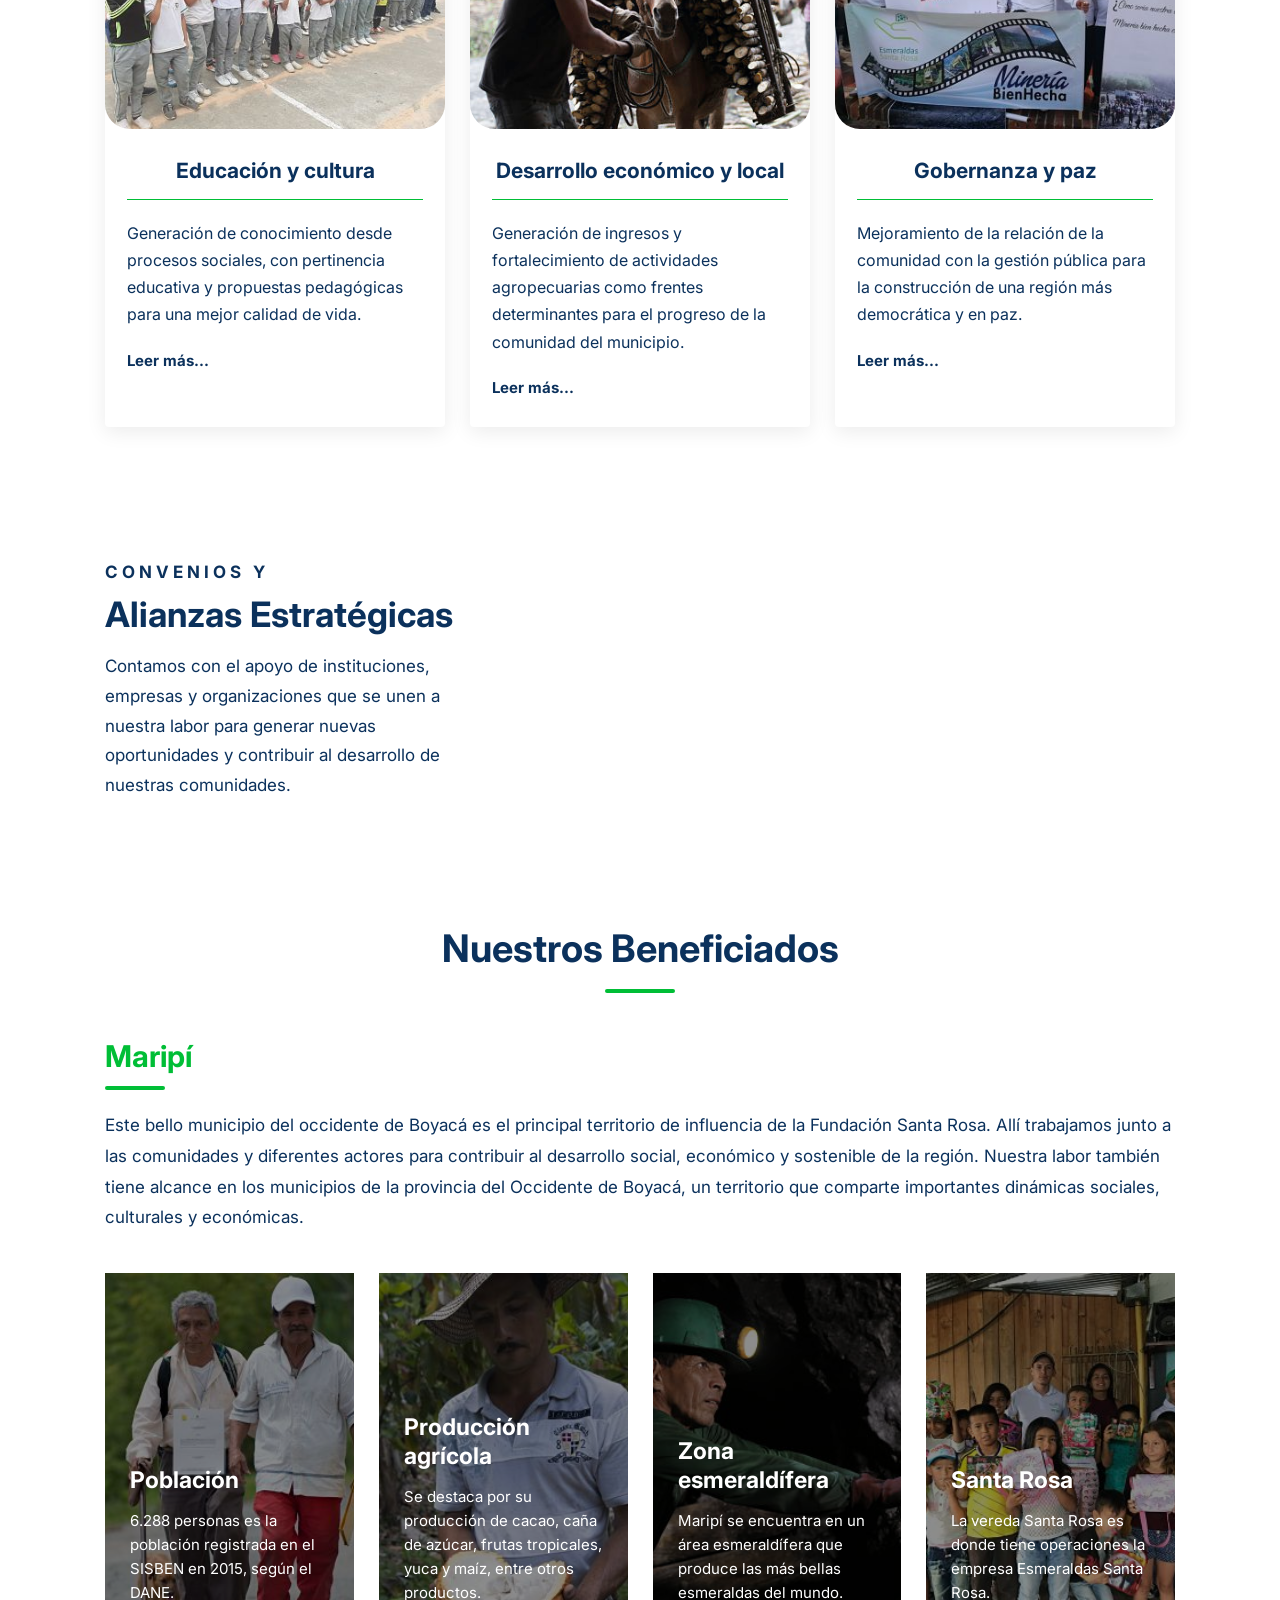
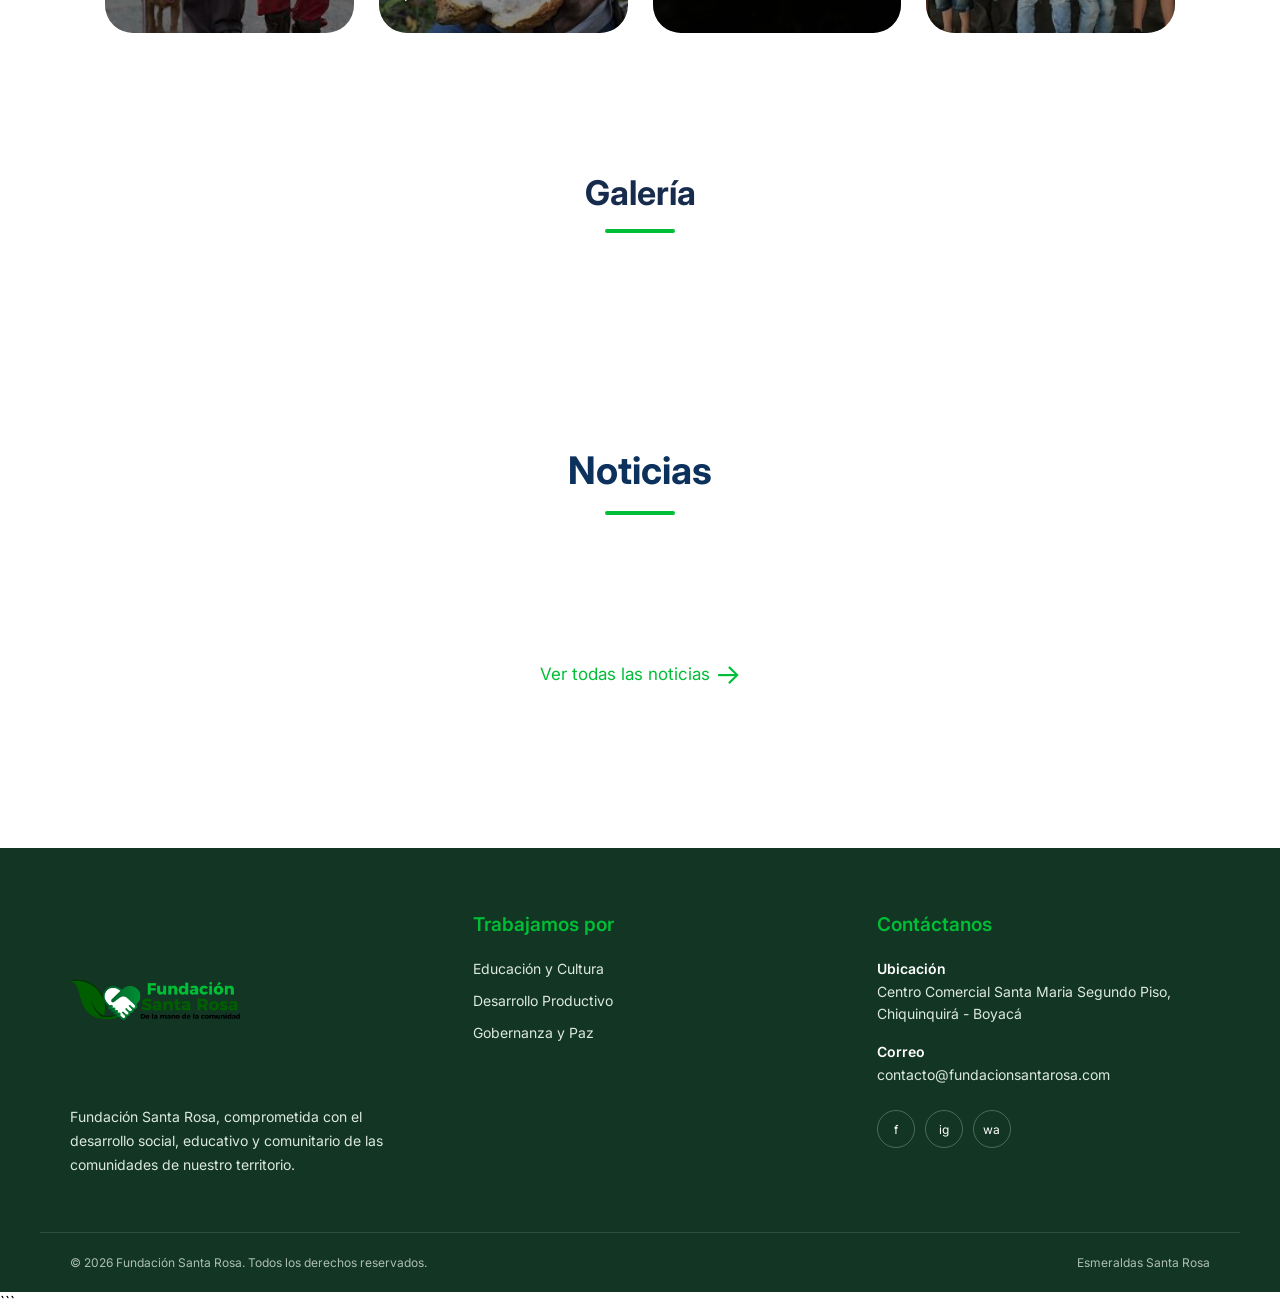
==== commit eac03974: "Avances 18/11/2026" ====
--- a/index.html
+++ b/index.html
@@ -9,6 +9,11 @@
     <link rel="stylesheet" href="css/style.css">
     <link rel="stylesheet" href="https://unicons.iconscout.com/release/v4.2.0/css/line.css">
     <link rel="stylesheet" href="https://unpkg.com/leaflet@1.9.4/dist/leaflet.css" />
+
+    <link rel="preconnect" href="https://fonts.googleapis.com">
+    <link rel="preconnect" href="https://fonts.gstatic.com" crossorigin>
+
+    <link href="https://fonts.googleapis.com/css2?family=Inter:wght@100..900&display=swap" rel="stylesheet">
 </head>
 
 <body>
@@ -238,7 +243,7 @@
 
         <div class="lineas-encabezado">
 
-            <h2>Lineas Estratégicas</h2>
+            <h2>Líneas Estratégicas</h2>
 
             <span class="linea-verde"></span>
 
--- a/css/style.css
+++ b/css/style.css
@@ -1,20 +1,38 @@
-/*====== Google Fonts ======*/
-@import url('https://fonts.googleapis.com/css2?family=Poppins:ital,wght@0,100;0,200;0,300;0,400;0,500;0,600;0,700;0,800;0,900;1,100;1,200;1,300;1,400;1,500;1,600;1,700;1,800;1,900&display=swap');
+/*====== Google Fonts - Inter Variable ======*/
+@import url('https://fonts.googleapis.com/css2?family=Inter:wght@100..900&display=swap');
+
 
 /*====== CSS Variables ======*/
 :root {
+
+    /* Tipografía institucional */
+    --font-principal: 'Inter', sans-serif;
+
+    --thin: 100;
+    --extra-light: 200;
+    --light: 300;
+    --regular: 400;
+    --medium: 500;
+    --semi-bold: 600;
+    --bold: 700;
+    --extra-bold: 800;
+    --black: 900;
+
+    /* Colores */
     --white-color: #fff;
     --dark-color: #222;
     --body-bg-color: var(--section-bg-color);
     --section-bg-color: #fff;
     --navigation-item-hover-color: #3b5378;
 
+    /* Sombras */
     --text-shadow: 0 5px 25px rgba(0, 0, 0, 0.1);
     --box-shadow: 0 5px 25px rgba(0 0 0 / 20%);
 
+    /* Barra de desplazamiento */
     --scroll-bar-color: #fff;
     --scroll-thumb-color: #282f4e;
-    --scroll-thumb-hover-color: #454f6b
+    --scroll-thumb-hover-color: #454f6b;
 }
 
 /*====== Scroll Bar ======*/
@@ -39,11 +57,13 @@
     margin: 0;
     padding: 0;
     box-sizing: border-box;
-    font-family: 'Poppins', sans-serif;
+    font-family: var(--font-principal);
 }
 
 body {
     background: var(--body-bg-color);
+    font-family: var(--font-principal);
+    font-weight: var(--regular);
 }
 
 section {
@@ -811,10 +831,10 @@
 
     margin: 20px 35px 40px 0;
 
-    font-family: Arial, sans-serif;
+    font-family: var(--font-principal);
     font-size: 17px;
     line-height: 1.8;
-    font-weight: 600;
+    font-weight: var(--regular);
 
     color: #0b315c;
 
@@ -913,7 +933,7 @@
 .tarjeta-fundacion h2 {
     margin: 24px 0 0 0;
 
-    font-family: Arial, sans-serif;
+    font-family: var(--font-principal);
     font-size: 24px;
     line-height: 1.3;
     font-weight: 700;
@@ -931,10 +951,10 @@
 .tarjeta-fundacion p {
     margin: 18px 0 0 0;
 
-    font-family: Arial, sans-serif;
+    font-family: var(--font-principal);
     font-size: 16px;
     line-height: 1.7;
-    font-weight: 600;
+    font-weight: var(--regular);
 
     color: #0b315c;
 
@@ -1026,7 +1046,7 @@
 .mapa-encabezado h2 {
     margin: 0;
 
-    font-family: Arial, sans-serif;
+    font-family: var(--font-principal);
 
     font-size: 38px;
     line-height: 1.2;
@@ -1074,7 +1094,7 @@
 .lineas-encabezado h2 {
     margin: 0;
 
-    font-family: Arial, sans-serif;
+    font-family: var(--font-principal);
 
     font-size: 38px;
     line-height: 1.2;
@@ -1112,12 +1132,12 @@
 
     margin: 0 auto;
 
-    font-family: Arial, sans-serif;
+    font-family: var(--font-principal);
 
     font-size: 17px;
     line-height: 1.8;
 
-    font-weight: 600;
+    font-weight: var(--regular);
 
     color: #0b315c;
 
@@ -1212,7 +1232,7 @@
 .linea-card h3 {
     margin: 0;
 
-    font-family: Arial, sans-serif;
+    font-family: var(--font-principal);
 
     font-size: 21px;
     line-height: 1.35;
@@ -1253,12 +1273,12 @@
 .linea-card p {
     margin: 0;
 
-    font-family: Arial, sans-serif;
+    font-family: var(--font-principal);
 
     font-size: 16px;
     line-height: 1.7;
 
-    font-weight: 600;
+    font-weight: var(--regular);
 
     color: #0b315c;
 
@@ -1275,7 +1295,7 @@
 
     margin-top: 22px;
 
-    font-family: Arial, sans-serif;
+    font-family: var(--font-principal);
 
     font-size: 15px;
 
@@ -1402,7 +1422,7 @@
 
     margin-bottom: 12px;
 
-    font-family: Arial, sans-serif;
+    font-family: var(--font-principal);
 
     font-size: 17px;
 
@@ -1421,7 +1441,7 @@
 .patrocinadores-info h2 {
     margin: 0 0 18px;
 
-    font-family: Arial, sans-serif;
+    font-family: var(--font-principal);
 
     font-size: 35px;
 
@@ -1440,13 +1460,13 @@
 .patrocinadores-info p {
     margin: 0;
 
-    font-family: Arial, sans-serif;
+    font-family: var(--font-principal);
 
     font-size: 17px;
 
     line-height: 1.75;
 
-    font-weight: 600;
+    font-weight: var(--regular);
 
     color: #0b315c;
 
@@ -1623,7 +1643,7 @@
 .aliados-encabezado h2 {
     margin: 0;
 
-    font-family: Arial, sans-serif;
+    font-family: var(--font-principal);
 
     font-size: 38px;
     line-height: 1.2;
@@ -1666,7 +1686,7 @@
 .aliados-maripi h3 {
     margin: 0;
 
-    font-family: Arial, sans-serif;
+    font-family: var(--font-principal);
 
     font-size: 30px;
     line-height: 1.2;
@@ -1706,12 +1726,12 @@
 
     margin: 0;
 
-    font-family: Arial, sans-serif;
+    font-family: var(--font-principal);
 
     font-size: 17px;
     line-height: 1.8;
 
-    font-weight: 600;
+    font-weight: var(--regular);
 
     color: #0b315c;
 
@@ -1817,7 +1837,7 @@
 .aliado-contenido h3 {
     margin: 0 0 14px;
 
-    font-family: Arial, sans-serif;
+    font-family: var(--font-principal);
 
     font-size: 23px;
     line-height: 1.25;
@@ -1837,12 +1857,12 @@
 .aliado-contenido p {
     margin: 0;
 
-    font-family: Arial, sans-serif;
+    font-family: var(--font-principal);
 
     font-size: 15px;
     line-height: 1.6;
 
-    font-weight: 600;
+    font-weight: var(--regular);
 
     color: #ffffff;
 
@@ -1955,7 +1975,7 @@
 .galeria-encabezado h2 {
     margin: 0;
 
-    font-family: Arial, sans-serif;
+    font-family: var(--font-principal);
 
     font-size: 38px;
     line-height: 1.2;
@@ -1999,7 +2019,7 @@
 .noticias-encabezado h2 {
     margin: 0;
 
-    font-family: Arial, sans-serif;
+    font-family: var(--font-principal);
 
     font-size: 38px;
 
@@ -2120,7 +2140,7 @@
 
     margin: 0 0 18px;
 
-    font-family: Arial, sans-serif;
+    font-family: var(--font-principal);
 
     font-size: 22px;
 
@@ -2161,13 +2181,13 @@
 
     margin-bottom: 28px;
 
-    font-family: Arial, sans-serif;
+    font-family: var(--font-principal);
 
     font-size: 14px;
 
     line-height: 1.4;
 
-    font-weight: 600;
+    font-weight: var(--regular);
 
     color: #000000;
 }
@@ -2203,11 +2223,11 @@
 
     text-decoration: none;
 
-    font-family: Arial, sans-serif;
+    font-family: var(--font-principal);
 
     font-size: 18px;
 
-    font-weight: 600;
+    font-weight: var(--regular);
 
     color: #1976d2;
 
@@ -2257,11 +2277,11 @@
 
     text-decoration: none;
 
-    font-family: Arial, sans-serif;
+    font-family: var(--font-principal);
 
     font-size: 17px;
 
-    font-weight: 600;
+    font-weight: var(--regular);
 
     color: #00BE36;
 
@@ -2411,7 +2431,7 @@
 
     width: 280px;
 
-    font-family: Arial, sans-serif;
+    font-family: var(--font-principal);
 
     overflow: hidden;
 
@@ -2528,7 +2548,7 @@
     border-radius: 25px;
 
     font-size: 15px;
-    font-weight: 600;
+    font-weight: var(--regular);
 
     color: #333;
 
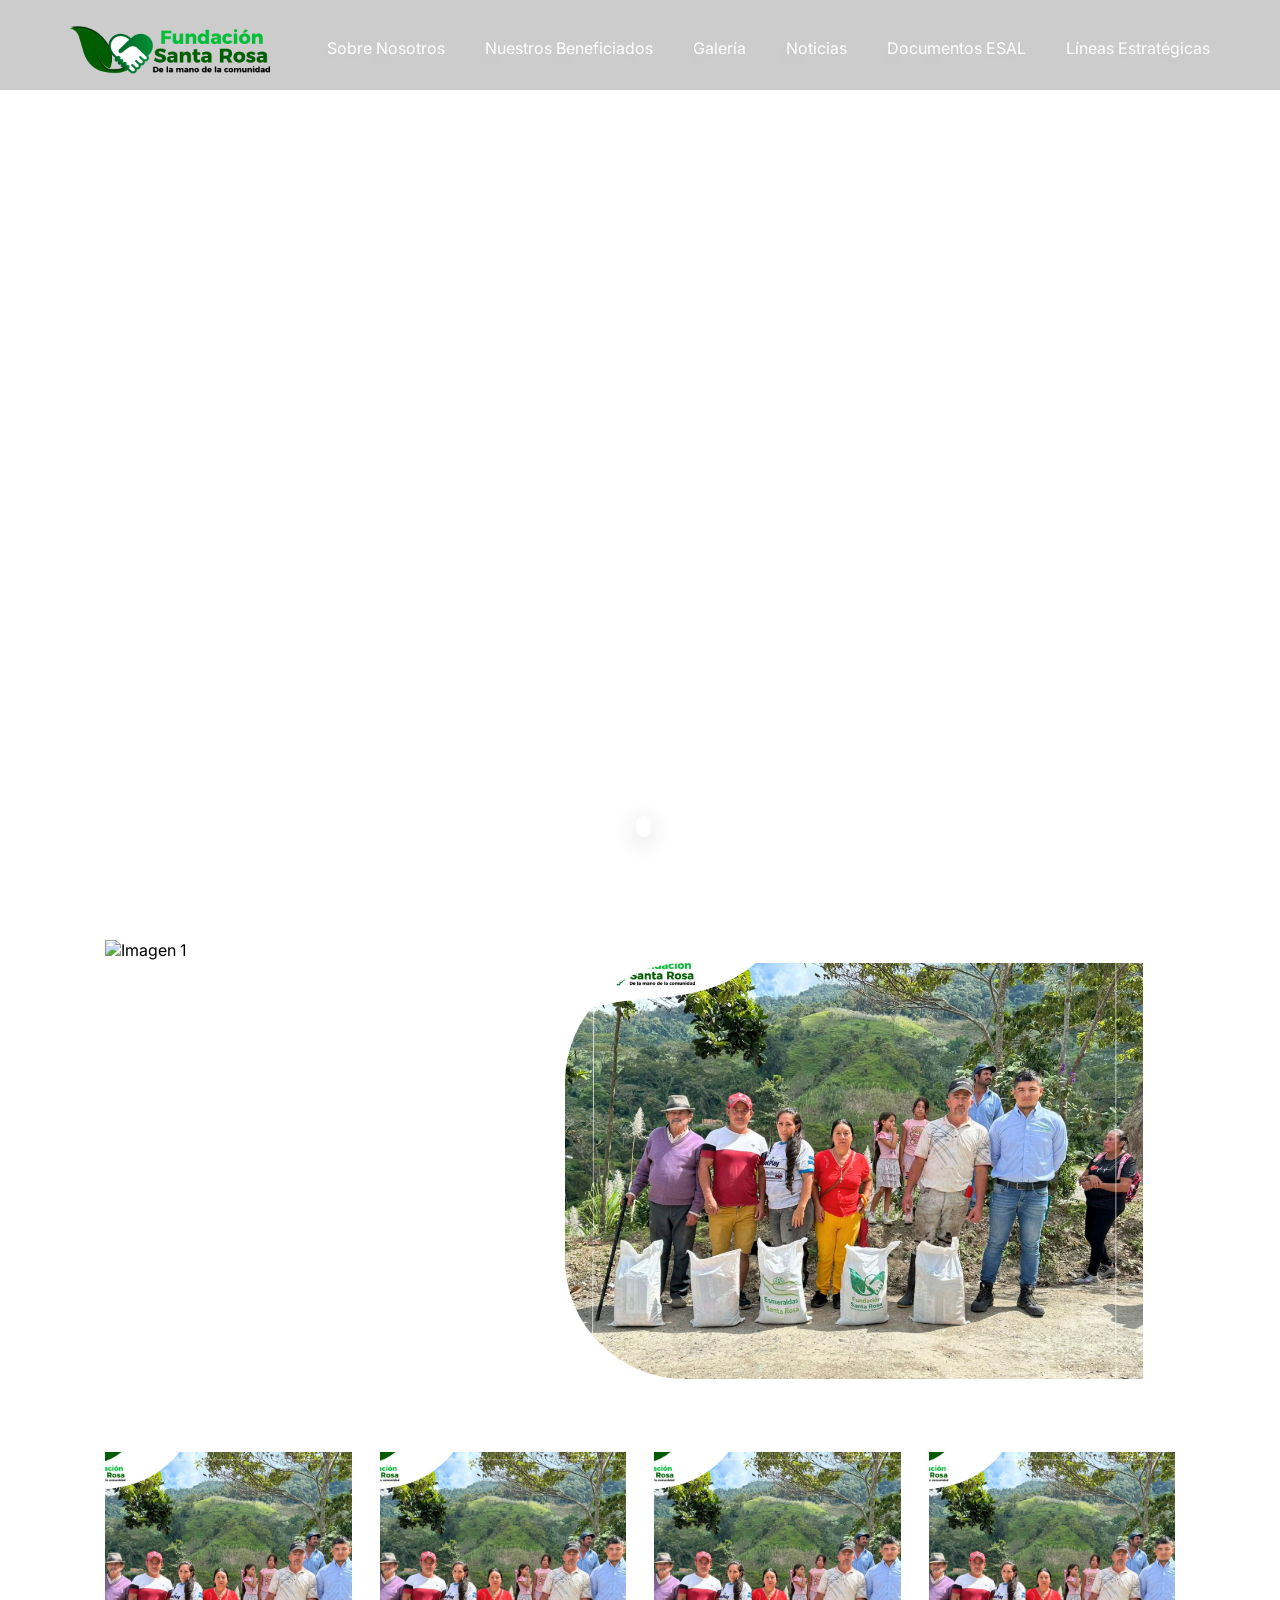
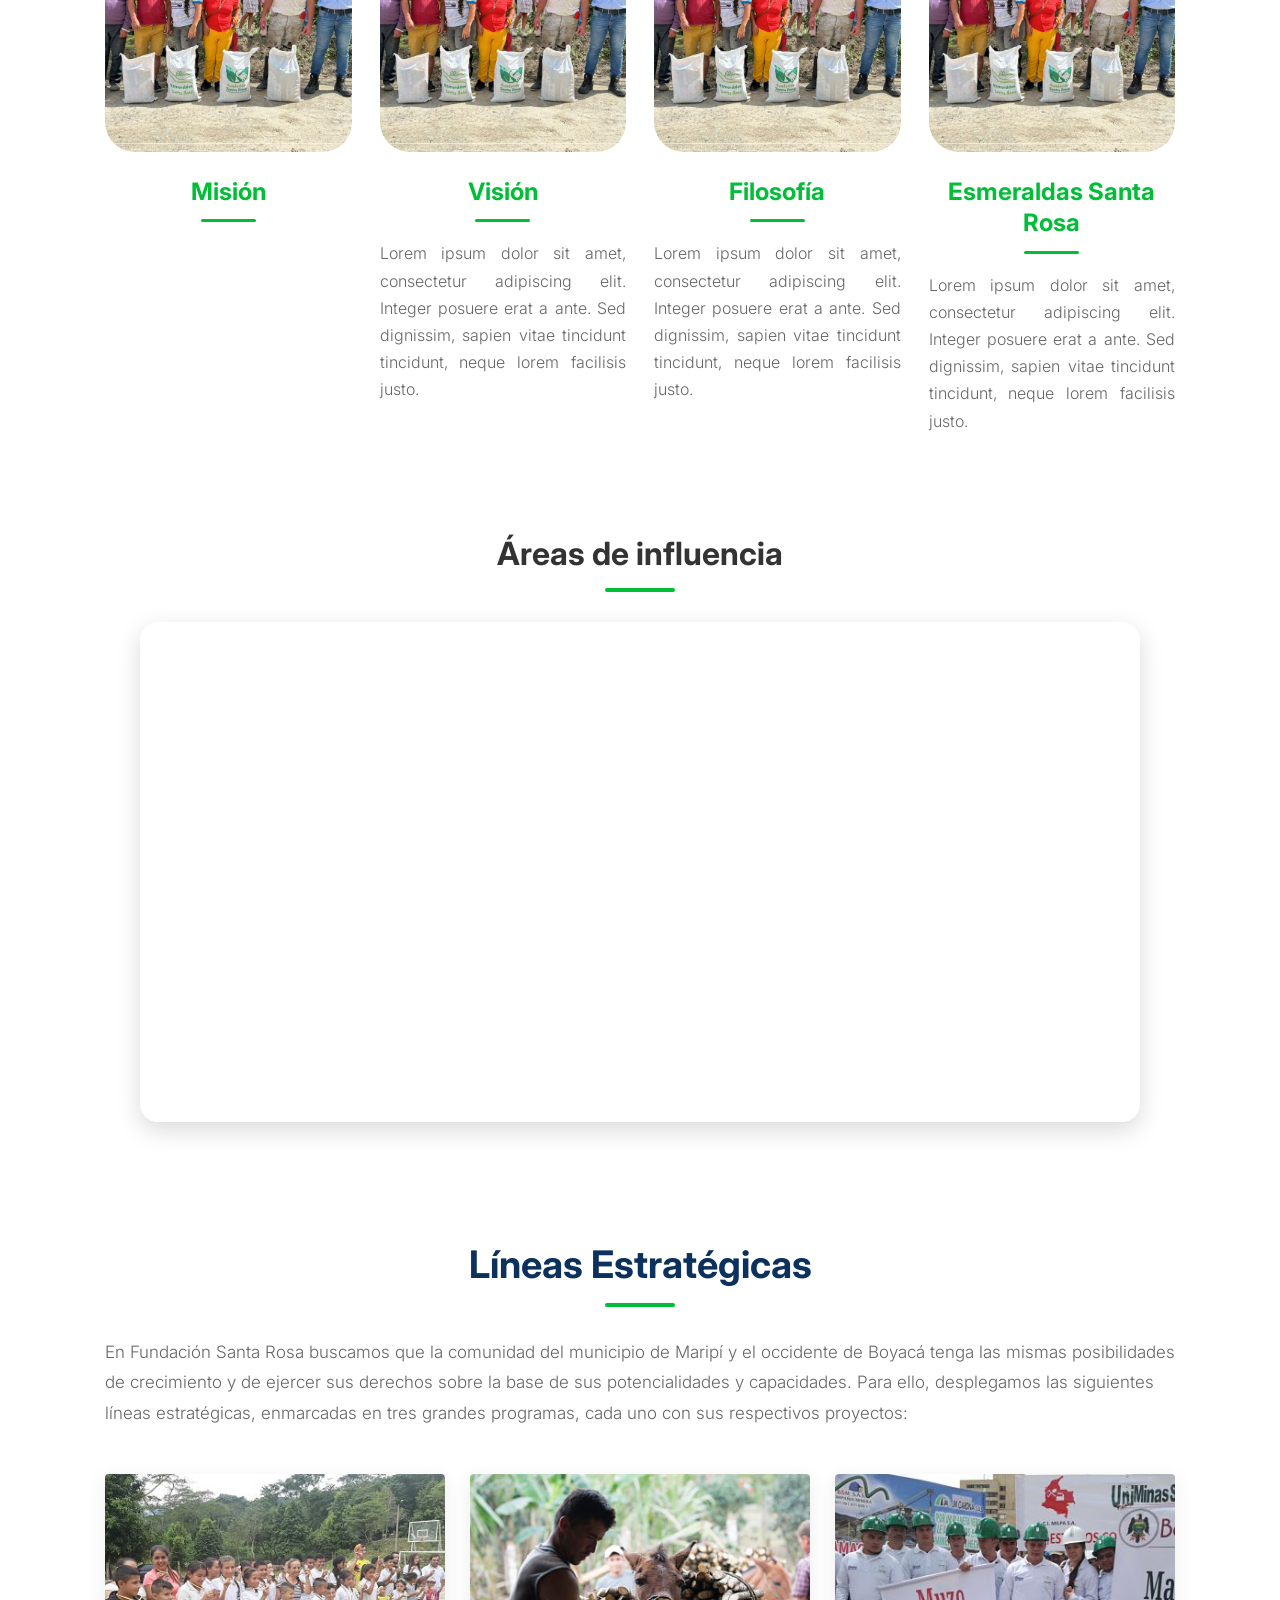
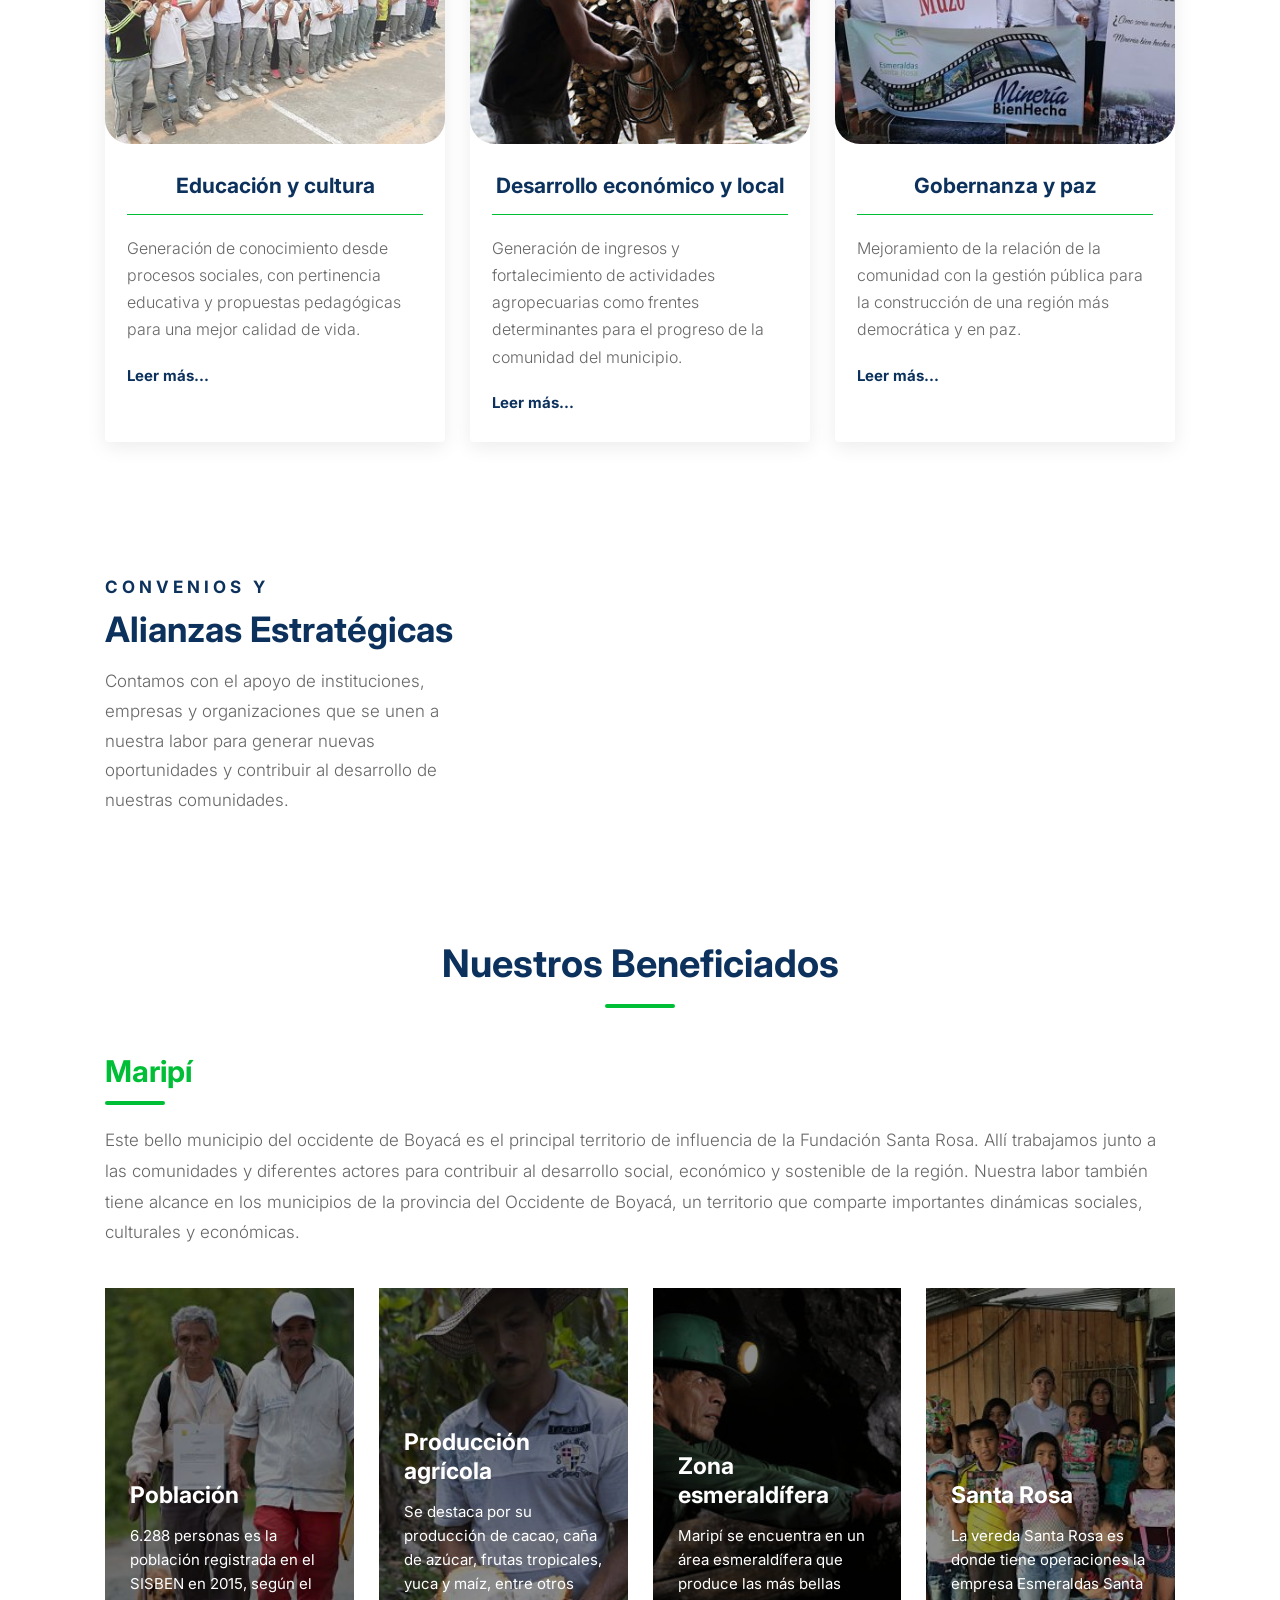
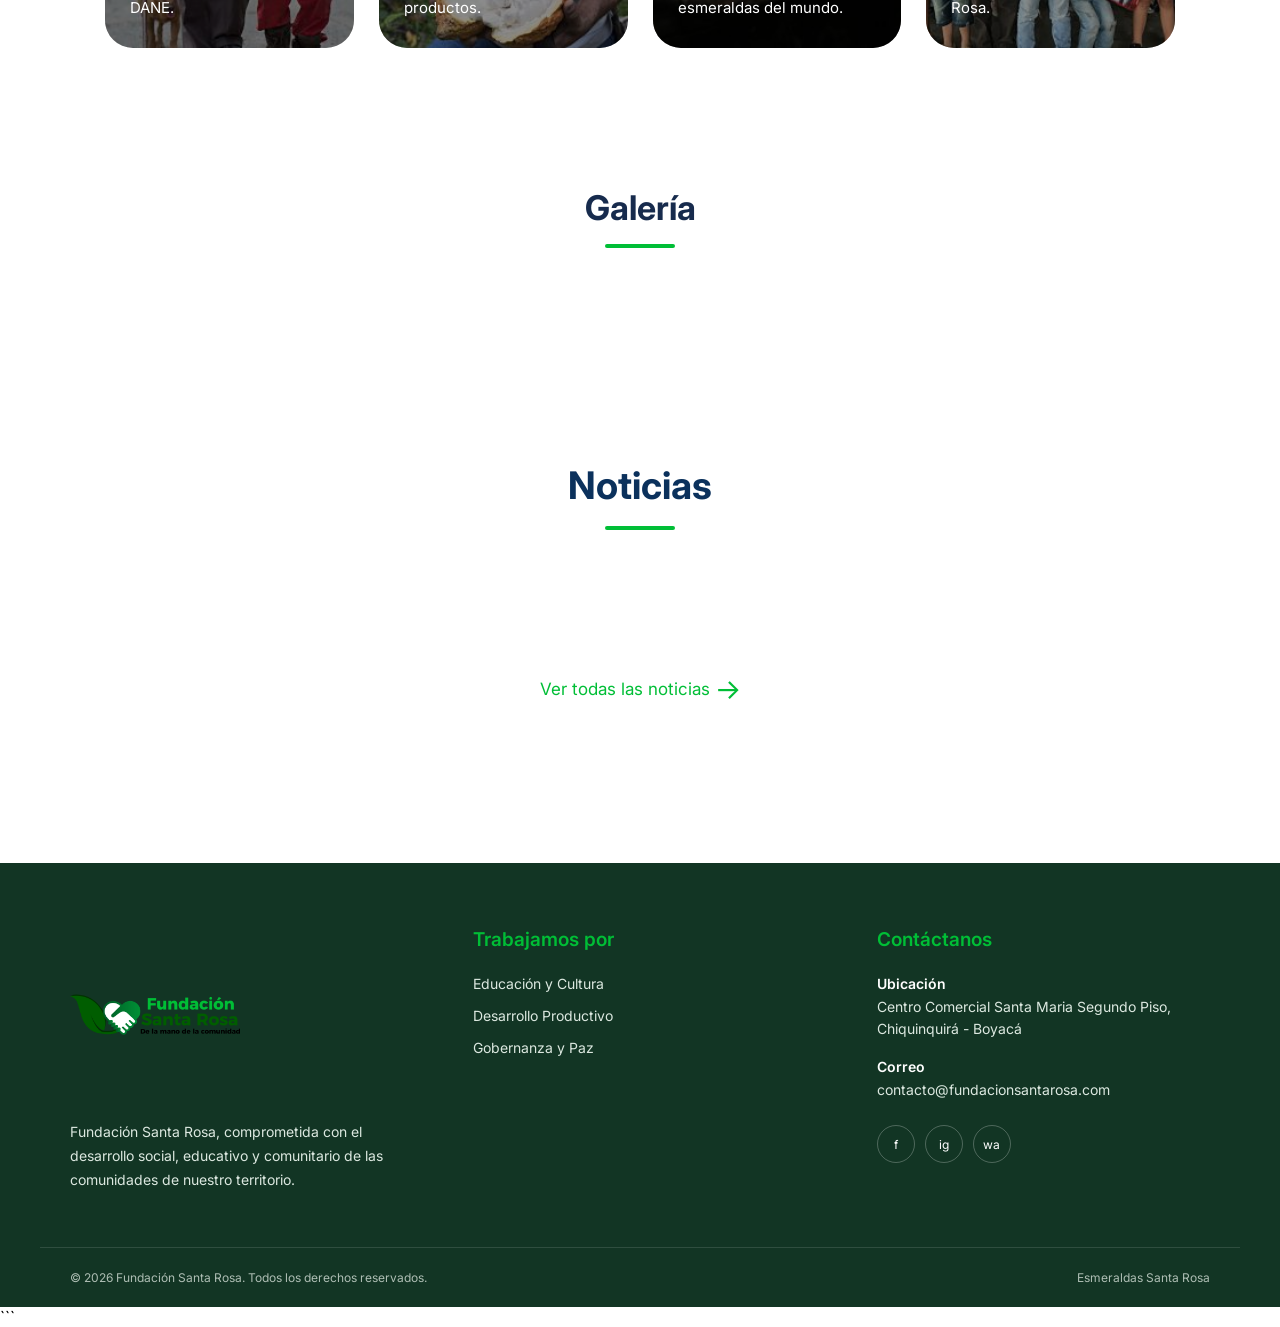
==== commit 43d0225a: "mejora titulos y subtitulos" ====
--- a/index.html
+++ b/index.html
@@ -227,7 +227,7 @@
 
         <div class="mapa-encabezado">
 
-            <h2>Nuestras Sedes</h2>
+            <h2>Áreas de influencia</h2>
 
             <span class="linea-verde"></span>
 
--- a/css/style.css
+++ b/css/style.css
@@ -3543,4 +3543,38 @@
         color: #00BE36 !important;
     }
 
+}
+
+/* =========================================
+   ESTILO UNIFICADO DE PÁRRAFOS DESCRIPTIVOS
+========================================= */
+
+.seccion-fundacion > p,
+.tarjeta-fundacion p,
+.lineas-encabezado p,
+.linea-card p,
+.patrocinadores-info p,
+.aliados-maripi p,
+.info-sede p {
+
+    color: #666666;
+    font-weight: var(--light);
+
+}
+
+/* =========================================
+   DESTACAR TÍTULOS DE TARJETAS FUNDACIÓN
+========================================= */
+
+.tarjeta-fundacion h2::after {
+    content: "";
+    display: block;
+
+    width: 55px;
+    height: 3px;
+
+    margin: 12px auto 0;
+
+    background-color: #00BE36;
+    border-radius: 10px;
 }
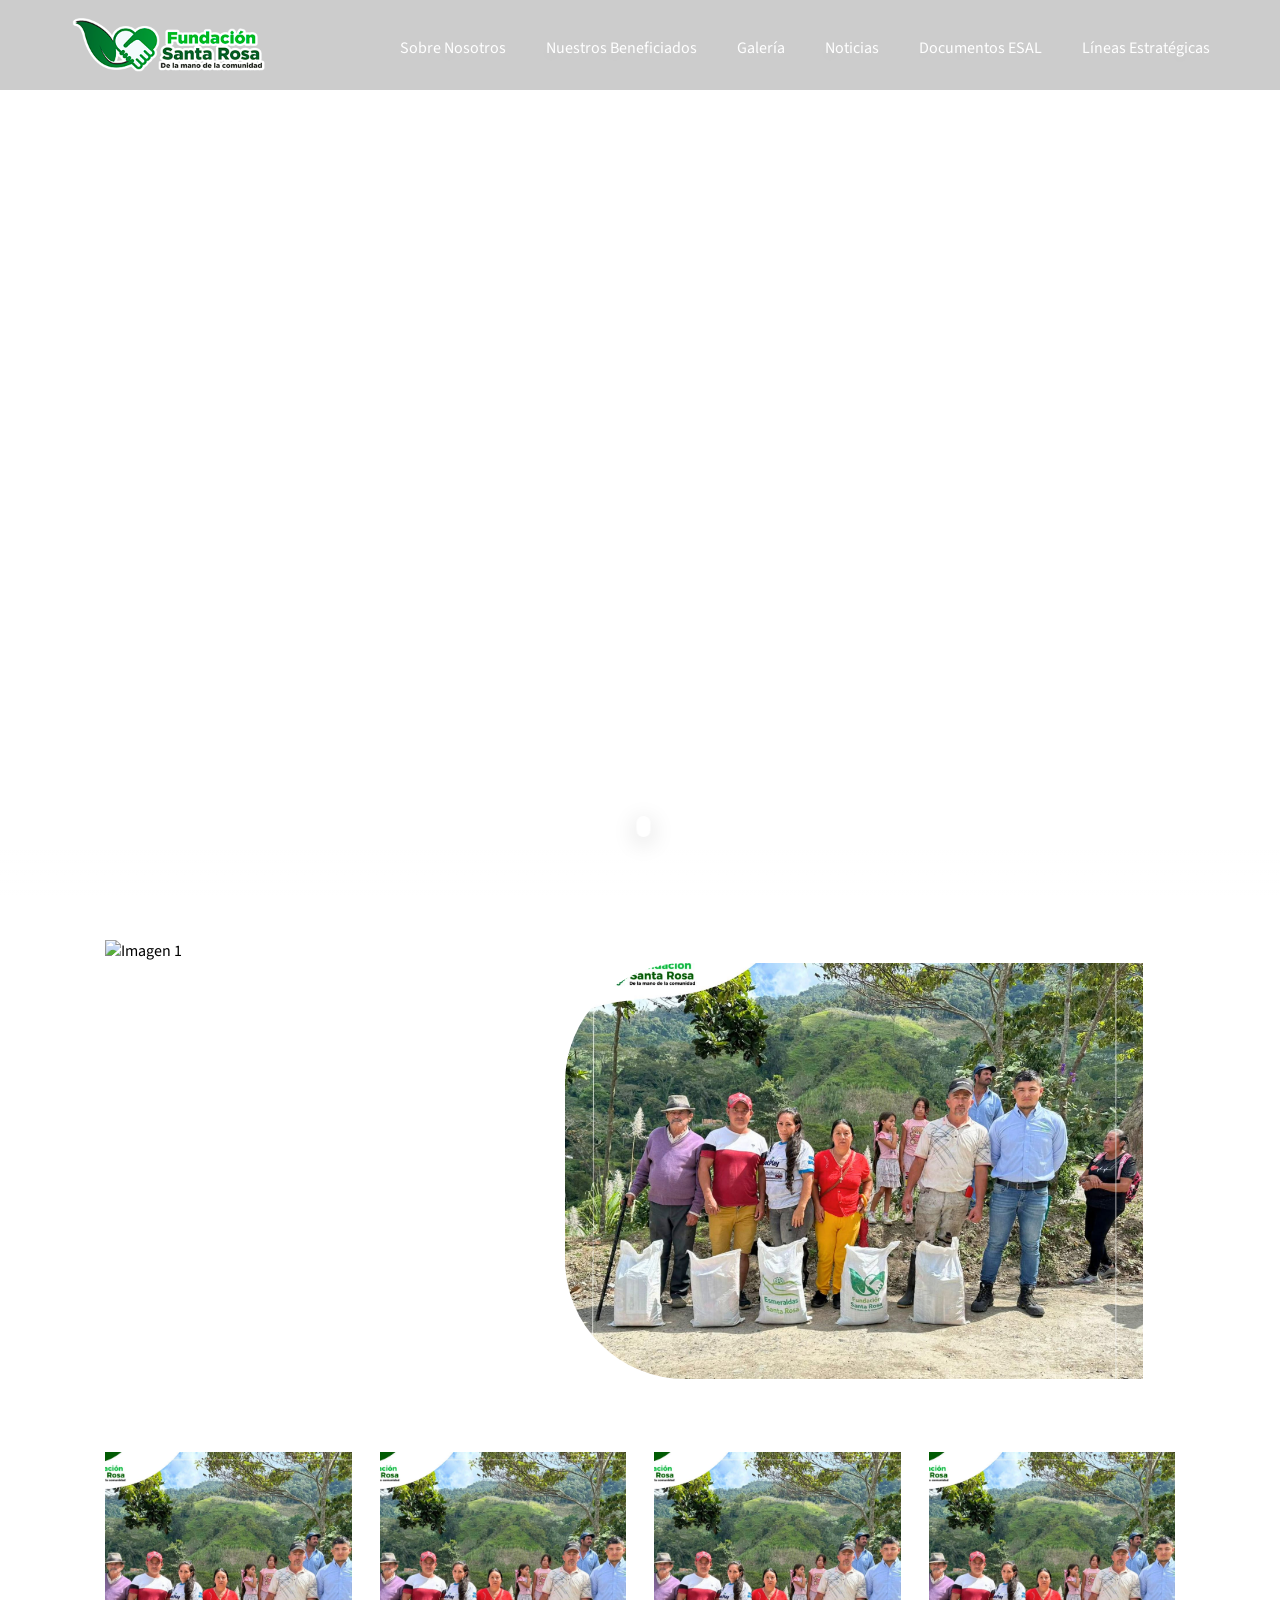
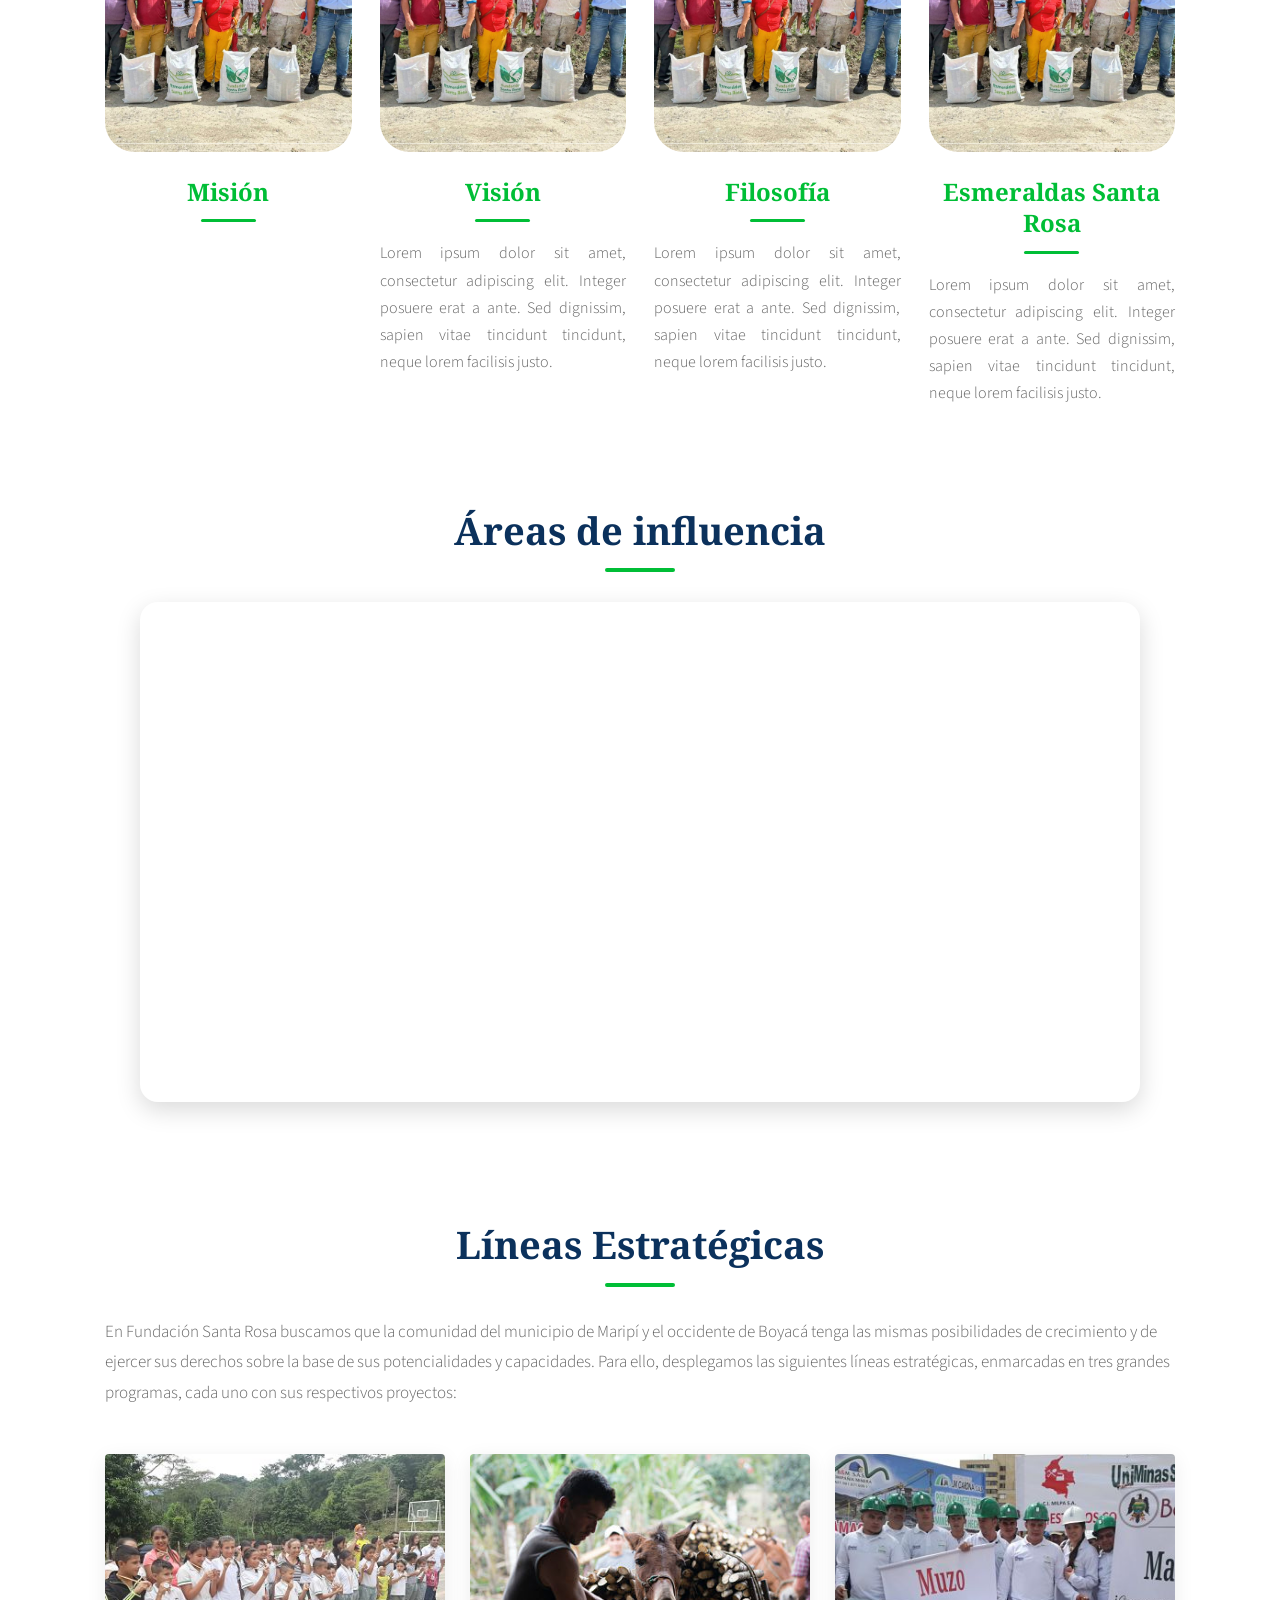
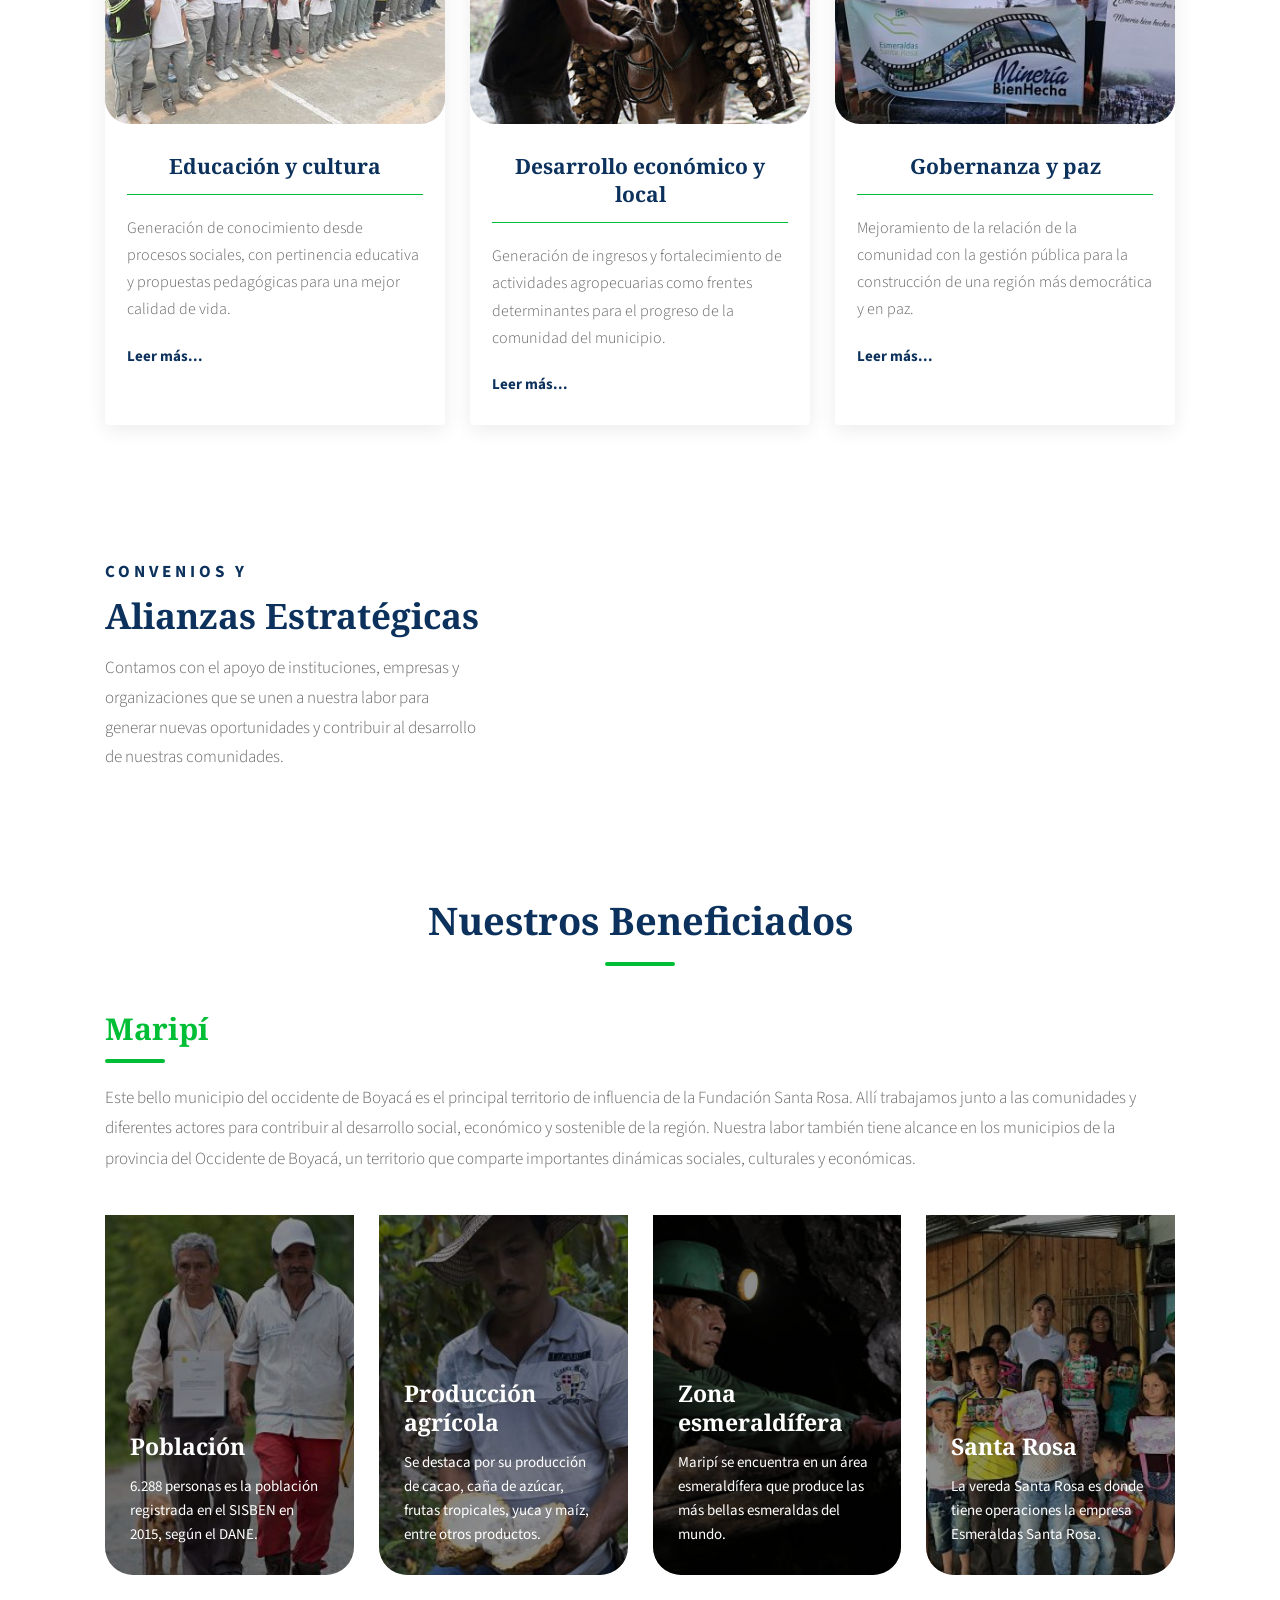
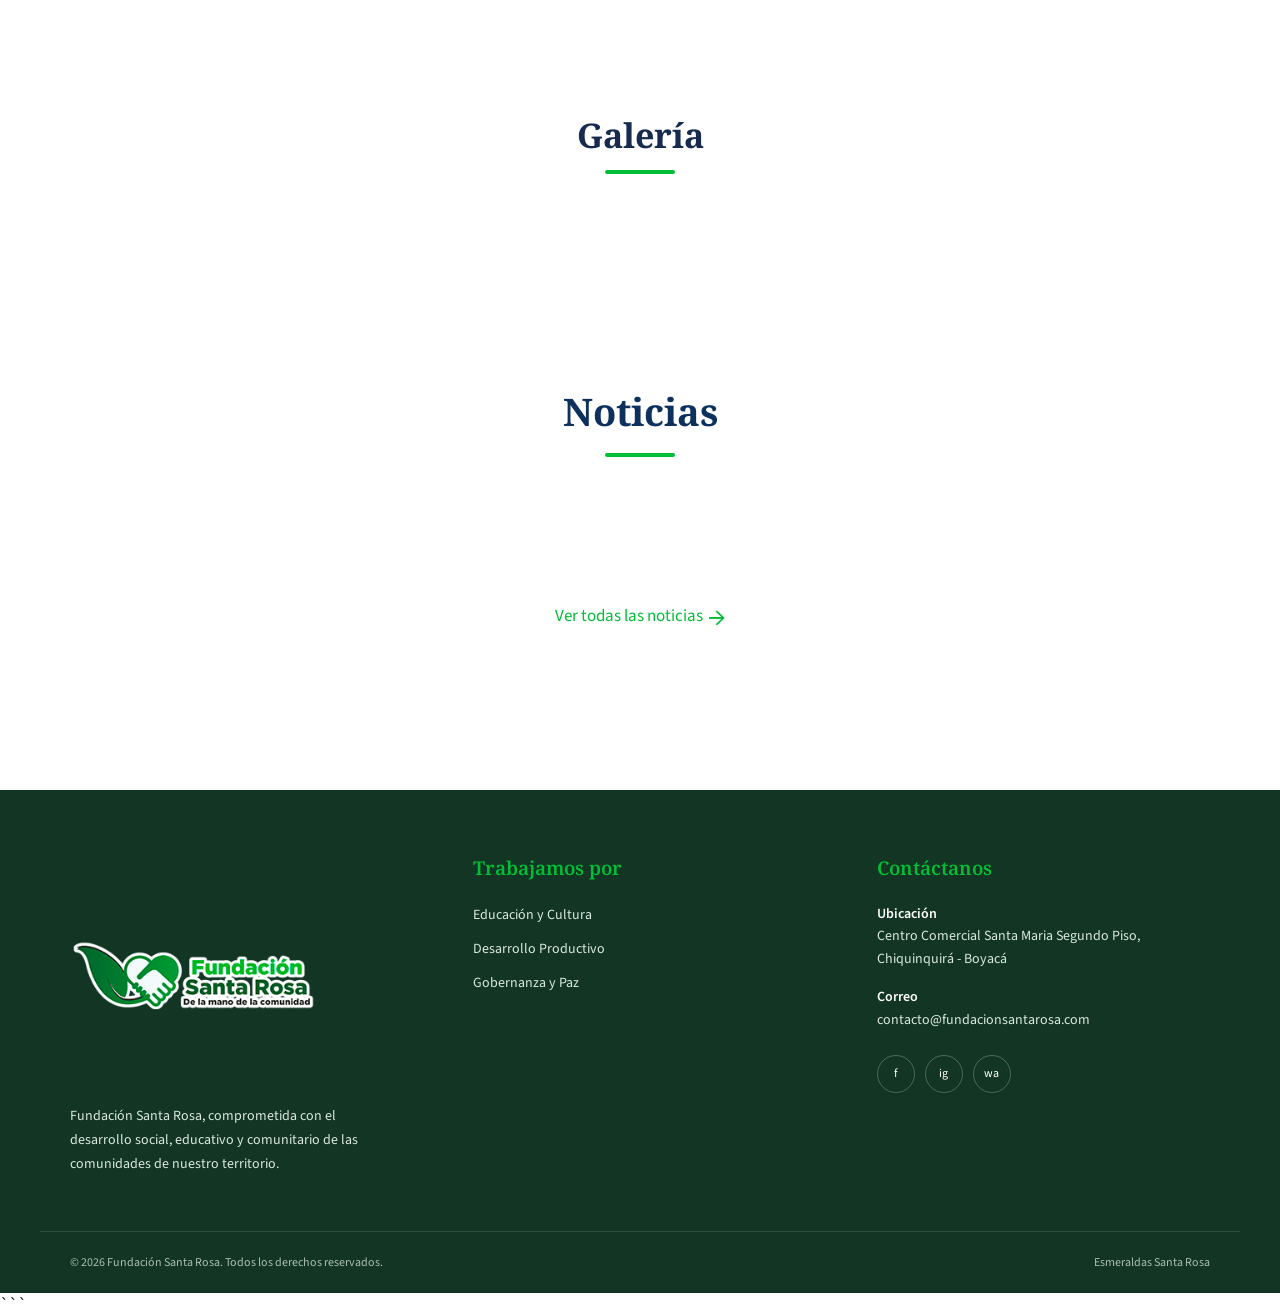
==== commit 88ba27fc: "avances 24/11/2026" ====
--- a/index.html
+++ b/index.html
@@ -223,6 +223,10 @@
 
     </section>
 
+    <section>
+
+    </section>
+
     <section class="mapa">
 
         <div class="mapa-encabezado">
@@ -336,6 +340,7 @@
 
     </section>
 
+
     <section class="patrocinadores">
 
         <div class="patrocinadores-info">
@@ -351,18 +356,40 @@
 
         </div>
 
-
         <div class="patrocinadores-slider">
 
-            <div class="patrocinadores-track" id="patrocinadoresTrack">
-
-                <!-- Los patrocinadores se cargarán desde Firebase -->
-
-            </div>
-
-        </div>
-
-    </section>
+            <button class="patrocinadores-btn anterior" id="patrocinadorAnterior" aria-label="Patrocinador anterior">
+                &#10094;
+            </button>
+
+            <div class="patrocinadores-viewport" id="patrocinadoresViewport">
+
+                <div class="patrocinadores-track" id="patrocinadoresTrack">
+
+                    <!-- Los patrocinadores se cargarán desde Firebase -->
+
+                </div>
+
+            </div>
+
+            <button class="patrocinadores-btn siguiente" id="patrocinadorSiguiente" aria-label="Siguiente patrocinador">
+                &#10095;
+            </button>
+
+        </div>
+
+    </section>
+
+    <div class="patrocinador-lightbox" id="patrocinadorLightbox">
+
+        <button class="lightbox-cerrar" id="cerrarLightbox" aria-label="Cerrar imagen">
+            &times;
+        </button>
+
+        <img id="imagenLightbox" src="" alt="Patrocinador ampliado">
+
+    </div>
+
 
     <section class="nuestros-aliados" id="nuestros_beneficiados">
 
--- a/css/style.css
+++ b/css/style.css
@@ -1,12 +1,13 @@
-/*====== Google Fonts - Inter Variable ======*/
-@import url('https://fonts.googleapis.com/css2?family=Inter:wght@100..900&display=swap');
+/*====== Google Fonts - Fundación Santa Rosa ======*/
+@import url('https://fonts.googleapis.com/css2?family=Noto+Serif:wght@400;500;600;700&family=Source+Sans+Pro:wght@300;400;600;700&display=swap');
 
 
 /*====== CSS Variables ======*/
 :root {
 
     /* Tipografía institucional */
-    --font-principal: 'Inter', sans-serif;
+    --font-principal: 'Source Sans Pro', sans-serif;
+    --font-titulos: 'Noto Serif', serif;
 
     --thin: 100;
     --extra-light: 200;
@@ -2392,12 +2393,6 @@
     text-align: center;
 }
 
-.mapa-encabezado h2 {
-    margin: 0;
-    font-size: 32px;
-    color: #333;
-}
-
 .linea-verde {
     display: block;
     width: 70px;
@@ -2878,11 +2873,7 @@
 
 .footer-logo {
 
-    width: 170px;
-
-    max-width: 100%;
-
-    margin-bottom: 22px;
+    width: 250px;
 
 }
 
@@ -3577,4 +3568,248 @@
 
     background-color: #00BE36;
     border-radius: 10px;
+}
+
+/* =========================================
+   TIPOGRAFÍA ORIGINAL FUNDACIÓN SANTA ROSA
+========================================= */
+
+h1,
+h2,
+h3,
+h4,
+h5,
+h6,
+.swiper-slide .text-content .title,
+.swiper-slide .text-content .subtitle {
+    font-family: var(--font-titulos) !important;
+}
+
+
+/* =========================================
+   CONTROLES DEL SLIDER
+========================================= */
+
+.patrocinadores-slider {
+    position: relative;
+    width: 100%;
+    display: flex;
+    align-items: center;
+}
+
+.patrocinadores-viewport {
+    width: 100%;
+    overflow: hidden;
+    touch-action: pan-y;
+    cursor: grab;
+}
+
+.patrocinadores-viewport:active {
+    cursor: grabbing;
+}
+
+.patrocinadores-track {
+    display: flex;
+    will-change: transform;
+}
+
+.patrocinador {
+    cursor: pointer;
+}
+
+.patrocinador img {
+    cursor: zoom-in;
+    transition: transform 0.3s ease;
+}
+
+.patrocinador:hover img {
+    transform: scale(1.04);
+}
+
+
+/* =========================================
+   BOTONES ANTERIOR Y SIGUIENTE
+========================================= */
+
+.patrocinadores-btn {
+    position: absolute;
+    top: 50%;
+    transform: translateY(-50%);
+
+    width: 42px;
+    height: 42px;
+
+    display: flex;
+    align-items: center;
+    justify-content: center;
+
+    border: none;
+    border-radius: 50%;
+
+    background: #00BE36;
+    color: white;
+
+    font-size: 18px;
+
+    cursor: pointer;
+
+    z-index: 5;
+
+    transition: background 0.3s ease,
+                transform 0.3s ease;
+}
+
+.patrocinadores-btn:hover {
+    background: #00962b;
+    transform: translateY(-50%) scale(1.1);
+}
+
+.patrocinadores-btn.anterior {
+    left: 5px;
+}
+
+.patrocinadores-btn.siguiente {
+    right: 5px;
+}
+
+
+/* =========================================
+   LIGHTBOX
+========================================= */
+
+.patrocinador-lightbox {
+    position: fixed;
+
+    inset: 0;
+
+    background: rgba(0, 0, 0, 0.90);
+
+    display: flex;
+    align-items: center;
+    justify-content: center;
+
+    padding: 30px;
+
+    z-index: 99999;
+
+    opacity: 0;
+    visibility: hidden;
+
+    transition: opacity 0.3s ease,
+                visibility 0.3s ease;
+}
+
+.patrocinador-lightbox.activo {
+    opacity: 1;
+    visibility: visible;
+}
+
+.patrocinador-lightbox img {
+    max-width: 90%;
+    max-height: 85vh;
+
+    object-fit: contain;
+
+    border-radius: 10px;
+
+    box-shadow: 0 10px 40px rgba(0, 0, 0, 0.5);
+
+    animation: aparecerImagen 0.3s ease;
+}
+
+
+/* =========================================
+   BOTÓN CERRAR
+========================================= */
+
+.lightbox-cerrar {
+    position: absolute;
+
+    top: 20px;
+    right: 30px;
+
+    width: 45px;
+    height: 45px;
+
+    border: none;
+    border-radius: 50%;
+
+    background: white;
+    color: #00BE36;
+
+    font-size: 32px;
+    line-height: 1;
+
+    cursor: pointer;
+
+    transition: background 0.3s ease,
+                transform 0.3s ease;
+}
+
+.lightbox-cerrar:hover {
+    background: #00BE36;
+    color: white;
+
+    transform: rotate(90deg);
+}
+
+
+/* =========================================
+   ANIMACIÓN DE APARICIÓN
+========================================= */
+
+@keyframes aparecerImagen {
+
+    from {
+        opacity: 0;
+        transform: scale(0.85);
+    }
+
+    to {
+        opacity: 1;
+        transform: scale(1);
+    }
+
+}
+
+
+/* =========================================
+   RESPONSIVE
+========================================= */
+
+@media (max-width: 768px) {
+
+    .patrocinadores-btn {
+        width: 34px;
+        height: 34px;
+        font-size: 15px;
+    }
+
+    .patrocinadores-btn.anterior {
+        left: 2px;
+    }
+
+    .patrocinadores-btn.siguiente {
+        right: 2px;
+    }
+
+    .patrocinador-lightbox {
+        padding: 15px;
+    }
+
+    .patrocinador-lightbox img {
+        max-width: 100%;
+        max-height: 80vh;
+    }
+
+    .lightbox-cerrar {
+        top: 15px;
+        right: 15px;
+
+        width: 38px;
+        height: 38px;
+
+        font-size: 27px;
+    }
+
 }
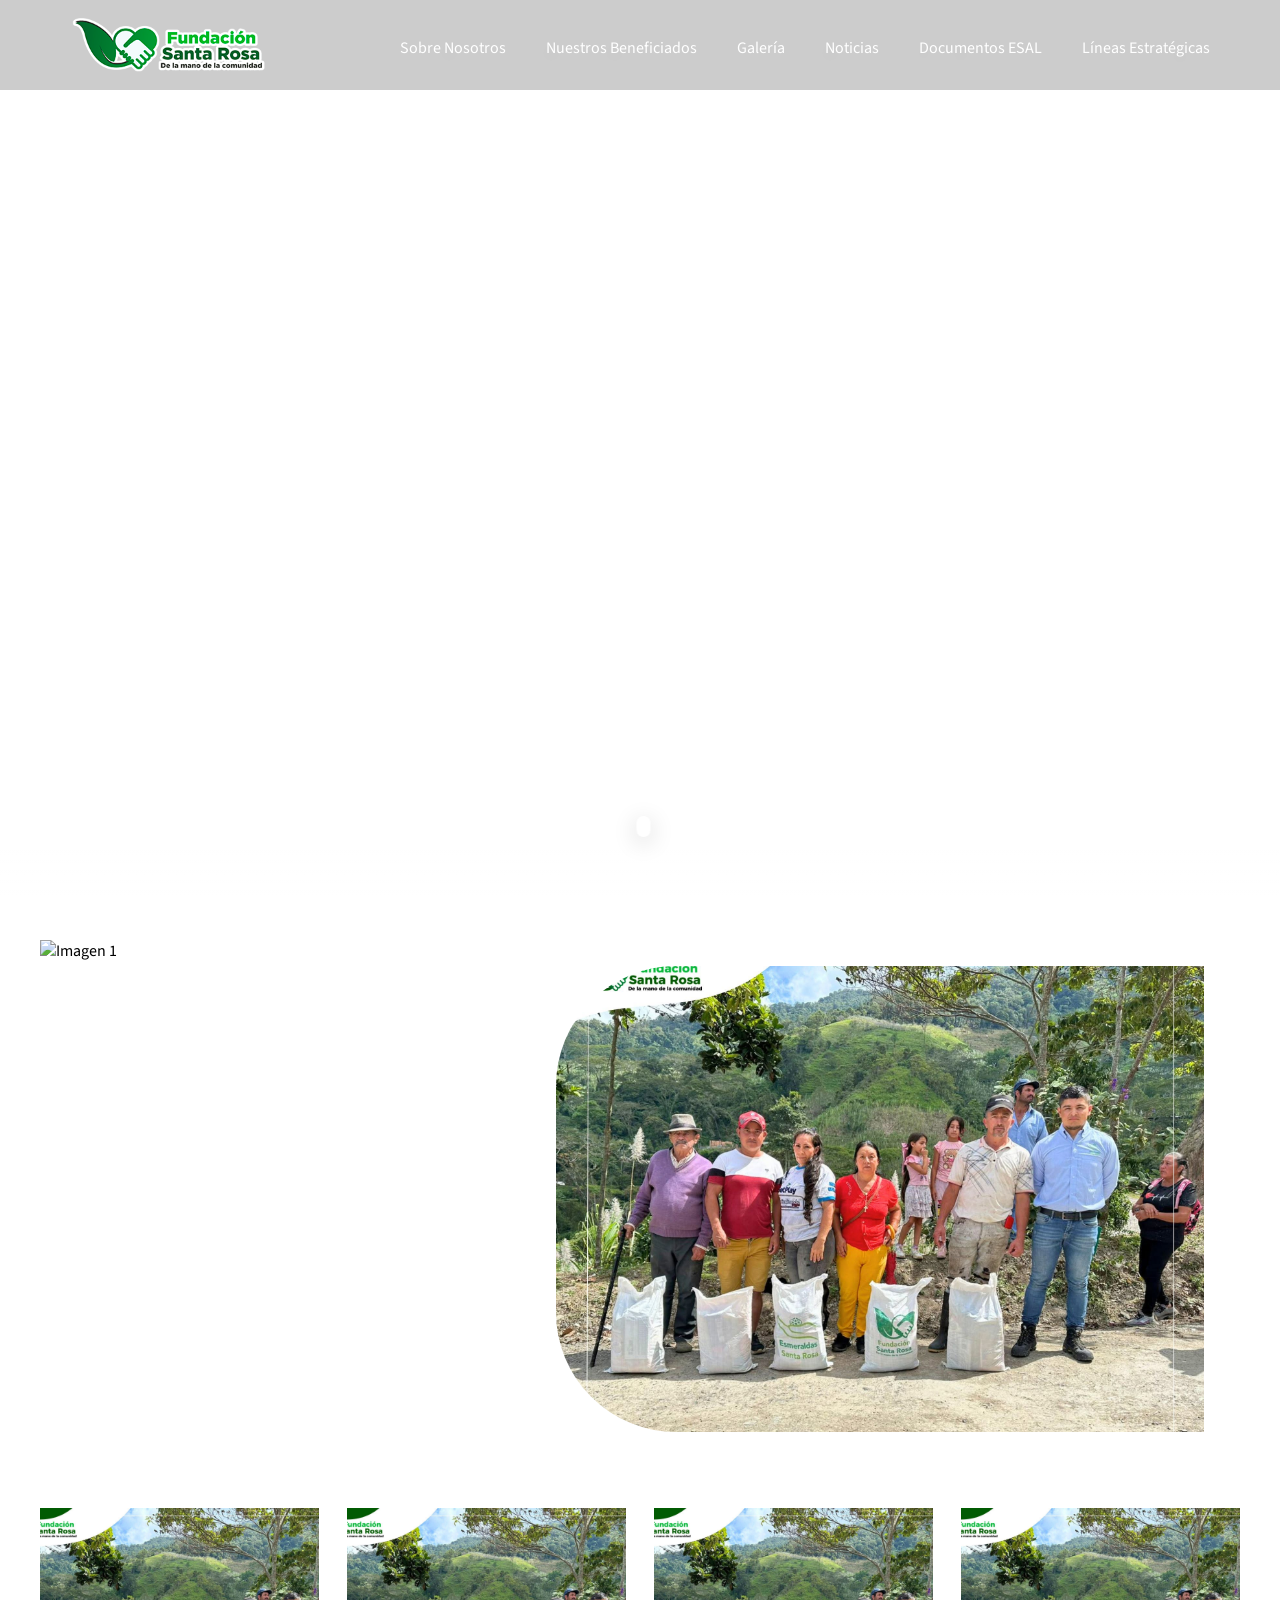
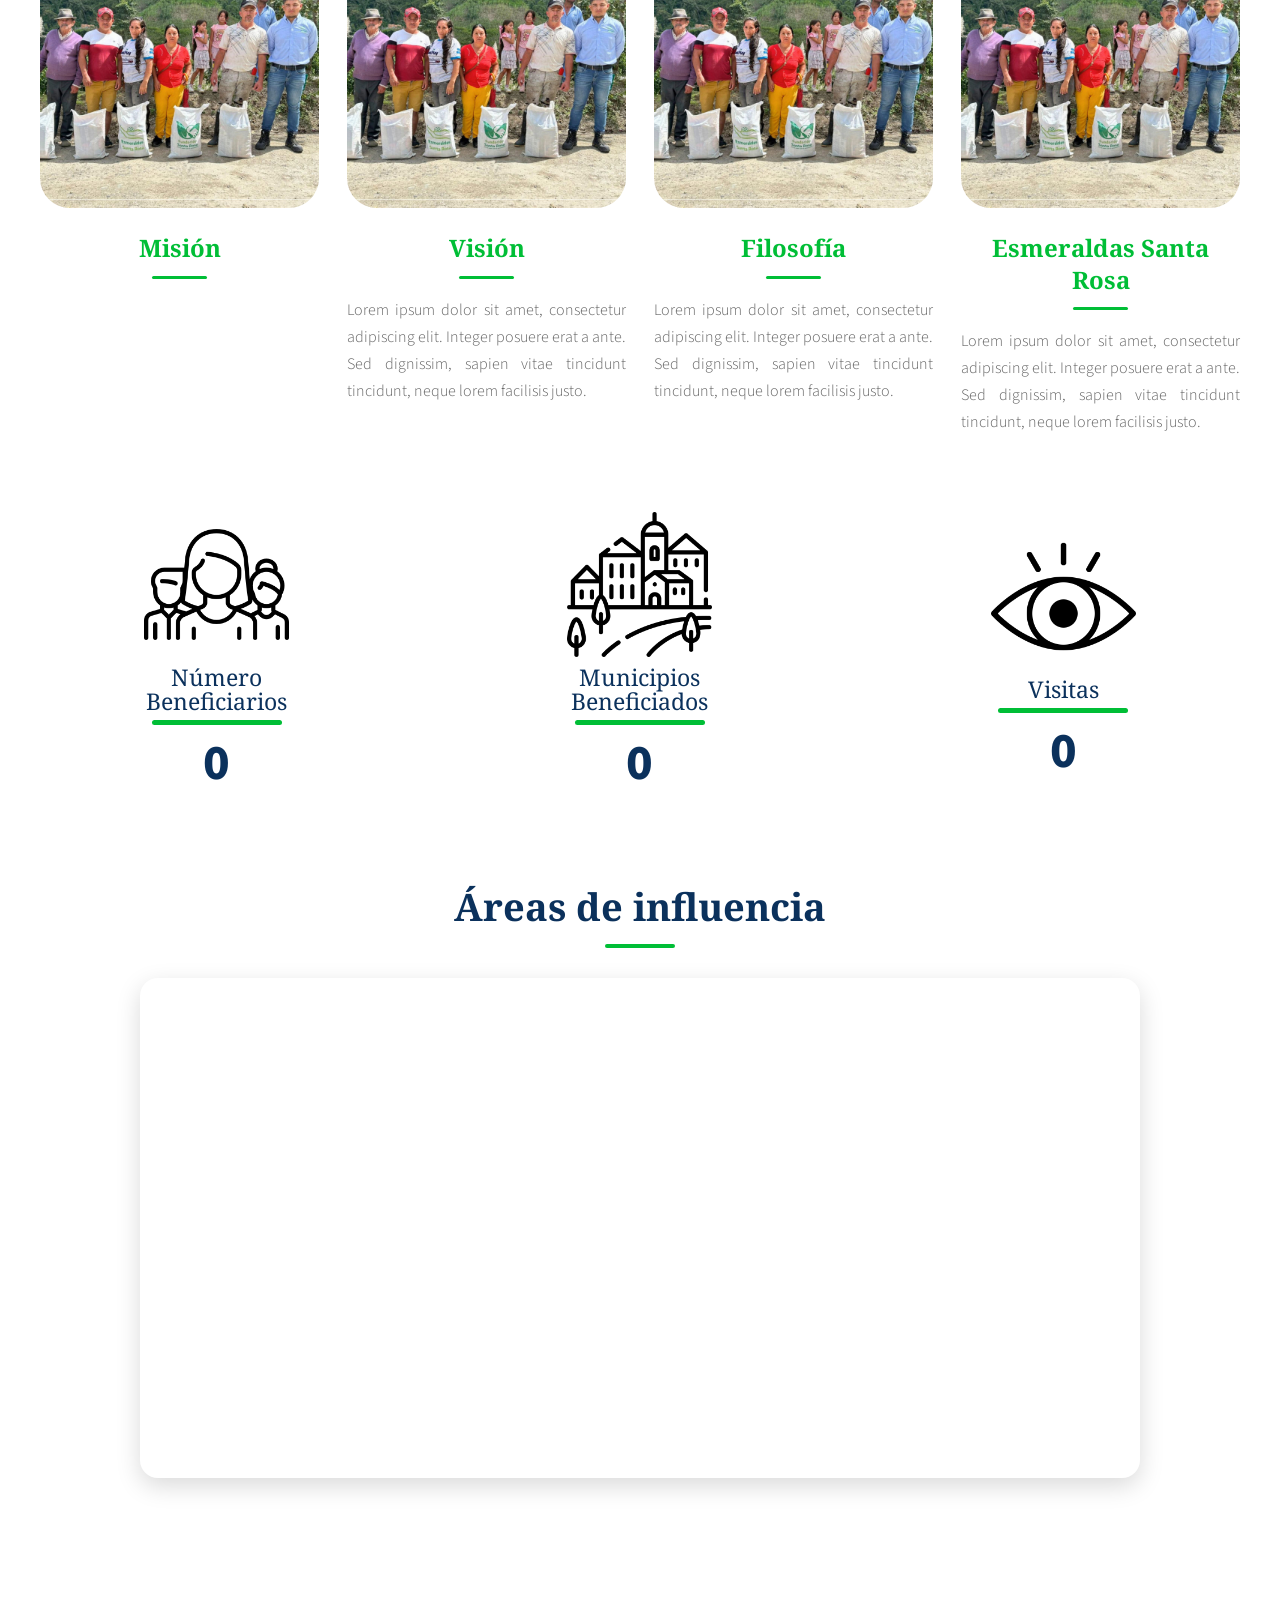
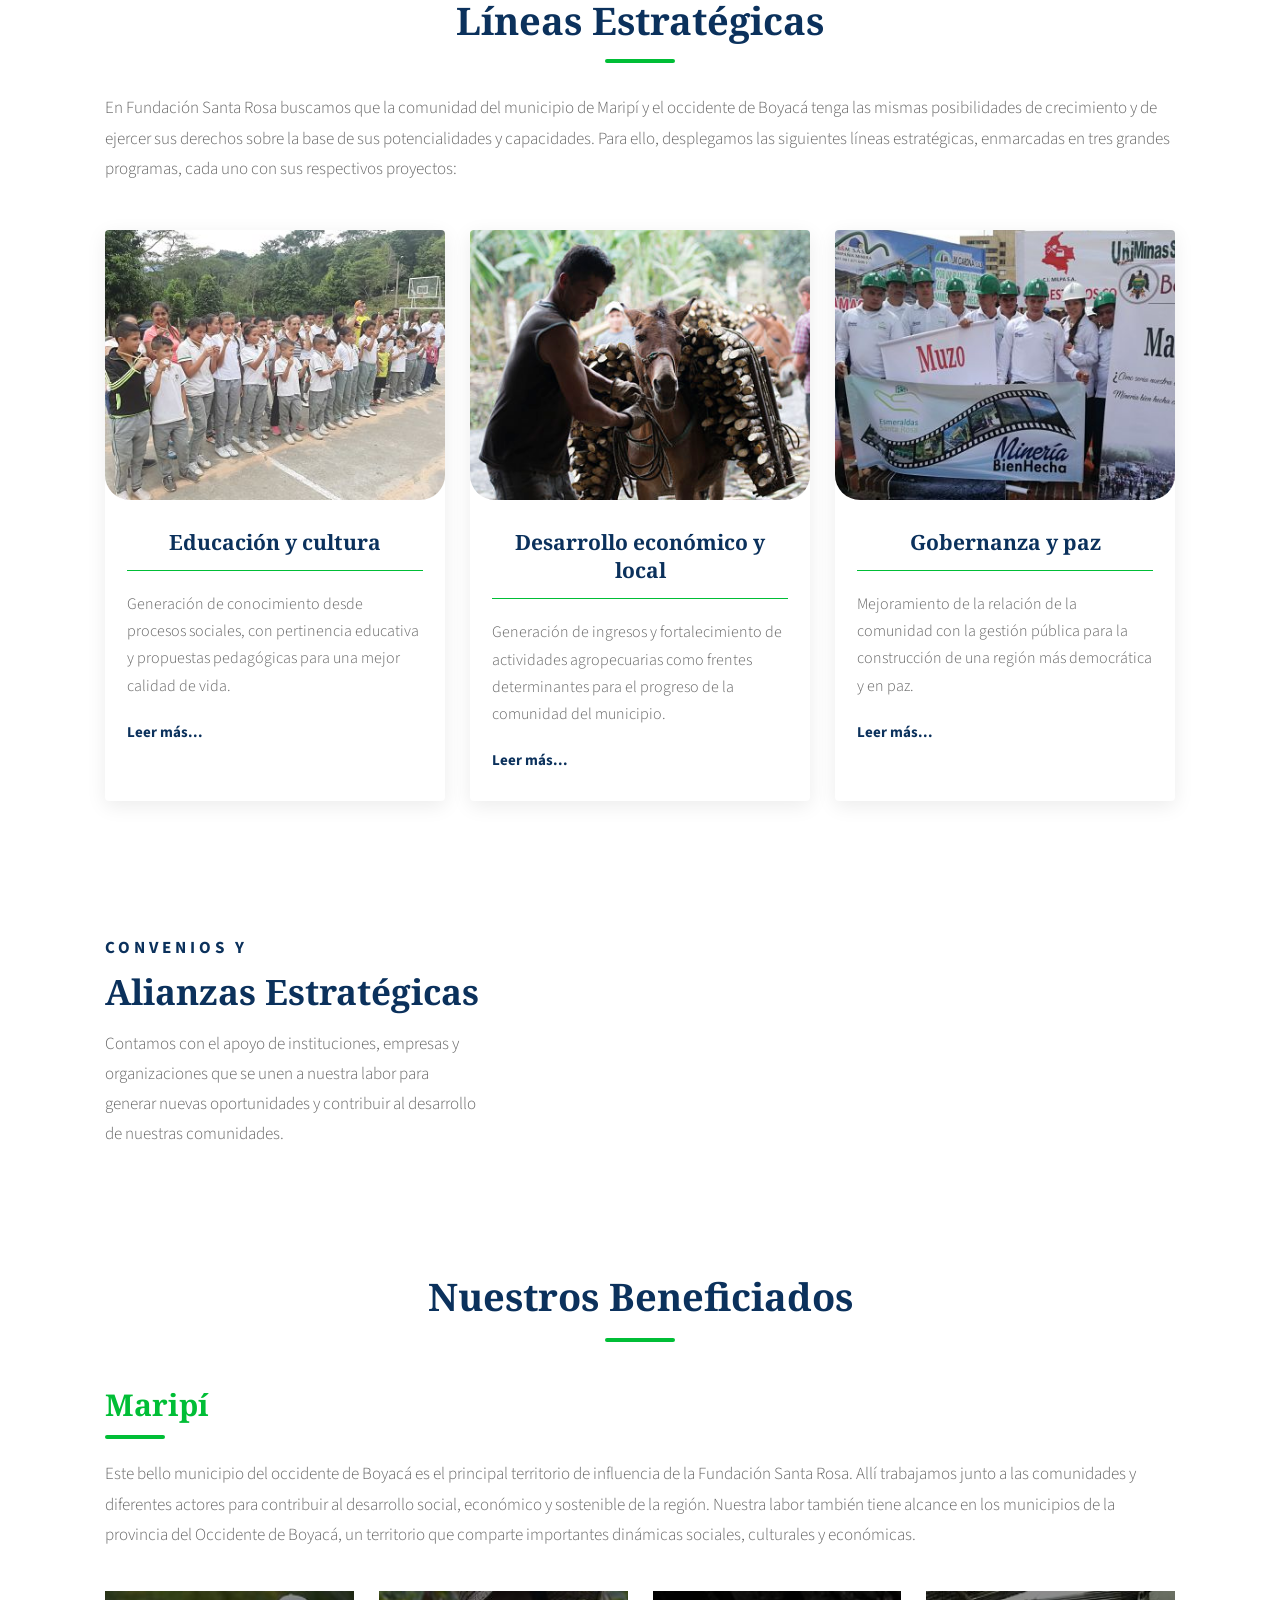
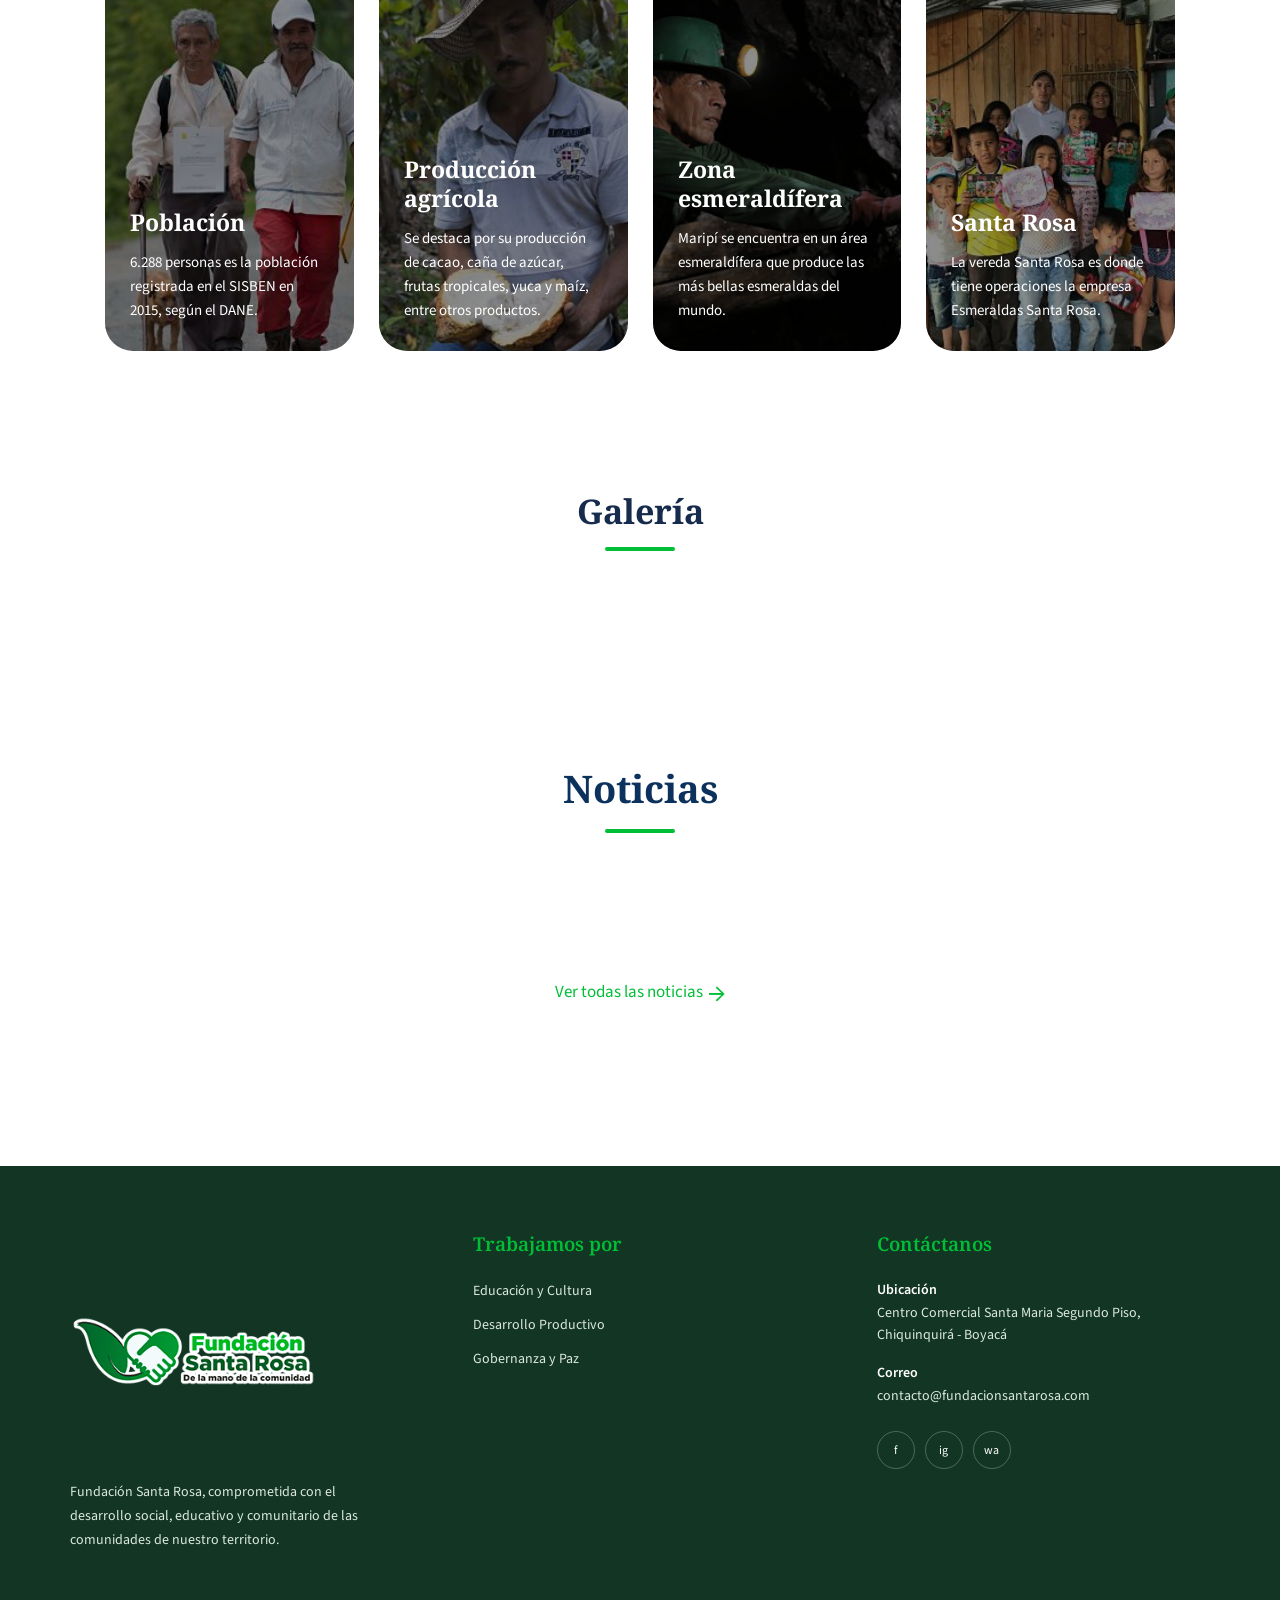
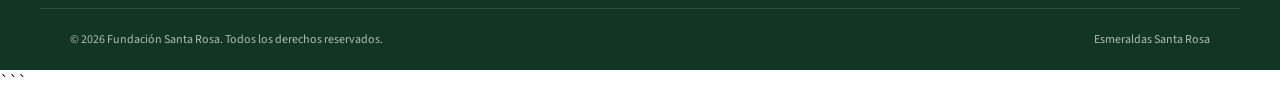
==== commit 44068b51: "avances 26/11/2026" ====
--- a/index.html
+++ b/index.html
@@ -223,9 +223,58 @@
 
     </section>
 
-    <section>
-
-    </section>
+
+    <section class="estadisticas">
+
+        <!-- Beneficiarios -->
+        <div class="estadistica-item">
+
+            <img src="images/beneficiarios.png" alt="Número de beneficiarios" class="estadistica-icono">
+
+            <h3>Número<br>Beneficiarios</h3>
+
+            <div class="estadistica-linea"></div>
+
+            <p id="numeroBeneficiarios" class="estadistica-numero">
+                0
+            </p>
+
+        </div>
+
+
+        <!-- Municipios beneficiados -->
+        <div class="estadistica-item">
+
+            <img src="images/municipios.png" alt="Municipios beneficiados" class="estadistica-icono">
+
+            <h3>Municipios<br>Beneficiados</h3>
+
+            <div class="estadistica-linea"></div>
+
+            <p id="municipiosBeneficiados" class="estadistica-numero">
+                0
+            </p>
+
+        </div>
+
+
+        <!-- Visitas -->
+        <div class="estadistica-item">
+
+            <img src="images/visitas.png" alt="Visitas al sitio web" class="estadistica-icono">
+
+            <h3>Visitas</h3>
+
+            <div class="estadistica-linea"></div>
+
+            <p id="contadorVisitas" class="estadistica-numero">
+                0
+            </p>
+
+        </div>
+
+    </section>
+
 
     <section class="mapa">
 
@@ -689,6 +738,7 @@
     <script type="module" src="js/nosotros.js"></script>
     <script type="module" src="js/noticias.js"></script>
     <script type="module" src="js/galeria.js"></script>
+    <script type="module" src="js/estadisticas.js"></script>
     <script type="module" src="js/patrocinadores.js"></script>
 
 </body>
--- a/css/style.css
+++ b/css/style.css
@@ -783,7 +783,7 @@
 
 .seccion-fundacion {
     width: 100%;
-    max-width: 1150px;
+    max-width: 1300px;
     margin: 0 auto;
     padding: 40px;
 
@@ -3812,4 +3812,143 @@
         font-size: 27px;
     }
 
-}+}
+
+
+/* CONTENEDOR DE ESTADISTICAS */
+
+.estadisticas {
+    width: 100%;
+    display: grid;
+    grid-template-columns: repeat(3, 1fr);
+    align-items: center;
+    justify-items: center;
+    gap: 30px;
+    padding: 35px 20px;
+    box-sizing: border-box;
+}
+
+
+/* ELEMENTOS INDIVIDUALES */
+
+.estadistica-item {
+    display: flex;
+    flex-direction: column;
+    align-items: center;
+    justify-content: center;
+    text-align: center;
+    width: 100%;
+}
+
+
+/* IMAGENES */
+
+.estadistica-icono {
+    width: 175px;
+    height: 145px;
+    object-fit: contain;
+    margin-bottom: 8px;
+}
+
+
+/* TITULOS */
+
+.estadistica-item h3 {
+    color: #0b315c;
+    font-family: "Source Sans Pro", sans-serif;
+    font-size: 23px;
+    font-weight: 400;
+    line-height: 1.05;
+    margin: 0;
+}
+
+
+/* LINEA VERDE */
+
+.estadistica-linea {
+    width: 130px;
+    height: 5px;
+    background-color: #00BE36;
+    border-radius: 5px;
+    margin-top: 7px;
+}
+
+
+/* NUMEROS */
+
+.estadistica-numero {
+    color: #0b315c;
+    font-family: "Source Sans Pro", sans-serif;
+    font-size: 50px;
+    font-weight: 800;
+    line-height: 1;
+    margin: 14px 0 0 0;
+}
+
+
+/* TABLETAS */
+
+@media (max-width: 768px) {
+
+    .estadisticas {
+        gap: 15px;
+        padding: 30px 10px;
+    }
+
+    .estadistica-icono {
+        width: 130px;
+        height: 115px;
+    }
+
+    .estadistica-item h3 {
+        font-size: 19px;
+    }
+
+    .estadistica-linea {
+        width: 100px;
+    }
+
+    .estadistica-numero {
+        font-size: 40px;
+    }
+
+}
+
+
+/* CELULARES */
+
+@media (max-width: 480px) {
+
+    .estadisticas {
+        grid-template-columns: 1fr;
+        gap: 40px;
+        padding: 35px 15px;
+    }
+
+    .estadistica-icono {
+        width: 150px;
+        height: 125px;
+    }
+
+    .estadistica-item h3 {
+        font-size: 22px;
+    }
+
+    .estadistica-linea {
+        width: 120px;
+    }
+
+    .estadistica-numero {
+        font-size: 45px;
+    }
+
+}
+
+/* TITULO DEL SLIDER EN COMPUTADORES */
+@media (min-width: 769px) {
+
+    .bg-slider .text-content .title {
+        font-size: 2.6rem !important;
+    }
+
+}
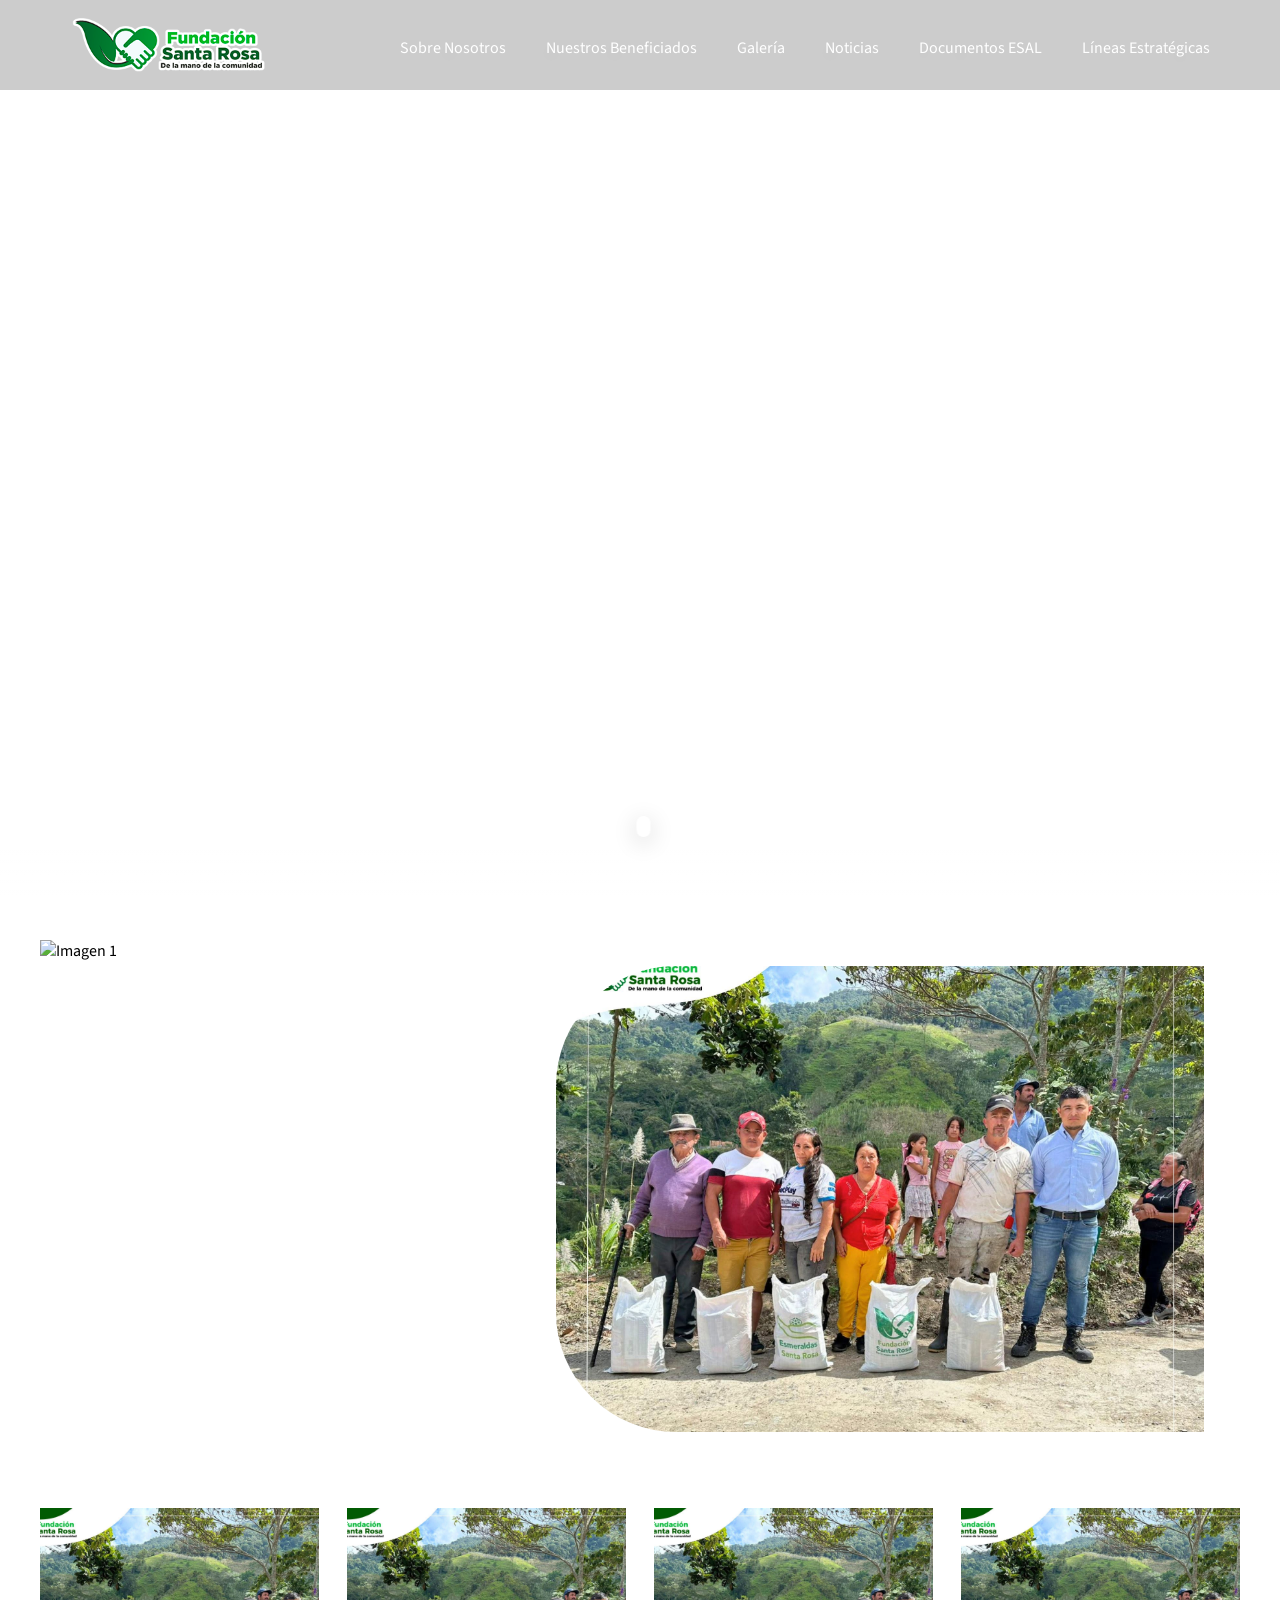
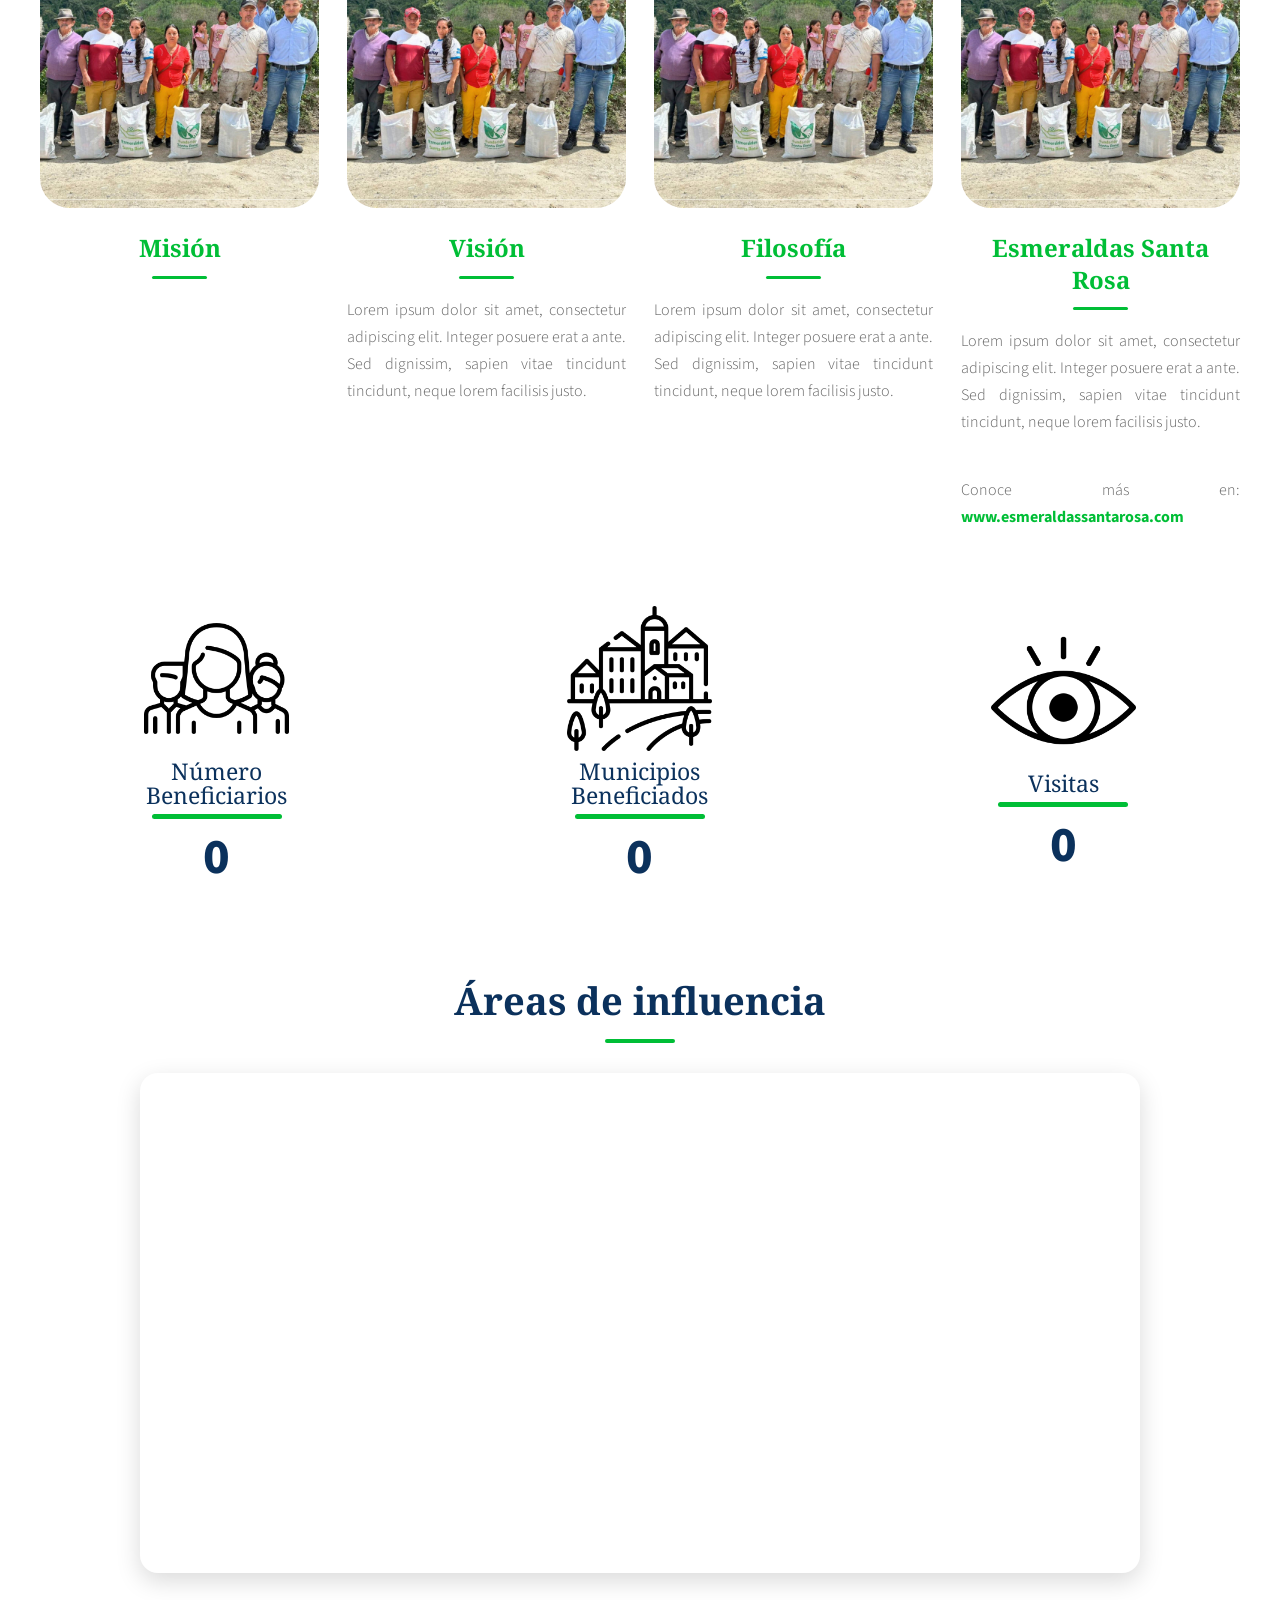
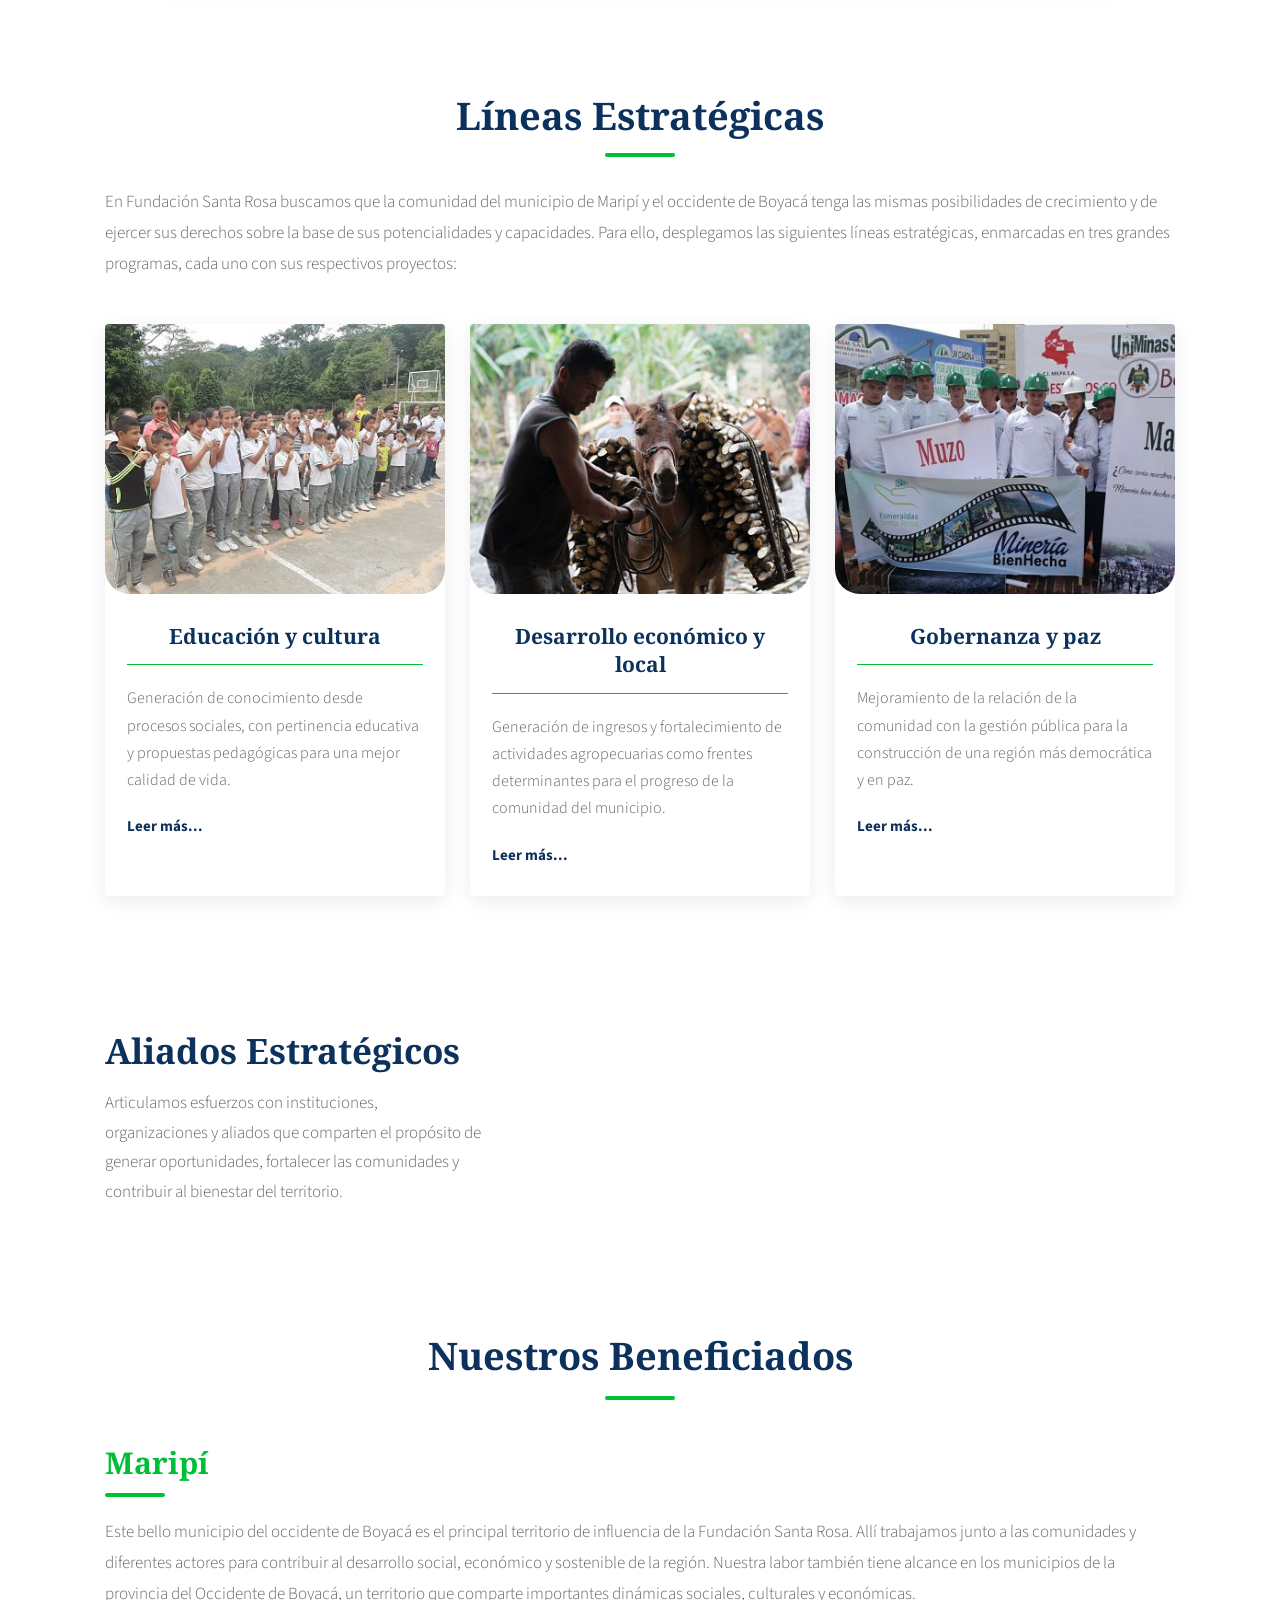
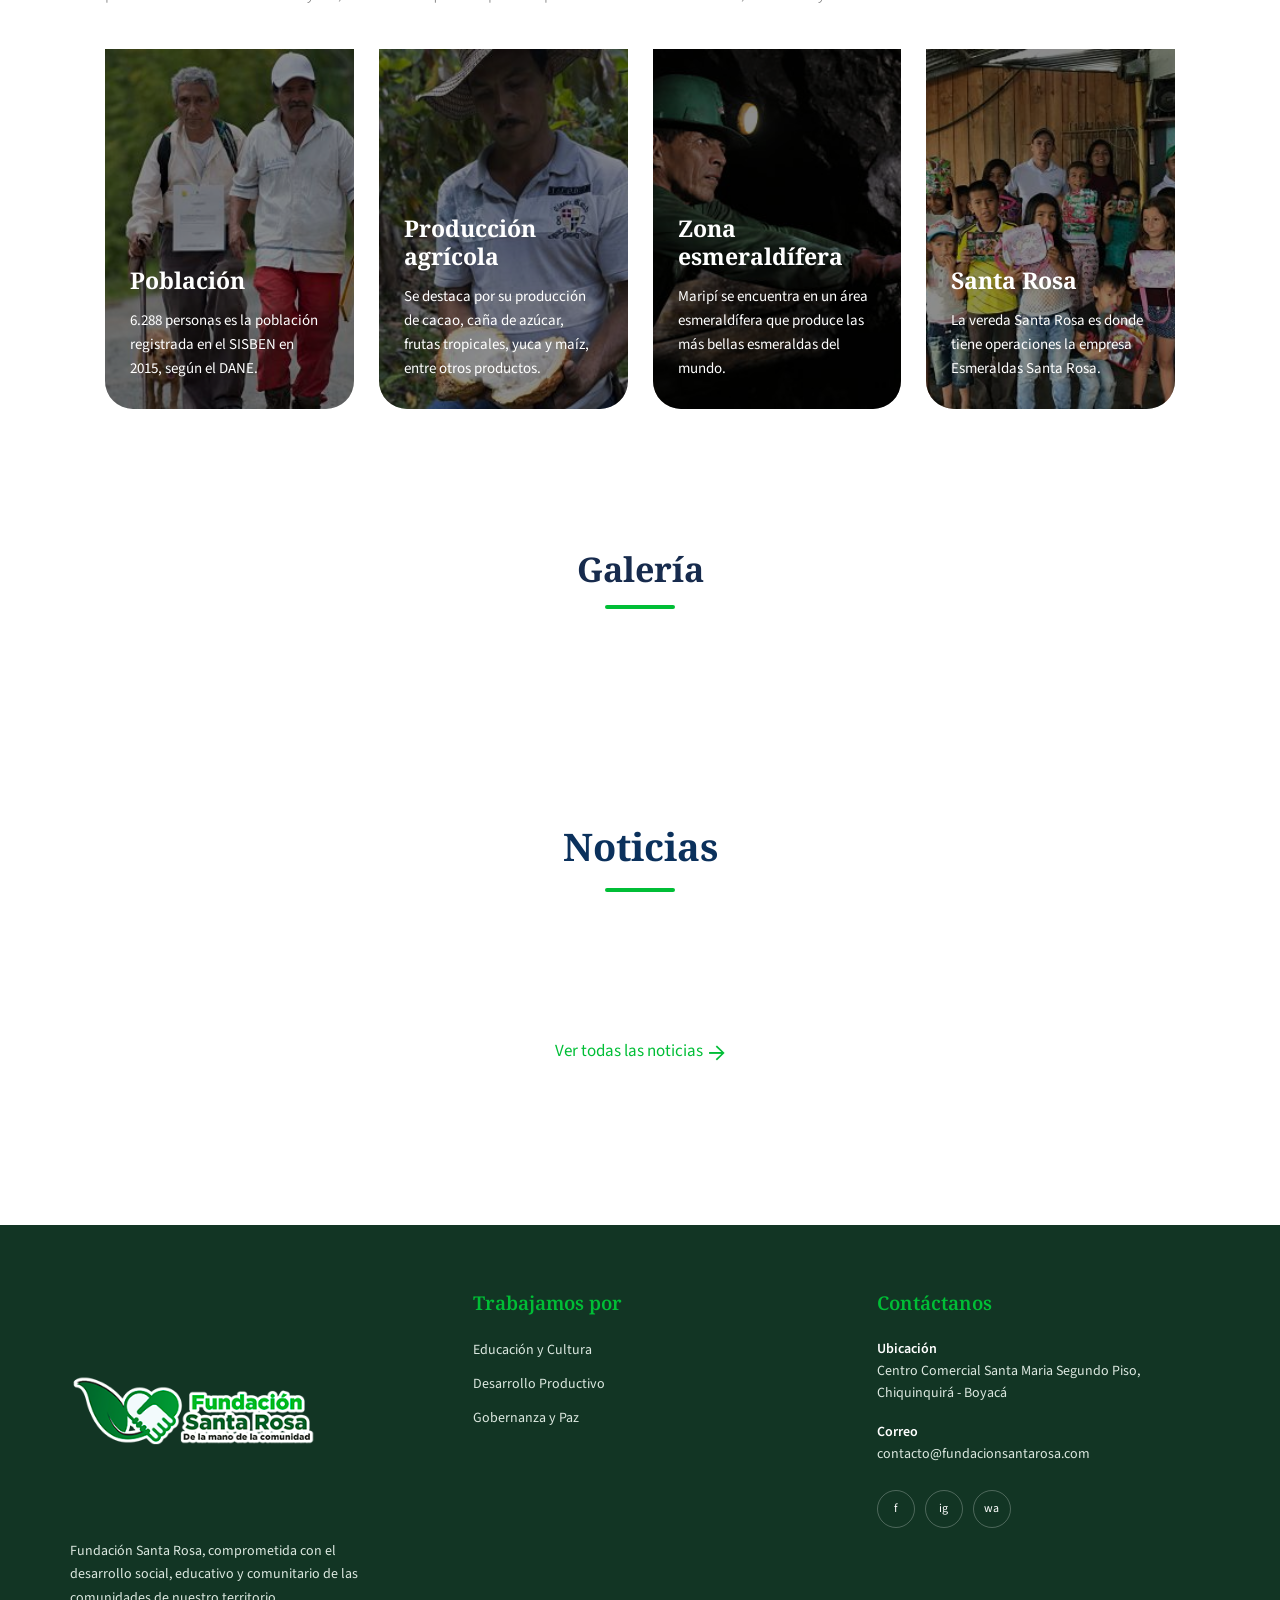
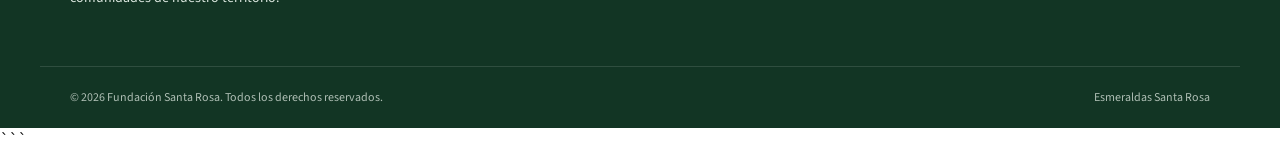
==== commit 7984dd4f: "avances 26/11/2026 2" ====
--- a/index.html
+++ b/index.html
@@ -217,6 +217,11 @@
                     tincidunt tincidunt, neque lorem facilisis justo.
                 </p>
 
+                <br>
+
+                <p> Conoce más en: <a href="https://esmeraldassantarosa.com" target="_blank" rel="noopener noreferrer" style="color: #00BE36; text-decoration: none;"><strong>www.esmeraldassantarosa.com</strong></a> </p>
+
+
             </article>
 
         </div>
@@ -394,13 +399,12 @@
 
         <div class="patrocinadores-info">
 
-            <span>CONVENIOS Y</span>
-
-            <h2>Alianzas Estratégicas</h2>
+            <!--<span>CONVENIOS Y</span>-->
+
+            <h2>Aliados Estratégicos</h2>
 
             <p>
-                Contamos con el apoyo de instituciones, empresas y organizaciones que se unen a nuestra labor para
-                generar nuevas oportunidades y contribuir al desarrollo de nuestras comunidades.
+                Articulamos esfuerzos con instituciones, organizaciones y aliados que comparten el propósito de generar oportunidades, fortalecer las comunidades y contribuir al bienestar del territorio.
             </p>
 
         </div>
